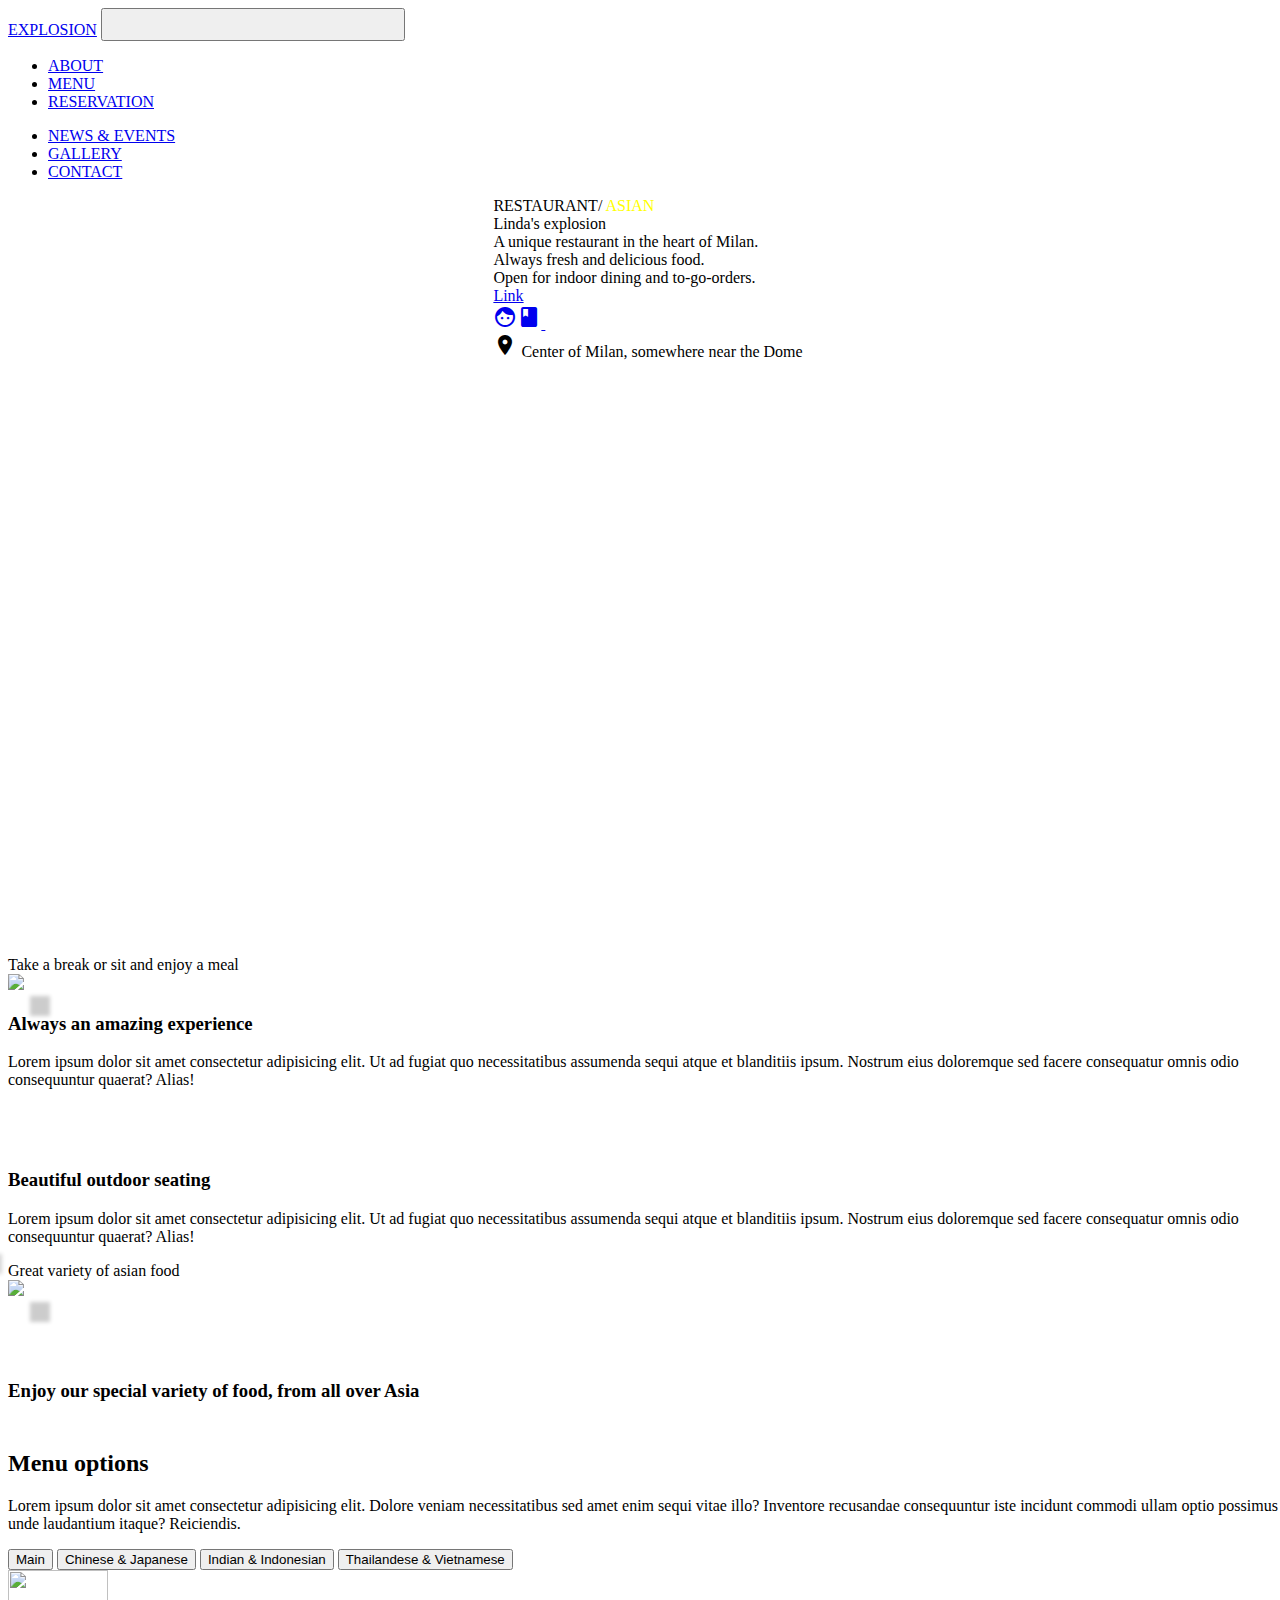
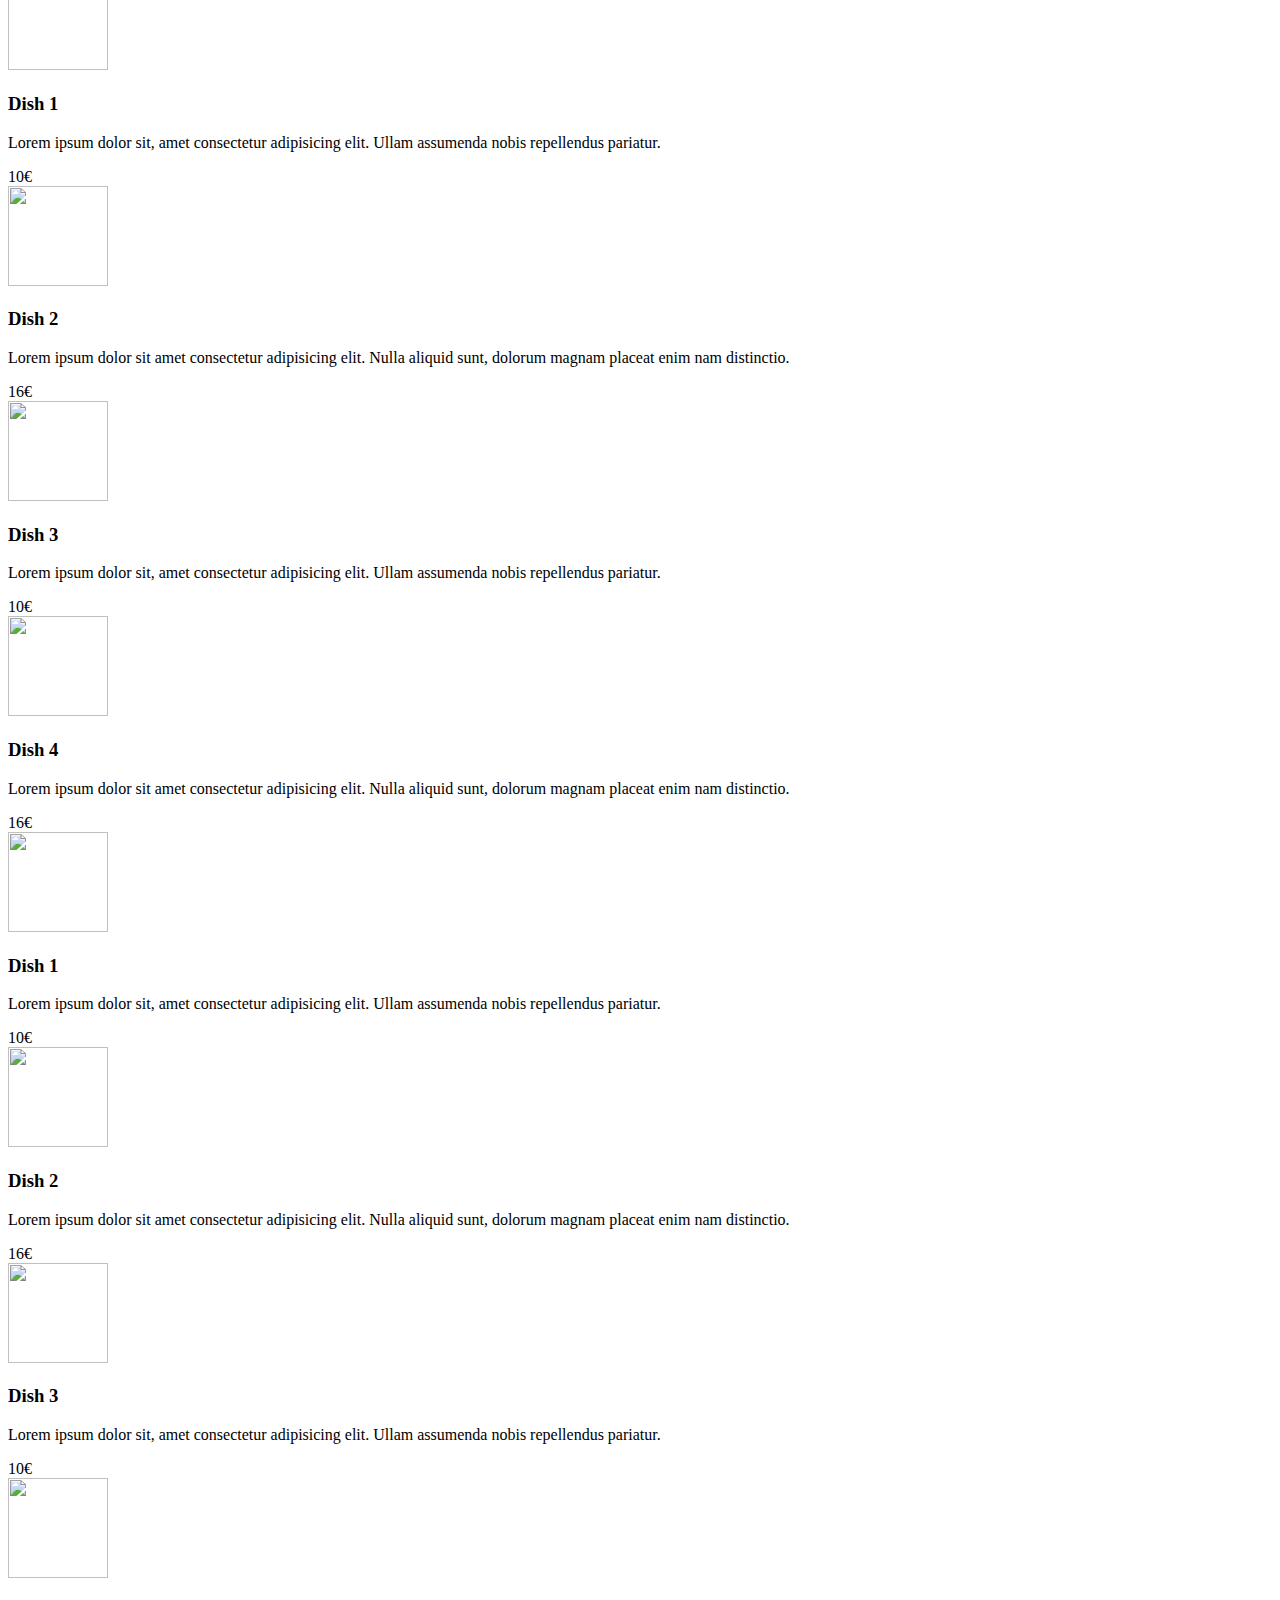
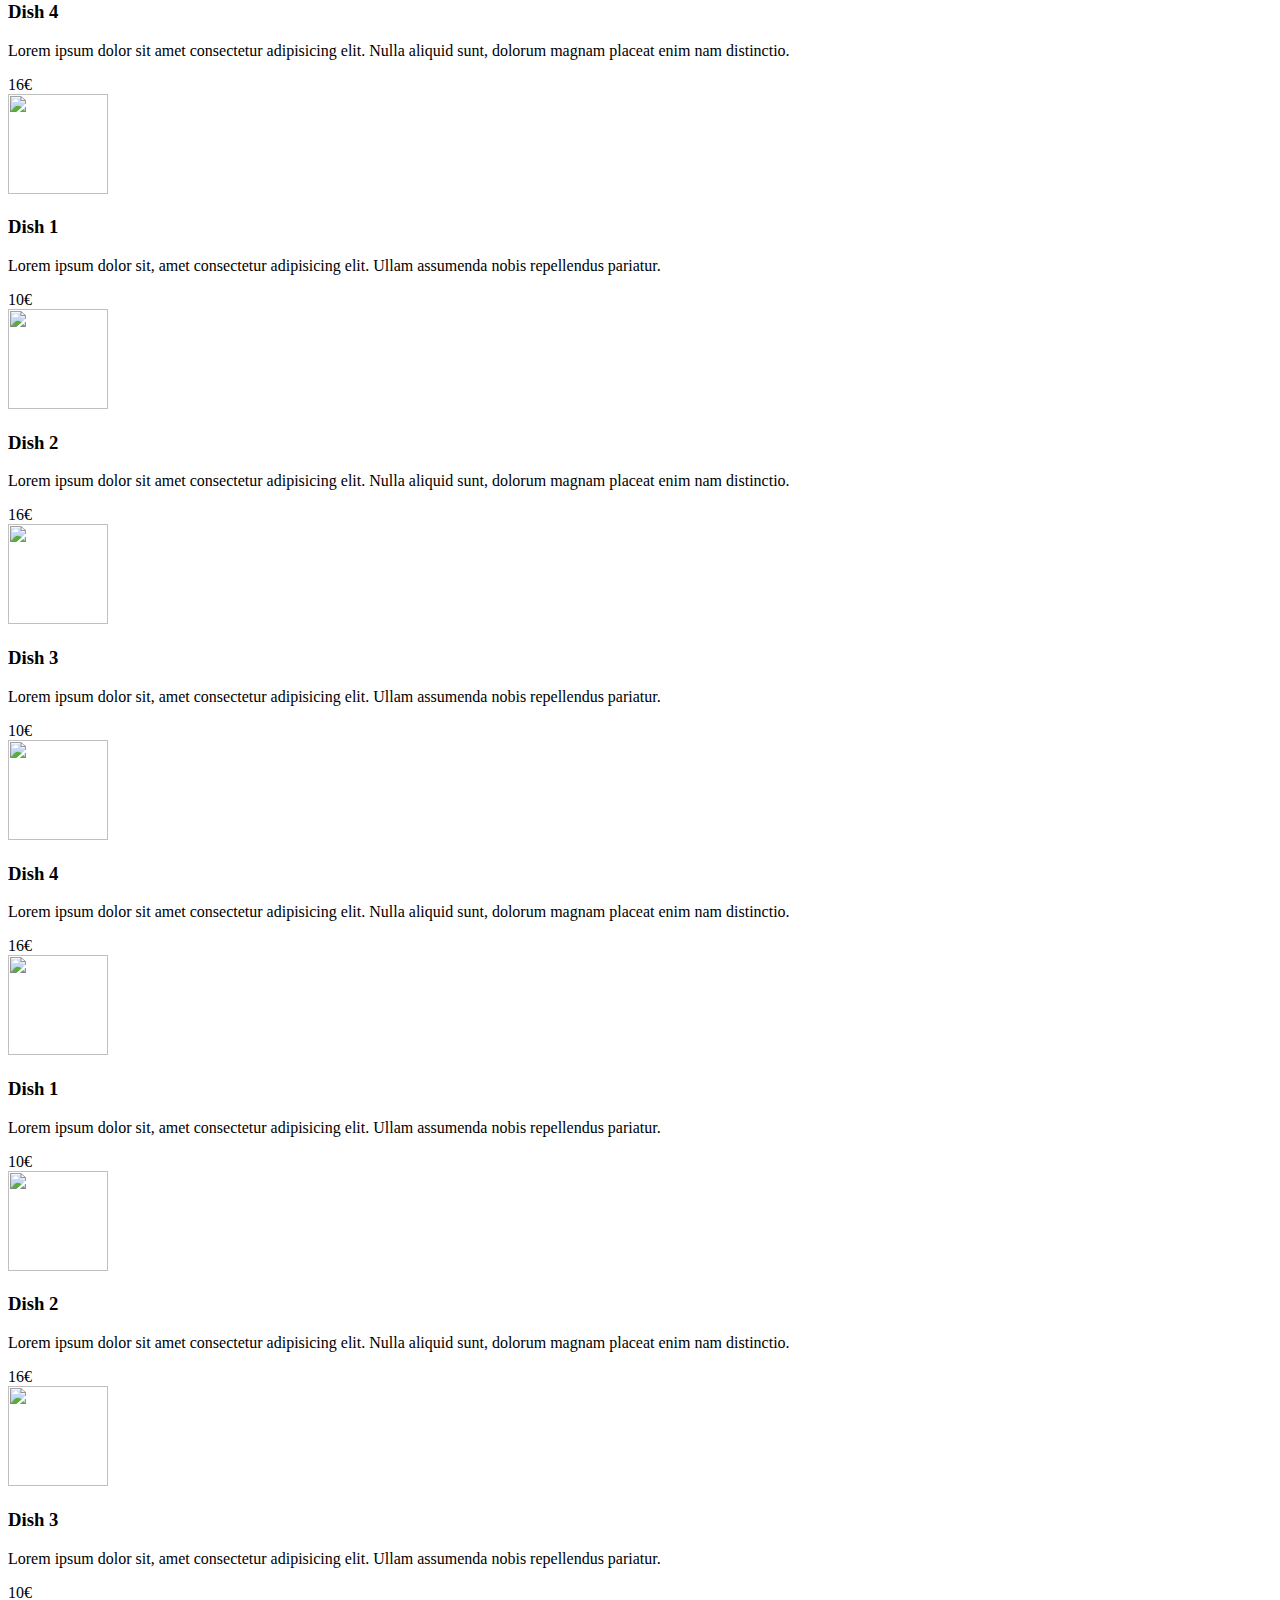
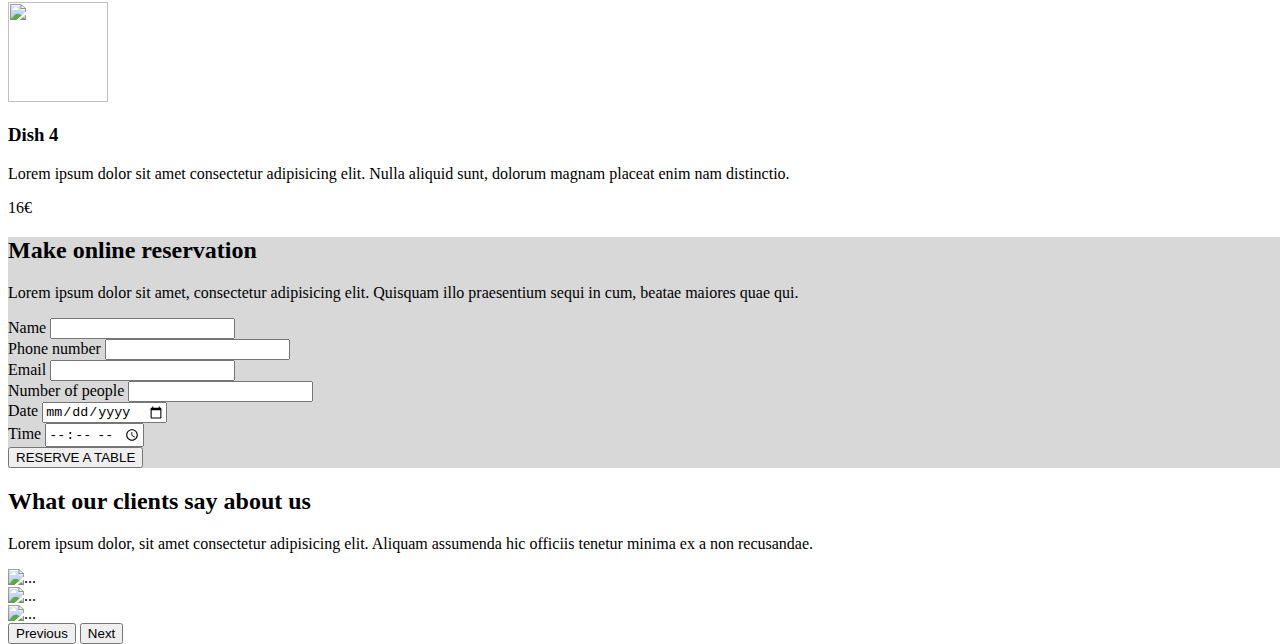
==== index.html @ 011a2510 "finished reservation, made skeleton for carousel" ====
<!DOCTYPE html>
<html lang="en">

<head>
    <meta charset="UTF-8">
    <meta http-equiv="X-UA-Compatible" content="IE=edge">
    <meta name="viewport" content="width=device-width, initial-scale=1.0">
    <title> Linda's explosion </title> <!-- Thanks to my friend Batti for the inspiration-->

    <!-- bootstrap -->
    <link href="https://cdn.jsdelivr.net/npm/bootstrap@5.0.2/dist/css/bootstrap.min.css" rel="stylesheet"
        integrity="sha384-EVSTQN3/azprG1Anm3QDgpJLIm9Nao0Yz1ztcQTwFspd3yD65VohhpuuCOmLASjC" crossorigin="anonymous">

    <!-- my css -->
    <link href="mainStyle.css" rel="stylesheet">

    <!-- google icons -->
    <link href="https://fonts.googleapis.com/icon?family=Material+Icons" rel="stylesheet">


</head>

<body>
    <div class="main-info-bg">
        <nav class="navbar navbar-expand-md sticky-top bg-transparent">
            <div class="container-fluid">
                <div class="mx-auto order-1">
                    <a class="navbar-brand mx-auto active" href="#">EXPLOSION</a>
                    <button class="navbar-toggler" type="button" data-bs-toggle="collapse" data-bs-target="#navbarNav"
                        aria-controls="navbarNav" aria-expanded="false" aria-label="Toggle navigation">
                        <span class="navbar-toggler-icon material-icons">
                            ramen_dining
                        </span>
                    </button>
                </div>

                <div class="collapse navbar-collapse order-0" id="navbarNav">
                    <ul class="navbar-nav me-auto">
                        <li class="nav-item">
                            <a class="nav-link" aria-current="page" href="#">About</a>
                        </li>
                        <li class="nav-item">
                            <a class="nav-link" href="#">Menu</a>
                        </li>
                        <li class="nav-item">
                            <a class="nav-link" href="#">Reservation</a>
                        </li>
                    </ul>
                </div>
                <div class="collapse navbar-collapse order-3" id="navbarNav">
                    <ul class="navbar-nav ms-auto">
                        <li class="nav-item">
                            <a class="nav-link" aria-current="page" href="#">News &amp; events</a>
                        </li>
                        <li class="nav-item">
                            <a class="nav-link" href="#">Gallery</a>
                        </li>
                        <li class="nav-item">
                            <a class="nav-link" href="#">Contact</a>
                        </li>
                    </ul>
                </div>
            </div>
        </nav>

        <main class="container-fluid">
            <section class="container-fluid" id="main-info">

                <div class="row">
                    <div class="col my-5 text-center">
                        <div class="kind-of-rest">
                            RESTAURANT/ <span>ASIAN</span>
                        </div>
                        <div class="name-of-rest">
                            Linda's explosion
                        </div>
                        <div class="descr-of-rest">
                            A unique restaurant in the heart of Milan. <br>
                            Always fresh and delicious food. <br>
                            Open for indoor dining and to-go-orders.
                        </div>
                        <a class="btn btn-outline-primary btn-outline-custom" href="#reservation-form"
                            role="button">Link</a>
                    </div>

                    <div class="row justify-content-between my-3">
                        <div class="col-12 col-md-6 social">
                            <a href="#">
                                <span class="material-icons">
                                    facebook
                                </span>
                            </a>
                            <a href="#">
                                <span class="material-icons">
                                    instagram
                                </span>
                            </a>
                        </div>

                        <div class="col-12 col-md-6 address me-0">
                            <span class="material-icons">
                                location_on
                            </span>
                            Center of Milan, somewhere near the Dome
                        </div>
                    </div>
                </div>
            </section>
    </div>

    <section class="container my-2" id="first-intro">
        <div class="row margin-y-md">
            <div class="intro col-md-2"> Take a break or sit and enjoy a meal</div>
            <div class="img-col col-md-4">
                <img class="img-fluid img-decor"
                    src="https://images.unsplash.com/photo-1621871908119-295c8ce5cee4?ixid=MnwxMjA3fDB8MHxwaG90by1wYWdlfHx8fGVufDB8fHx8&ixlib=rb-1.2.1&auto=format&fit=crop&w=334&q=80">

            </div>
            <div class="intro2 col-md-6">
                <h3> Always an amazing experience </h3>
                <p>
                    Lorem ipsum dolor sit amet consectetur adipisicing elit. Ut ad fugiat quo necessitatibus
                    assumenda sequi atque et blanditiis ipsum. Nostrum eius doloremque sed facere consequatur omnis
                    odio consequuntur quaerat? Alias!
                </p>
            </div>
        </div>

        <div class="row margin-y-lg" id="second-intro">
            <div class="intro2 col-md-6">
                <h3> Beautiful outdoor seating </h3>
                <p>
                    Lorem ipsum dolor sit amet consectetur adipisicing elit. Ut ad fugiat quo necessitatibus
                    assumenda sequi atque et blanditiis ipsum. Nostrum eius doloremque sed facere consequatur omnis
                    odio consequuntur quaerat? Alias!
                </p>
            </div>
            <div class="intro col-md-2"> Great variety of asian food</div>
            <div class="img-col col-md-4">
                <img class="img-fluid img-decor"
                    src="https://images.unsplash.com/photo-1602939117344-9e57046935ae?ixid=MnwxMjA3fDB8MHxzZWFyY2h8MjN8fGFzaWFuJTIwcmVzdGF1cmFudHxlbnwwfHwwfHw%3D&ixlib=rb-1.2.1&auto=format&fit=crop&w=500&q=60">

            </div>

        </div>

    </section>

    <div class="container-fluid" id=" third-intro">
        <div class="row margin-y-lg">
            <div class="img-container">
                <h3> Enjoy our special variety of food, from all over Asia<h3>
            </div>
        </div>
    </div>


    <section class="container" id="menu-options">
        <div class="row">
            <h2> Menu options</h2>
            <p>
                Lorem ipsum dolor sit amet consectetur adipisicing elit. Dolore veniam necessitatibus sed amet enim
                sequi vitae illo? Inventore recusandae consequuntur iste incidunt commodi ullam optio possimus unde
                laudantium itaque? Reiciendis.
            </p>
        </div>
        <div class="row">
            <div class="nav nav-tabs">
                <button class="tablinks">Main</button>
                <button class="tablinks">Chinese &amp; Japanese</button>
                <button class="tablinks">Indian &amp; Indonesian</button>
                <button class="tablinks">Thailandese &amp; Vietnamese</button>
            </div>

            <div id="Main" class="tabcontent active-tab">
                <div class="row">
                    <div class="col-12 col-md-6 d-flex align-items-stretch">
                        <div class="row menu-element py-2 border-bottom">
                            <div class="col-3 my-3 align-self-center">
                                <img class="img_menu img-fluid"
                                    src="https://images.unsplash.com/photo-1602253057119-44d745d9b860?ixid=MnwxMjA3fDB8MHxzZWFyY2h8NXx8YXNpYW4lMjBmb29kfGVufDB8fDB8fA%3D%3D&ixlib=rb-1.2.1&auto=format&fit=crop&w=500&q=60">
                            </div>
                            <div class="col-7 my-3 ">
                                <h3> Dish 1 </h3>
                                <p> Lorem ipsum dolor sit, amet consectetur adipisicing elit. Ullam assumenda nobis
                                    repellendus pariatur.
                                </p>
                            </div>
                            <div class="col-2 mt-3">
                                10€
                            </div>
                        </div>
                    </div>
                    <div class="col-12 col-md-6 d-flex align-items-stretch">
                        <div class="row menu-element py-2 border-bottom">
                            <div class="col-3 my-3 align-self-center">
                                <img class="img_menu img-fluid"
                                    src="https://images.unsplash.com/photo-1617183545317-9b62b9b24812?ixid=MnwxMjA3fDB8MHxzZWFyY2h8MTV8fGFzaWFuJTIwZm9vZHxlbnwwfHwwfHw%3D&ixlib=rb-1.2.1&auto=format&fit=crop&w=500&q=60">
                            </div>
                            <div class="col-7 my-3">
                                <h3> Dish 2 </h3>
                                <p>
                                    Lorem ipsum dolor sit amet consectetur adipisicing elit. Nulla aliquid sunt, dolorum
                                    magnam placeat enim nam distinctio.
                                </p>
                            </div>
                            <div class="col-2 mt-3">
                                16€
                            </div>
                        </div>
                    </div>
                </div>
                <div class="row">
                    <div class="col-12 col-md-6 d-flex align-items-stretch">
                        <div class="row menu-element py-2 border-bottom">
                            <div class="col-3 my-3 align-self-center">
                                <img class="img_menu img-fluid"
                                    src="https://images.unsplash.com/photo-1602253057119-44d745d9b860?ixid=MnwxMjA3fDB8MHxzZWFyY2h8NXx8YXNpYW4lMjBmb29kfGVufDB8fDB8fA%3D%3D&ixlib=rb-1.2.1&auto=format&fit=crop&w=500&q=60">
                            </div>
                            <div class="col-7 my-3 ">
                                <h3> Dish 3 </h3>
                                <p> Lorem ipsum dolor sit, amet consectetur adipisicing elit. Ullam assumenda nobis
                                    repellendus pariatur.
                                </p>
                            </div>
                            <div class="col-2 mt-3">
                                10€
                            </div>
                        </div>
                    </div>
                    <div class="col-12 col-md-6 d-flex align-items-stretch">
                        <div class="row menu-element py-2 border-bottom">
                            <div class="col-3 my-3 align-self-center">
                                <img class="img_menu img-fluid"
                                    src="https://images.unsplash.com/photo-1617183545317-9b62b9b24812?ixid=MnwxMjA3fDB8MHxzZWFyY2h8MTV8fGFzaWFuJTIwZm9vZHxlbnwwfHwwfHw%3D&ixlib=rb-1.2.1&auto=format&fit=crop&w=500&q=60">
                            </div>
                            <div class="col-7 my-3">
                                <h3> Dish 4 </h3>
                                <p>
                                    Lorem ipsum dolor sit amet consectetur adipisicing elit. Nulla aliquid sunt, dolorum
                                    magnam placeat enim nam distinctio.
                                </p>
                            </div>
                            <div class="col-2 mt-3">
                                16€
                            </div>
                        </div>
                    </div>
                </div>
            </div>

            <div id="China-Japan" class="tabcontent">
                <div class="row">
                    <div class="col-12 col-md-6 d-flex align-items-stretch">
                        <div class="row menu-element py-2 border-bottom">
                            <div class="col-3 my-3 align-self-center">
                                <img class="img_menu img-fluid"
                                    src="https://images.unsplash.com/photo-1602253057119-44d745d9b860?ixid=MnwxMjA3fDB8MHxzZWFyY2h8NXx8YXNpYW4lMjBmb29kfGVufDB8fDB8fA%3D%3D&ixlib=rb-1.2.1&auto=format&fit=crop&w=500&q=60">
                            </div>
                            <div class="col-7 my-3 ">
                                <h3> Dish 1 </h3>
                                <p> Lorem ipsum dolor sit, amet consectetur adipisicing elit. Ullam assumenda nobis
                                    repellendus pariatur.
                                </p>
                            </div>
                            <div class="col-2 mt-3">
                                10€
                            </div>
                        </div>
                    </div>
                    <div class="col-12 col-md-6 d-flex align-items-stretch">
                        <div class="row menu-element py-2 border-bottom">
                            <div class="col-3 my-3 align-self-center">
                                <img class="img_menu img-fluid"
                                    src="https://images.unsplash.com/photo-1617183545317-9b62b9b24812?ixid=MnwxMjA3fDB8MHxzZWFyY2h8MTV8fGFzaWFuJTIwZm9vZHxlbnwwfHwwfHw%3D&ixlib=rb-1.2.1&auto=format&fit=crop&w=500&q=60">
                            </div>
                            <div class="col-7 my-3">
                                <h3> Dish 2 </h3>
                                <p>
                                    Lorem ipsum dolor sit amet consectetur adipisicing elit. Nulla aliquid sunt, dolorum
                                    magnam placeat enim nam distinctio.
                                </p>
                            </div>
                            <div class="col-2 mt-3">
                                16€
                            </div>
                        </div>
                    </div>
                </div>
                <div class="row">
                    <div class="col-12 col-md-6 d-flex align-items-stretch">
                        <div class="row menu-element py-2 border-bottom">
                            <div class="col-3 my-3 align-self-center">
                                <img class="img_menu img-fluid"
                                    src="https://images.unsplash.com/photo-1602253057119-44d745d9b860?ixid=MnwxMjA3fDB8MHxzZWFyY2h8NXx8YXNpYW4lMjBmb29kfGVufDB8fDB8fA%3D%3D&ixlib=rb-1.2.1&auto=format&fit=crop&w=500&q=60">
                            </div>
                            <div class="col-7 my-3 ">
                                <h3> Dish 3 </h3>
                                <p> Lorem ipsum dolor sit, amet consectetur adipisicing elit. Ullam assumenda nobis
                                    repellendus pariatur.
                                </p>
                            </div>
                            <div class="col-2 mt-3">
                                10€
                            </div>
                        </div>
                    </div>
                    <div class="col-12 col-md-6 d-flex align-items-stretch">
                        <div class="row menu-element py-2 border-bottom">
                            <div class="col-3 my-3 align-self-center">
                                <img class="img_menu img-fluid"
                                    src="https://images.unsplash.com/photo-1617183545317-9b62b9b24812?ixid=MnwxMjA3fDB8MHxzZWFyY2h8MTV8fGFzaWFuJTIwZm9vZHxlbnwwfHwwfHw%3D&ixlib=rb-1.2.1&auto=format&fit=crop&w=500&q=60">
                            </div>
                            <div class="col-7 my-3">
                                <h3> Dish 4 </h3>
                                <p>
                                    Lorem ipsum dolor sit amet consectetur adipisicing elit. Nulla aliquid sunt, dolorum
                                    magnam placeat enim nam distinctio.
                                </p>
                            </div>
                            <div class="col-2 mt-3">
                                16€
                            </div>
                        </div>
                    </div>
                </div>
            </div>

            <div id="India-Indonesia" class="tabcontent">
                <div class="row">
                    <div class="col-12 col-md-6 d-flex align-items-stretch">
                        <div class="row menu-element py-2 border-bottom">
                            <div class="col-3 my-3 align-self-center">
                                <img class="img_menu img-fluid"
                                    src="https://images.unsplash.com/photo-1602253057119-44d745d9b860?ixid=MnwxMjA3fDB8MHxzZWFyY2h8NXx8YXNpYW4lMjBmb29kfGVufDB8fDB8fA%3D%3D&ixlib=rb-1.2.1&auto=format&fit=crop&w=500&q=60">
                            </div>
                            <div class="col-7 my-3 ">
                                <h3> Dish 1 </h3>
                                <p> Lorem ipsum dolor sit, amet consectetur adipisicing elit. Ullam assumenda nobis
                                    repellendus pariatur.
                                </p>
                            </div>
                            <div class="col-2 mt-3">
                                10€
                            </div>
                        </div>
                    </div>
                    <div class="col-12 col-md-6 d-flex align-items-stretch">
                        <div class="row menu-element py-2 border-bottom">
                            <div class="col-3 my-3 align-self-center">
                                <img class="img_menu img-fluid"
                                    src="https://images.unsplash.com/photo-1617183545317-9b62b9b24812?ixid=MnwxMjA3fDB8MHxzZWFyY2h8MTV8fGFzaWFuJTIwZm9vZHxlbnwwfHwwfHw%3D&ixlib=rb-1.2.1&auto=format&fit=crop&w=500&q=60">
                            </div>
                            <div class="col-7 my-3">
                                <h3> Dish 2 </h3>
                                <p>
                                    Lorem ipsum dolor sit amet consectetur adipisicing elit. Nulla aliquid sunt, dolorum
                                    magnam placeat enim nam distinctio.
                                </p>
                            </div>
                            <div class="col-2 mt-3">
                                16€
                            </div>
                        </div>
                    </div>
                </div>
                <div class="row">
                    <div class="col-12 col-md-6 d-flex align-items-stretch">
                        <div class="row menu-element py-2 border-bottom">
                            <div class="col-3 my-3 align-self-center">
                                <img class="img_menu img-fluid"
                                    src="https://images.unsplash.com/photo-1602253057119-44d745d9b860?ixid=MnwxMjA3fDB8MHxzZWFyY2h8NXx8YXNpYW4lMjBmb29kfGVufDB8fDB8fA%3D%3D&ixlib=rb-1.2.1&auto=format&fit=crop&w=500&q=60">
                            </div>
                            <div class="col-7 my-3 ">
                                <h3> Dish 3 </h3>
                                <p> Lorem ipsum dolor sit, amet consectetur adipisicing elit. Ullam assumenda nobis
                                    repellendus pariatur.
                                </p>
                            </div>
                            <div class="col-2 mt-3">
                                10€
                            </div>
                        </div>
                    </div>
                    <div class="col-12 col-md-6 d-flex align-items-stretch">
                        <div class="row menu-element py-2 border-bottom">
                            <div class="col-3 my-3 align-self-center">
                                <img class="img_menu img-fluid"
                                    src="https://images.unsplash.com/photo-1617183545317-9b62b9b24812?ixid=MnwxMjA3fDB8MHxzZWFyY2h8MTV8fGFzaWFuJTIwZm9vZHxlbnwwfHwwfHw%3D&ixlib=rb-1.2.1&auto=format&fit=crop&w=500&q=60">
                            </div>
                            <div class="col-7 my-3">
                                <h3> Dish 4 </h3>
                                <p>
                                    Lorem ipsum dolor sit amet consectetur adipisicing elit. Nulla aliquid sunt, dolorum
                                    magnam placeat enim nam distinctio.
                                </p>
                            </div>
                            <div class="col-2 mt-3">
                                16€
                            </div>
                        </div>
                    </div>
                </div>
            </div>

            <div id="Thai-Vietnam" class="tabcontent">
                <div class="row">
                    <div class="col-12 col-md-6 d-flex align-items-stretch">
                        <div class="row menu-element py-2 border-bottom">
                            <div class="col-3 my-3 align-self-center">
                                <img class="img_menu img-fluid"
                                    src="https://images.unsplash.com/photo-1602253057119-44d745d9b860?ixid=MnwxMjA3fDB8MHxzZWFyY2h8NXx8YXNpYW4lMjBmb29kfGVufDB8fDB8fA%3D%3D&ixlib=rb-1.2.1&auto=format&fit=crop&w=500&q=60">
                            </div>
                            <div class="col-7 my-3 ">
                                <h3> Dish 1 </h3>
                                <p> Lorem ipsum dolor sit, amet consectetur adipisicing elit. Ullam assumenda nobis
                                    repellendus pariatur.
                                </p>
                            </div>
                            <div class="col-2 mt-3">
                                10€
                            </div>
                        </div>
                    </div>
                    <div class="col-12 col-md-6 d-flex align-items-stretch">
                        <div class="row menu-element py-2 border-bottom">
                            <div class="col-3 my-3 align-self-center">
                                <img class="img_menu img-fluid"
                                    src="https://images.unsplash.com/photo-1617183545317-9b62b9b24812?ixid=MnwxMjA3fDB8MHxzZWFyY2h8MTV8fGFzaWFuJTIwZm9vZHxlbnwwfHwwfHw%3D&ixlib=rb-1.2.1&auto=format&fit=crop&w=500&q=60">
                            </div>
                            <div class="col-7 my-3">
                                <h3> Dish 2 </h3>
                                <p>
                                    Lorem ipsum dolor sit amet consectetur adipisicing elit. Nulla aliquid sunt, dolorum
                                    magnam placeat enim nam distinctio.
                                </p>
                            </div>
                            <div class="col-2 mt-3">
                                16€
                            </div>
                        </div>
                    </div>
                </div>
                <div class="row">
                    <div class="col-12 col-md-6 d-flex align-items-stretch">
                        <div class="row menu-element py-2 border-bottom">
                            <div class="col-3 my-3 align-self-center">
                                <img class="img_menu img-fluid"
                                    src="https://images.unsplash.com/photo-1602253057119-44d745d9b860?ixid=MnwxMjA3fDB8MHxzZWFyY2h8NXx8YXNpYW4lMjBmb29kfGVufDB8fDB8fA%3D%3D&ixlib=rb-1.2.1&auto=format&fit=crop&w=500&q=60">
                            </div>
                            <div class="col-7 my-3 ">
                                <h3> Dish 3 </h3>
                                <p> Lorem ipsum dolor sit, amet consectetur adipisicing elit. Ullam assumenda nobis
                                    repellendus pariatur.
                                </p>
                            </div>
                            <div class="col-2 mt-3">
                                10€
                            </div>
                        </div>
                    </div>
                    <div class="col-12 col-md-6 d-flex align-items-stretch">
                        <div class="row menu-element py-2 border-bottom">
                            <div class="col-3 my-3 align-self-center">
                                <img class="img_menu img-fluid"
                                    src="https://images.unsplash.com/photo-1617183545317-9b62b9b24812?ixid=MnwxMjA3fDB8MHxzZWFyY2h8MTV8fGFzaWFuJTIwZm9vZHxlbnwwfHwwfHw%3D&ixlib=rb-1.2.1&auto=format&fit=crop&w=500&q=60">
                            </div>
                            <div class="col-7 my-3">
                                <h3> Dish 4 </h3>
                                <p>
                                    Lorem ipsum dolor sit amet consectetur adipisicing elit. Nulla aliquid sunt, dolorum
                                    magnam placeat enim nam distinctio.
                                </p>
                            </div>
                            <div class="col-2 mt-3">
                                16€
                            </div>
                        </div>
                    </div>
                </div>
            </div>
        </div>

    </section>

    <!-- <section class="container-fluid" id="dishes-carousel">

    </section> -->

    <section class="container-fluid mb-5" id="reservation-form">
        <div class="row justify-content-center">
            <h2 class="text-center my-3"> Make online reservation</h2>
            <p class="text-center mb-5">
                Lorem ipsum dolor sit amet, consectetur adipisicing elit. Quisquam illo praesentium sequi in cum, beatae
                maiores quae qui.
            </p>
        </div>
        <form>
            <div class="row justify-content-center">
                <div class="col-12 col-md-6 text-center">
                    <div class="input-group d-flex justify-content-center">
                        <label class="input-group-text" for="name">Name</label>
                        <input type="text" class="form-text" id="name">
                    </div>

                    <div class="input-group d-flex justify-content-center">
                        <label class="input-group-text" for="tel">Phone number</label>
                        <input type="tel" class="form-text" id="tel">
                    </div>

                    <div class="input-group d-flex justify-content-center">
                        <label class="input-group-text" for="email">Email</label>
                        <input type="text" class="form-text" id="email">
                    </div>
                </div>

                <div class="col-12 col-md-6">
                    <div class="input-group d-flex justify-content-center">
                        <label class="input-group-text" for="people">Number of people</label>
                        <input type="number" class="form-text" id="people" min="0">
                    </div>

                    <div class="input-group d-flex justify-content-center">
                        <label class="input-group-text" for="date">Date</label>
                        <input type="date" class="form-text" id="date">
                    </div>

                    <div class="input-group d-flex justify-content-center">
                        <label class="input-group-text" for="hour">Time</label>
                        <input type="time" class="form-text" id="hour">
                    </div>
                </div>
            </div>

            <div class="row d-flex justify-content-center align-items-center">
                <button class="col-3 btn"> RESERVE A TABLE </button>
            </div>
        </form>
    </section>

    <section class="container-fluid" id="clients">
        <div class="row">
            <div class="col">
                <h2> What our clients say about us </h2>
                <p>
                    Lorem ipsum dolor, sit amet consectetur adipisicing elit. Aliquam assumenda hic officiis tenetur
                    minima ex a non recusandae.
                </p>
            </div>
        </div>
        <div class="row">
            <div class="col">
                <div class="carousel slide" id="carouselExampleInterval" data-bs-ride="carousel">
                    <div class="carousel-inner">
                        <div class="carousel-item active" data-bs-interval="7000">
                            <img src="..." class="d-block w-100" alt="...">
                        </div>
                        <div class="carousel-item" data-bs-interval="7000">
                            <img src="..." class="d-block w-100" alt="...">
                        </div>
                        <div class="carousel-item" data-bs-interval="7000">
                            <img src="..." class="d-block w-100" alt="...">
                        </div>
                    </div>
                    <button class="carousel-control-prev" type="button" data-bs-target="#carouselExampleInterval"
                        data-bs-slide="prev">
                        <span class="carousel-control-prev-icon" aria-hidden="true"></span>
                        <span class="visually-hidden">Previous</span>
                    </button>
                    <button class="carousel-control-next" type="button" data-bs-target="#carouselExampleInterval"
                        data-bs-slide="next">
                        <span class="carousel-control-next-icon" aria-hidden="true"></span>
                        <span class="visually-hidden">Next</span>
                    </button>
                </div>
                <div class="carousel">
                    <!-- TO DO: 
                        BTN FOR FORWARD AND BACK
                        PICTURE NEXT TO TEXT FOR ODD NUMBERS
                        TEXT NEXT TO PICTURE FOR NOT*ODD NUMBERS-->
                </div>
            </div>
        </div>
    </section>

    <section class="container-fluid" id="events">

    </section>

    <!-- <section class="container-fluid" id="newsletter">

    </section> -->
    </main>

    <footer>

    </footer>





    <!-- bootstrap script -->
    <script src="https://cdn.jsdelivr.net/npm/bootstrap@5.0.2/dist/js/bootstrap.bundle.min.js"
        integrity="sha384-MrcW6ZMFYlzcLA8Nl+NtUVF0sA7MsXsP1UyJoMp4YLEuNSfAP+JcXn/tWtIaxVXM" crossorigin="anonymous">
        </script>
    <!-- My JS -->
    <script src="main.js"></script>
</body>

</html>
---- mainStyle.css ----
/**COLORS
60: #
30: #
10: #
*/

body, html{
    height:100%;
    width:100%;
}

/** NAV BAR STYLE */
.navbar-brand,
.nav-link {
    text-transform: uppercase;
}

/** MAIN STYLE*/
 
/** MAIN INFO*/
.main-info-bg{
    height:100vh;
    top:0%;

    background-image: url("https://images.unsplash.com/photo-1517499414974-3b42addf2d86?ixid=MnwxMjA3fDB8MHxwaG90by1wYWdlfHx8fGVufDB8fHx8&ixlib=rb-1.2.1&auto=format&fit=crop&w=750&q=80");
    background-repeat: no-repeat;
    background-size: cover;
}

#main-info{
    display:flex;
    justify-content: center;
    align-items: center;
}


.kind-of-rest span {
    color: yellow;
}

.btn-outline-custom{
    border-color: magenta;
}

.address{
    text-align: right;
}

/***/

.img-decor {
    height:500px;
    width: auto;
}

#first-intro .img-decor {
    box-shadow: 24px 24px 4px 2px rgba(0, 0, 0, .2);
}

#second-intro .img-decor{
    box-shadow: 24px 24px 4px 2px rgba(0, 0, 0, .2),
                -24px -24px 4px 2px rgba(50, 50, 50, .2);
}

.margin-y-md{
    margin-top: 3rem;
    margin-bottom: 3rem;
}

.margin-y-lg{
    margin-top:5rem;
    margin-bottom:3rem;
}


#third-intro{
    height:100vh;
    width:100vw;
}

.img-container{
    background-image: url("https://images.unsplash.com/photo-1498654896293-37aacf113fd9?ixid=MnwxMjA3fDB8MHxwaG90by1wYWdlfHx8fGVufDB8fHx8&ixlib=rb-1.2.1&auto=format&fit=crop&w=750&q=80");
    background-repeat: no-repeat;
    background-size: cover;
}

/***/

.img_menu{
        width:100px;
        height:100px;
}

/***/

#reservation-form{ 
    background-color: #d8d8d8;
}

.input-group{
    width: 100%;
}

#clients{

}

#events{

}

/***/
/***/
/***/
/***/
/* * FOOTER STYLE */
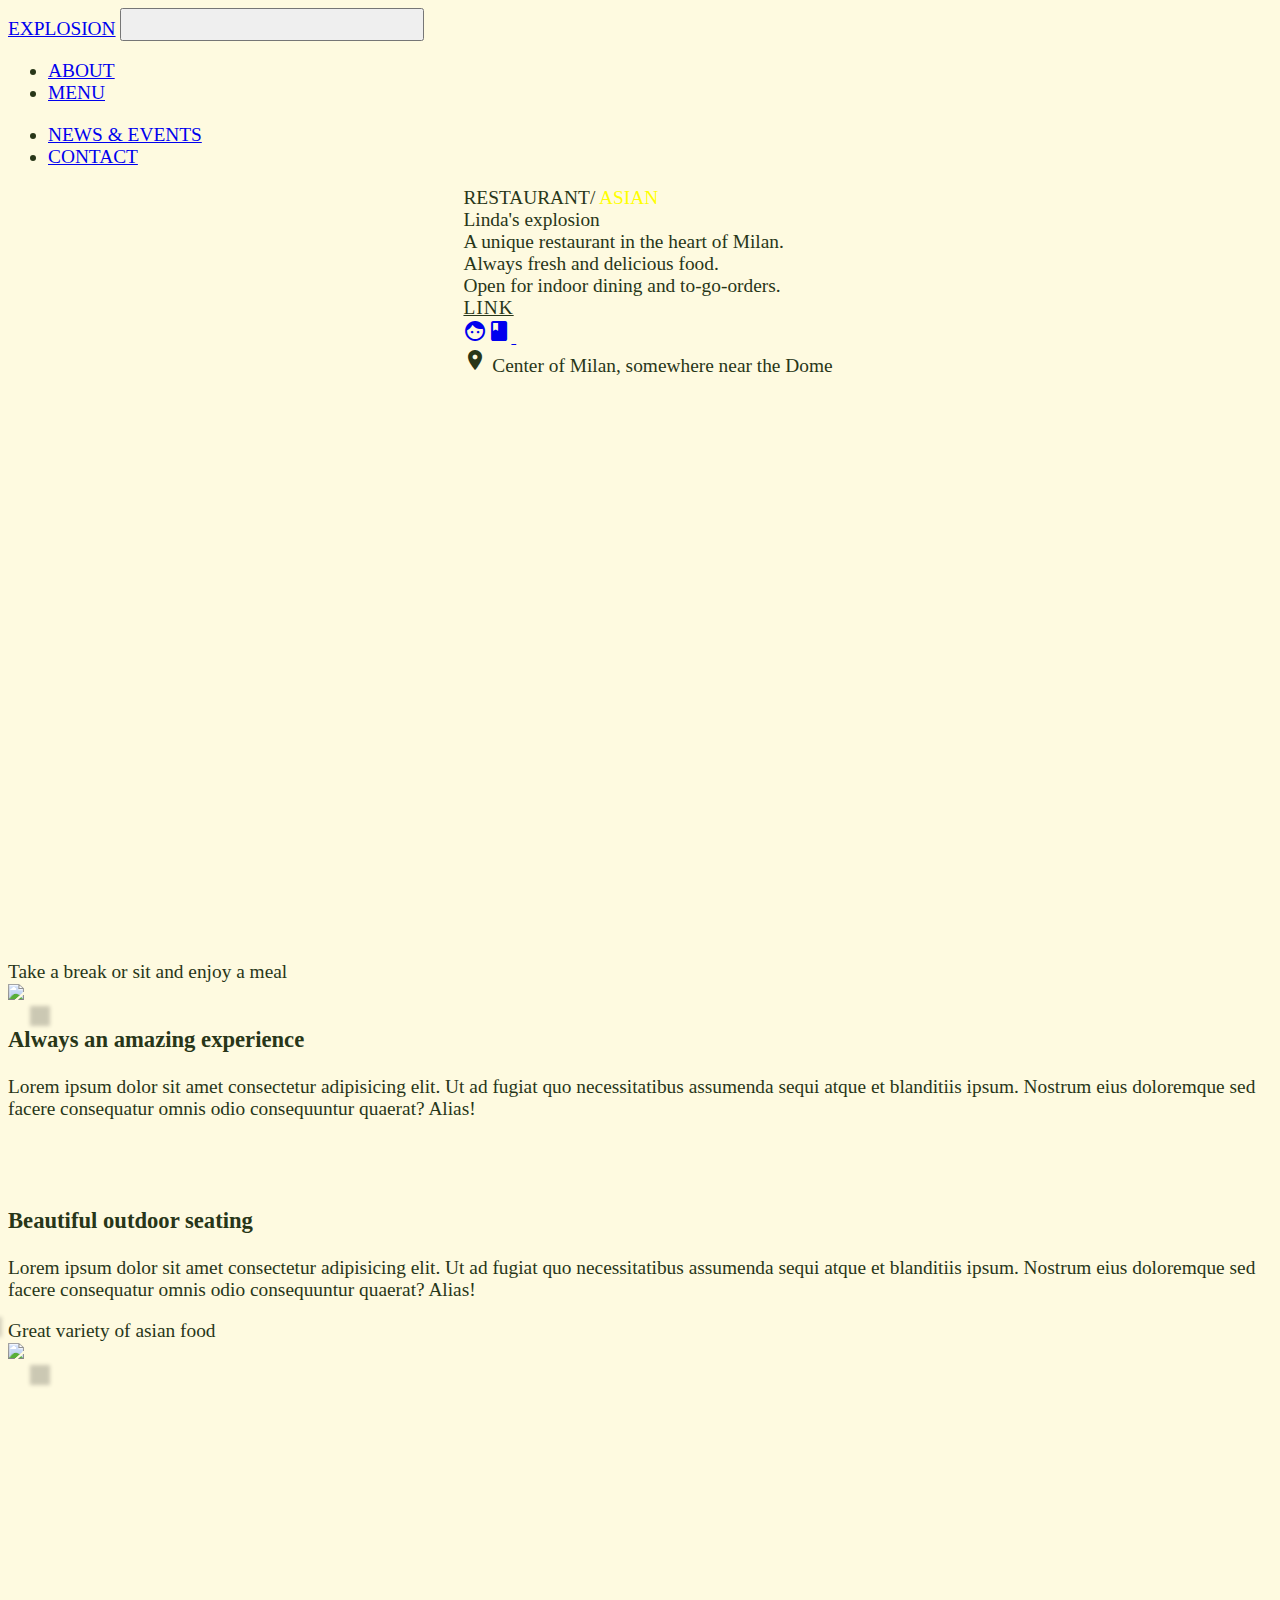
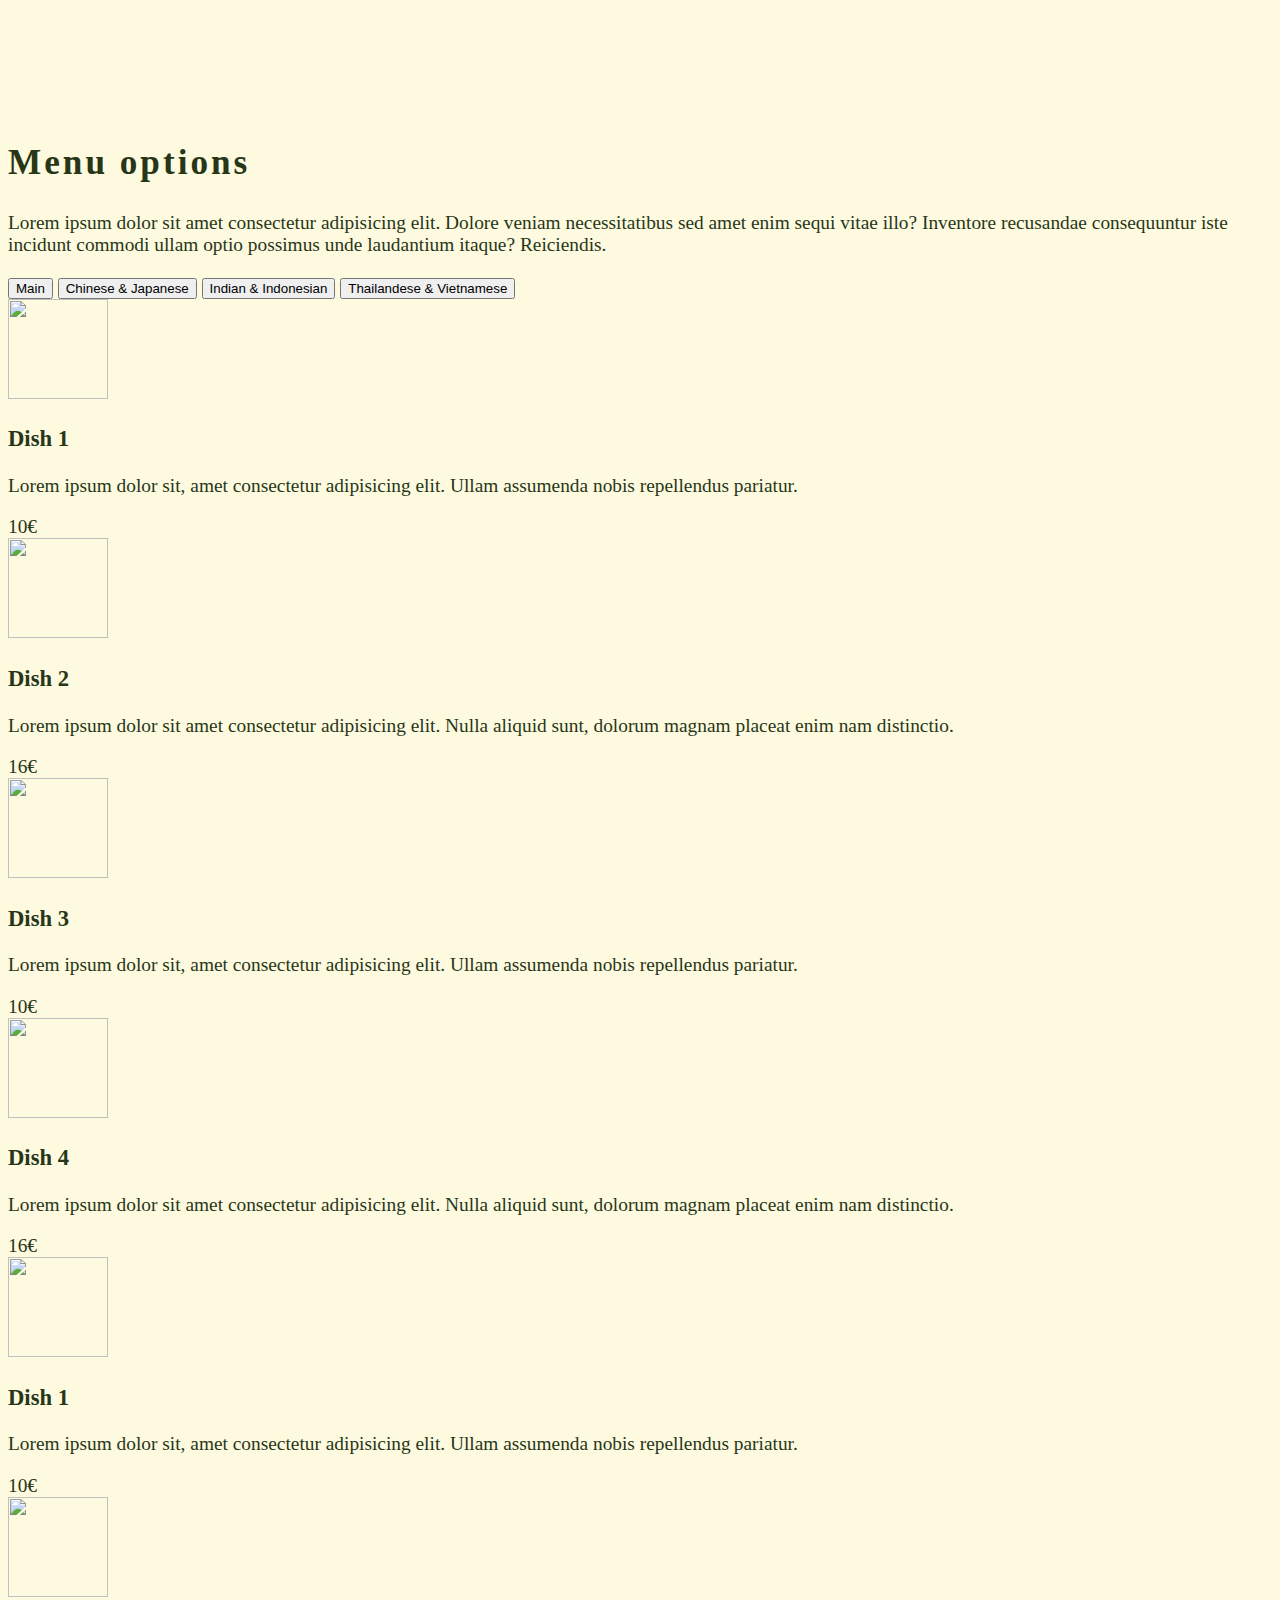
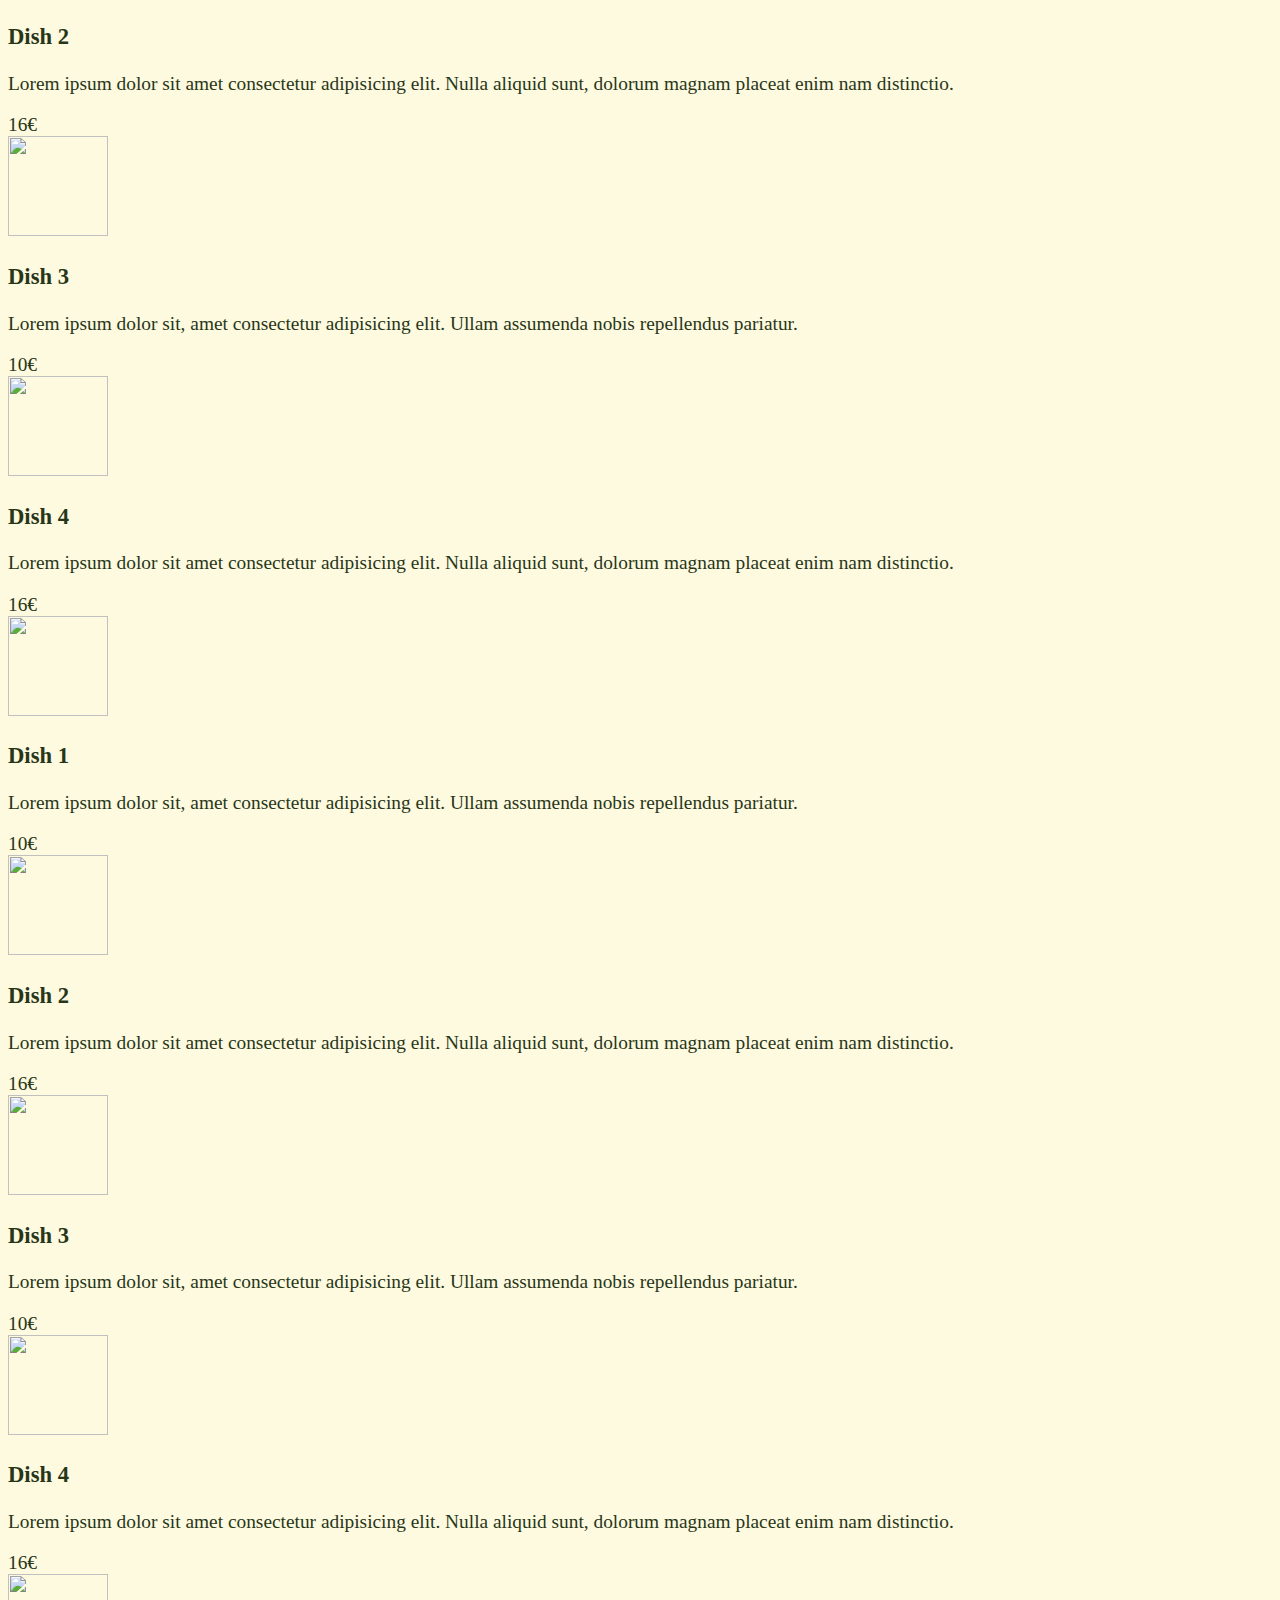
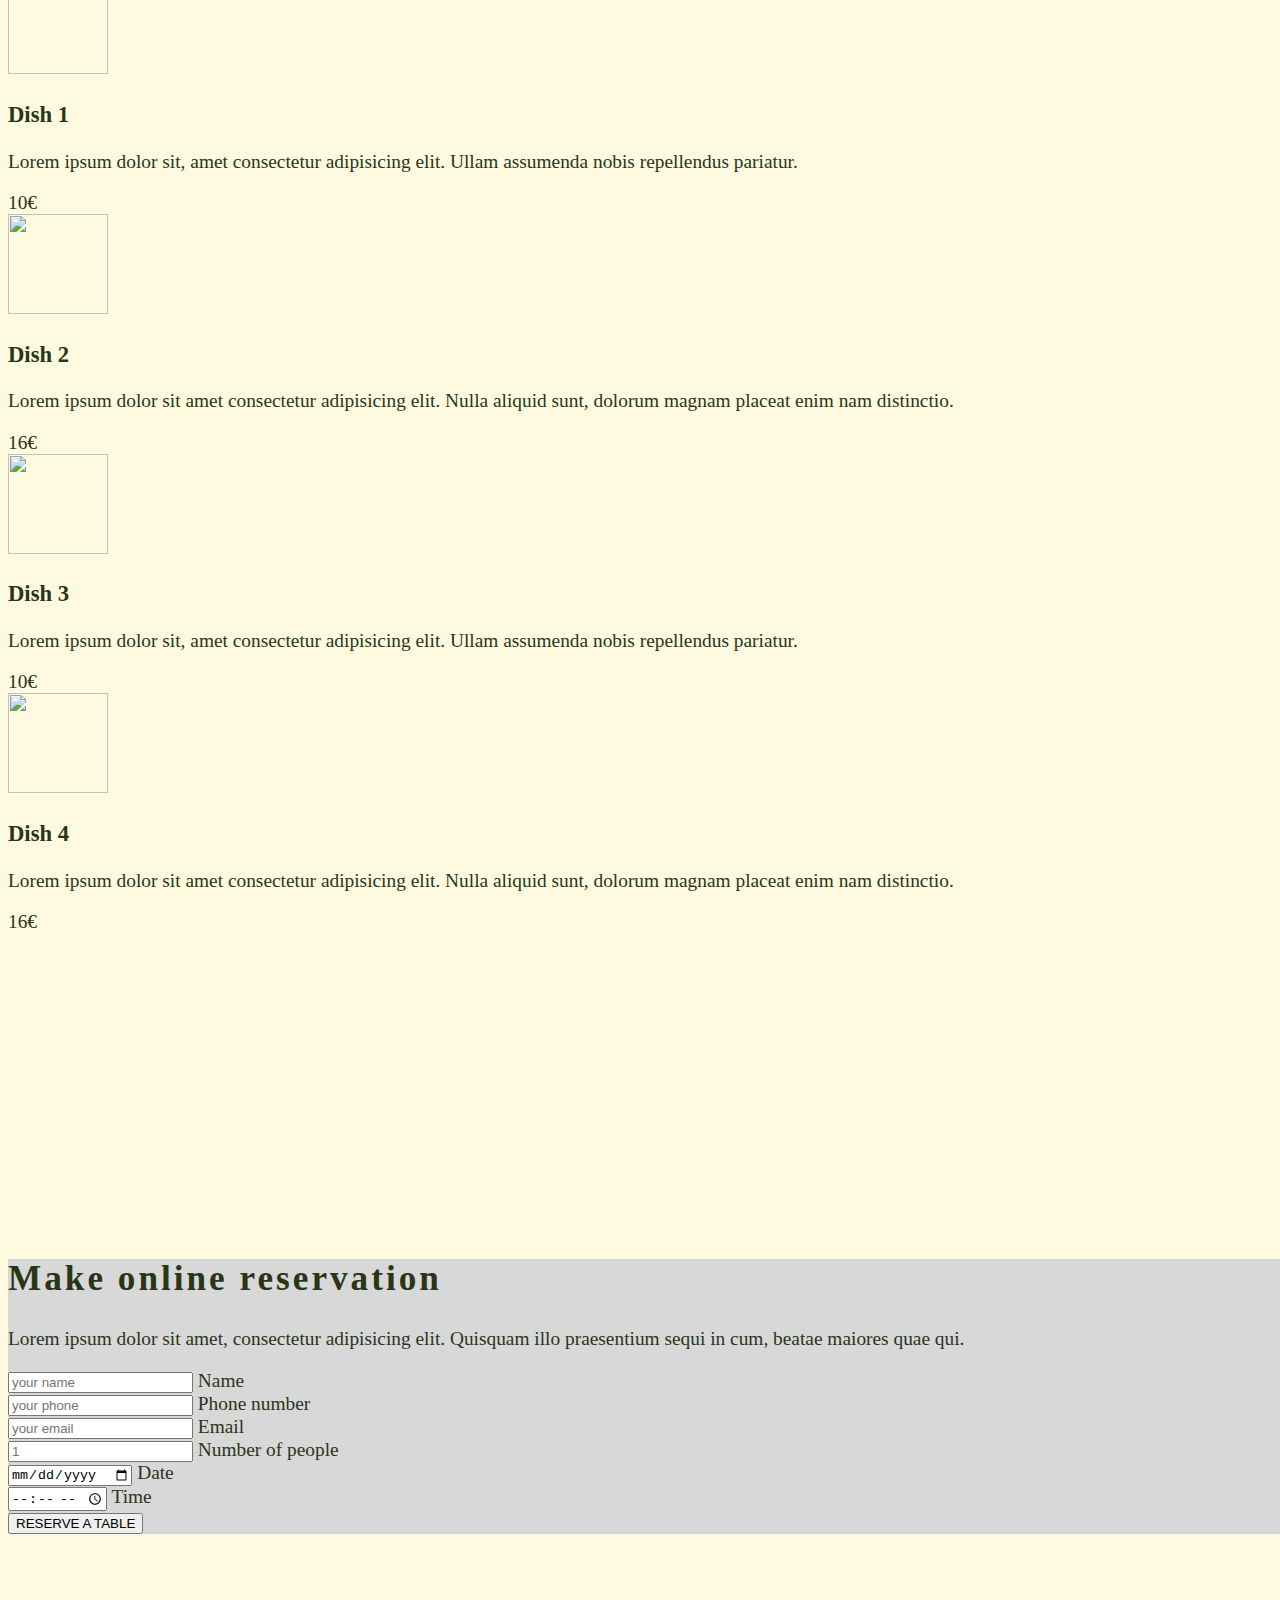
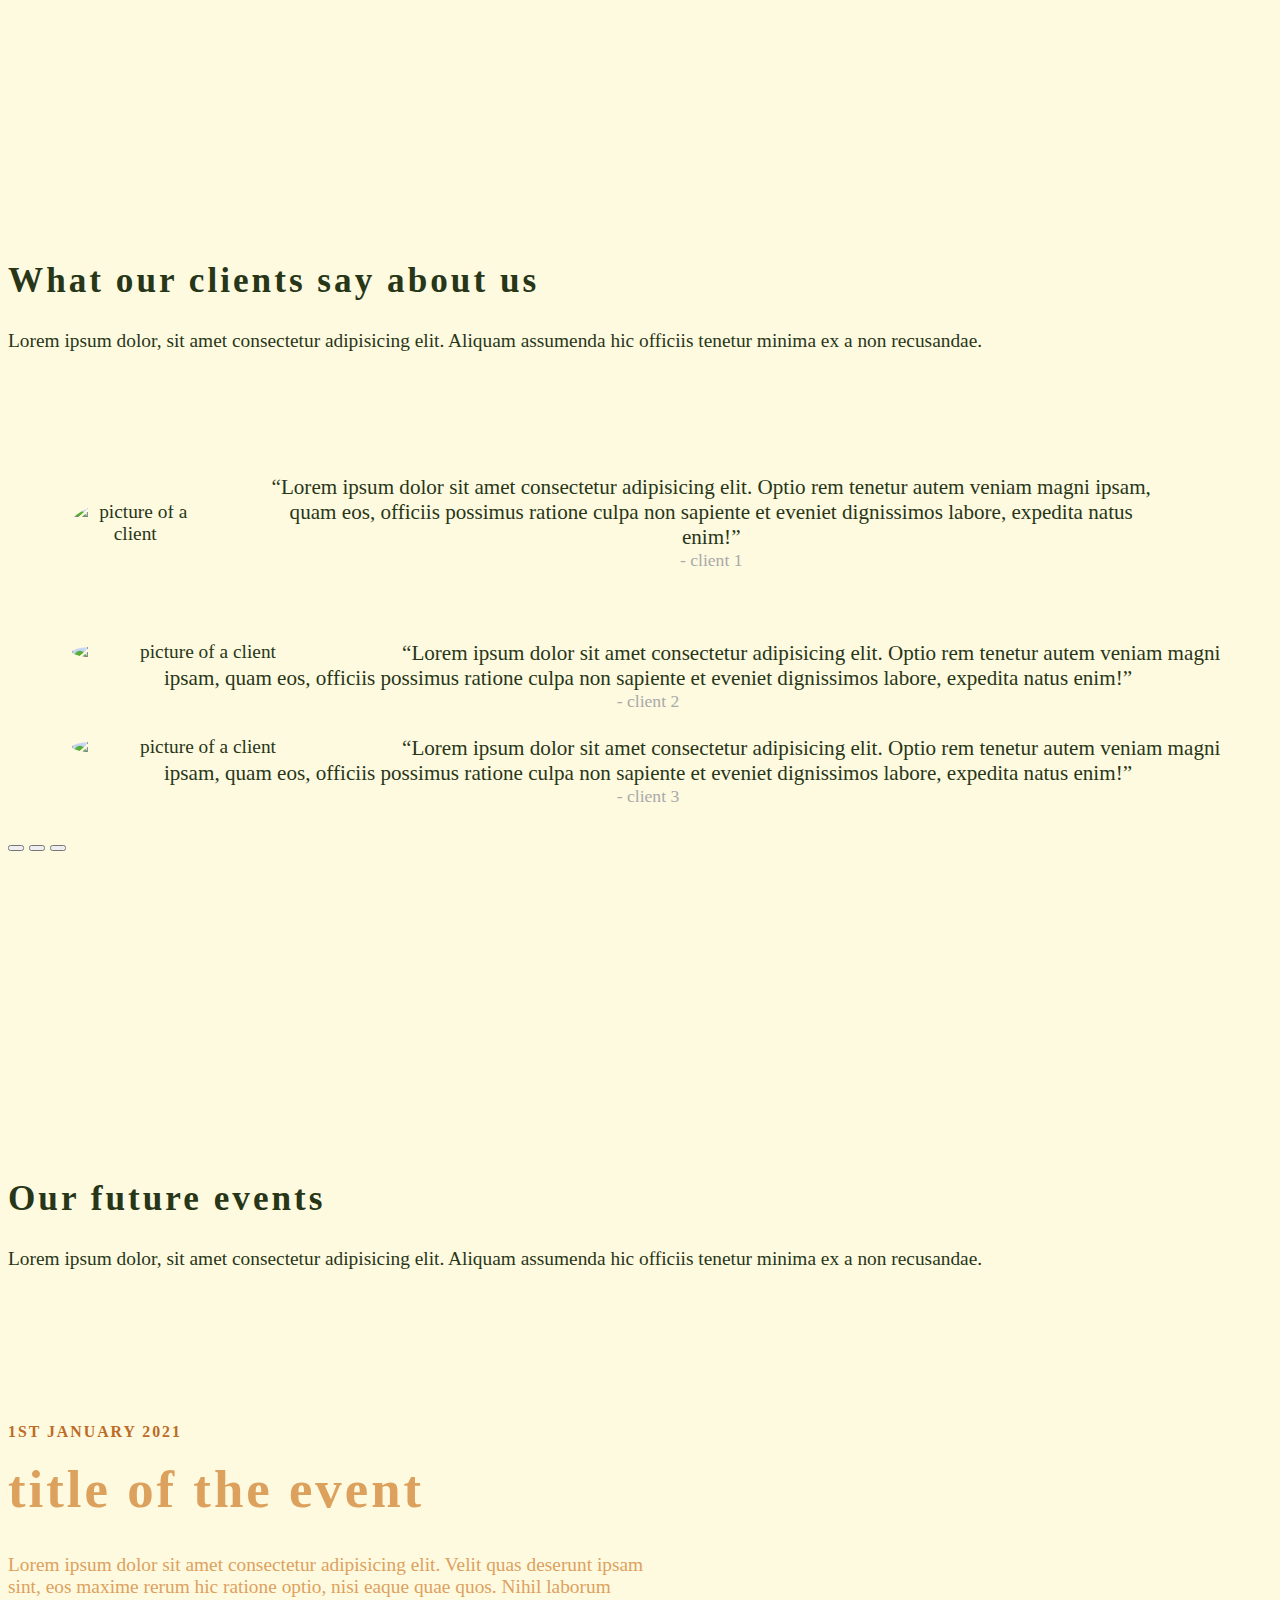
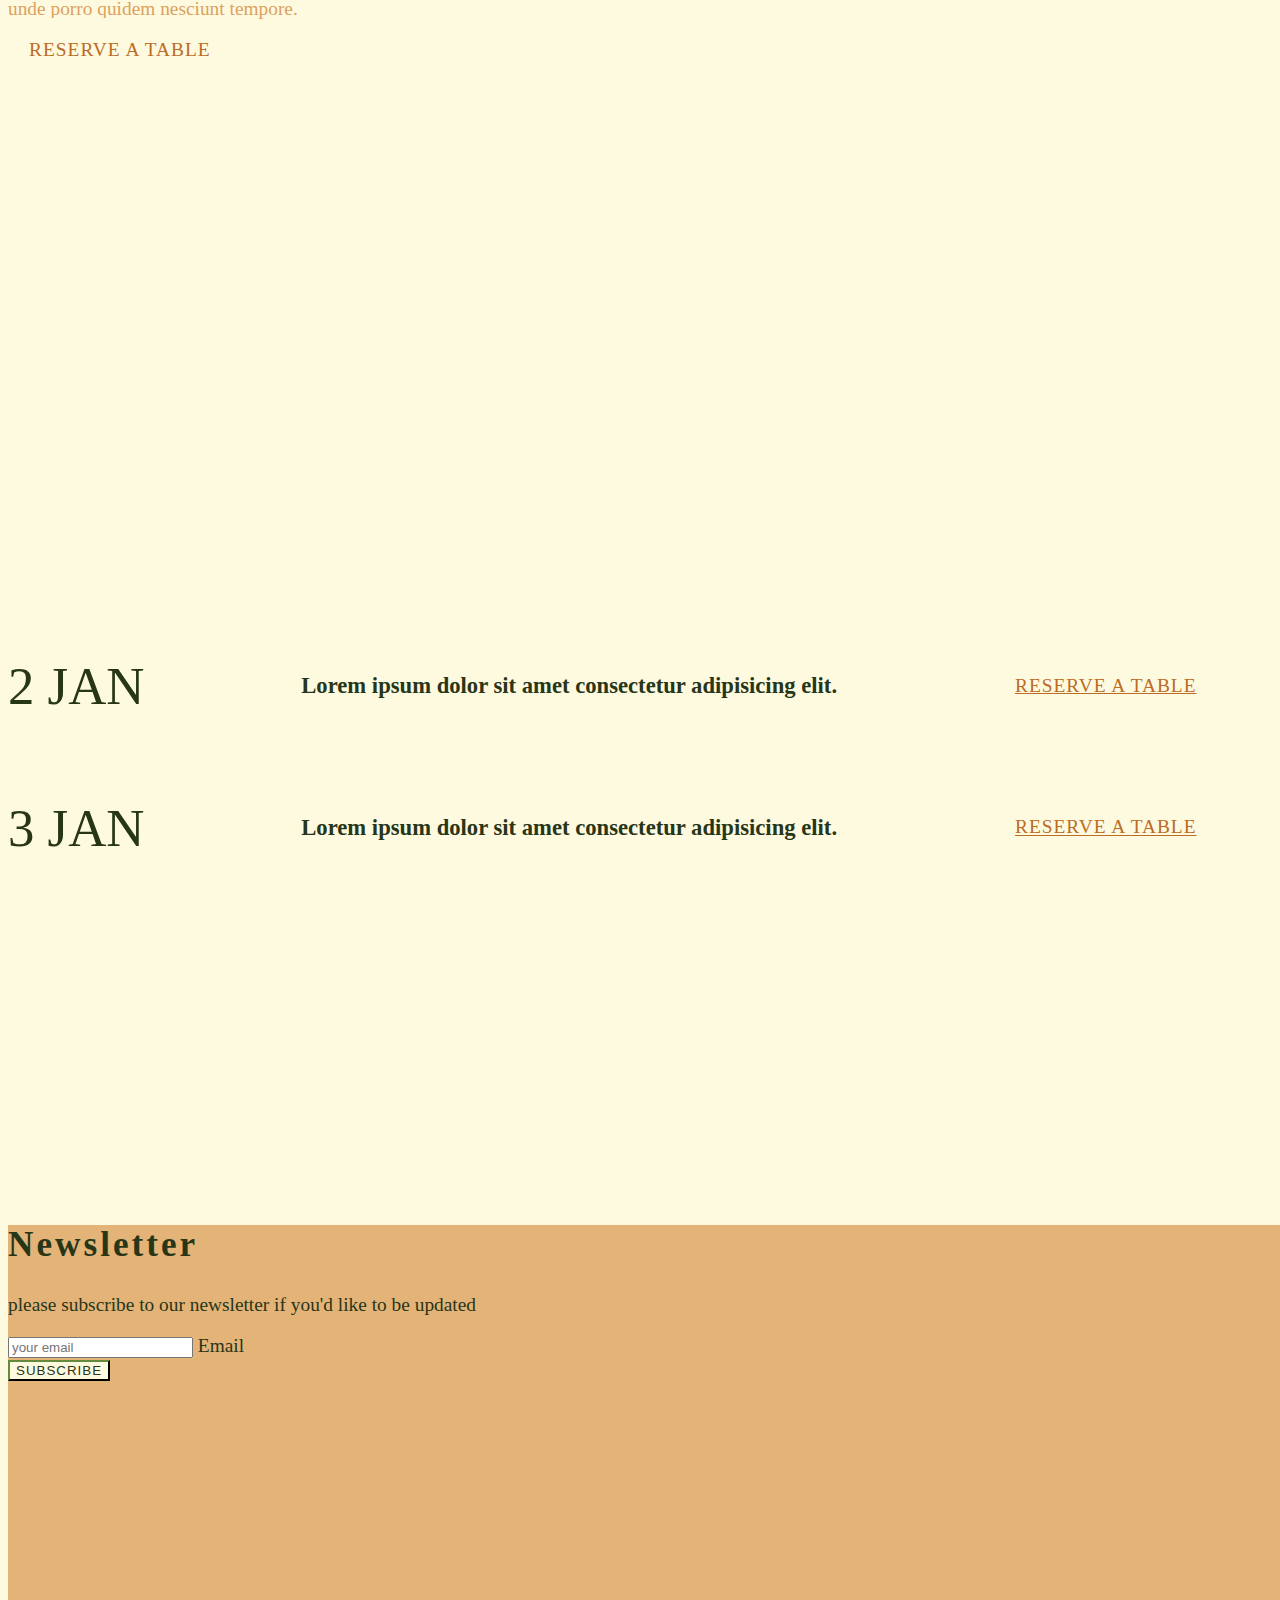
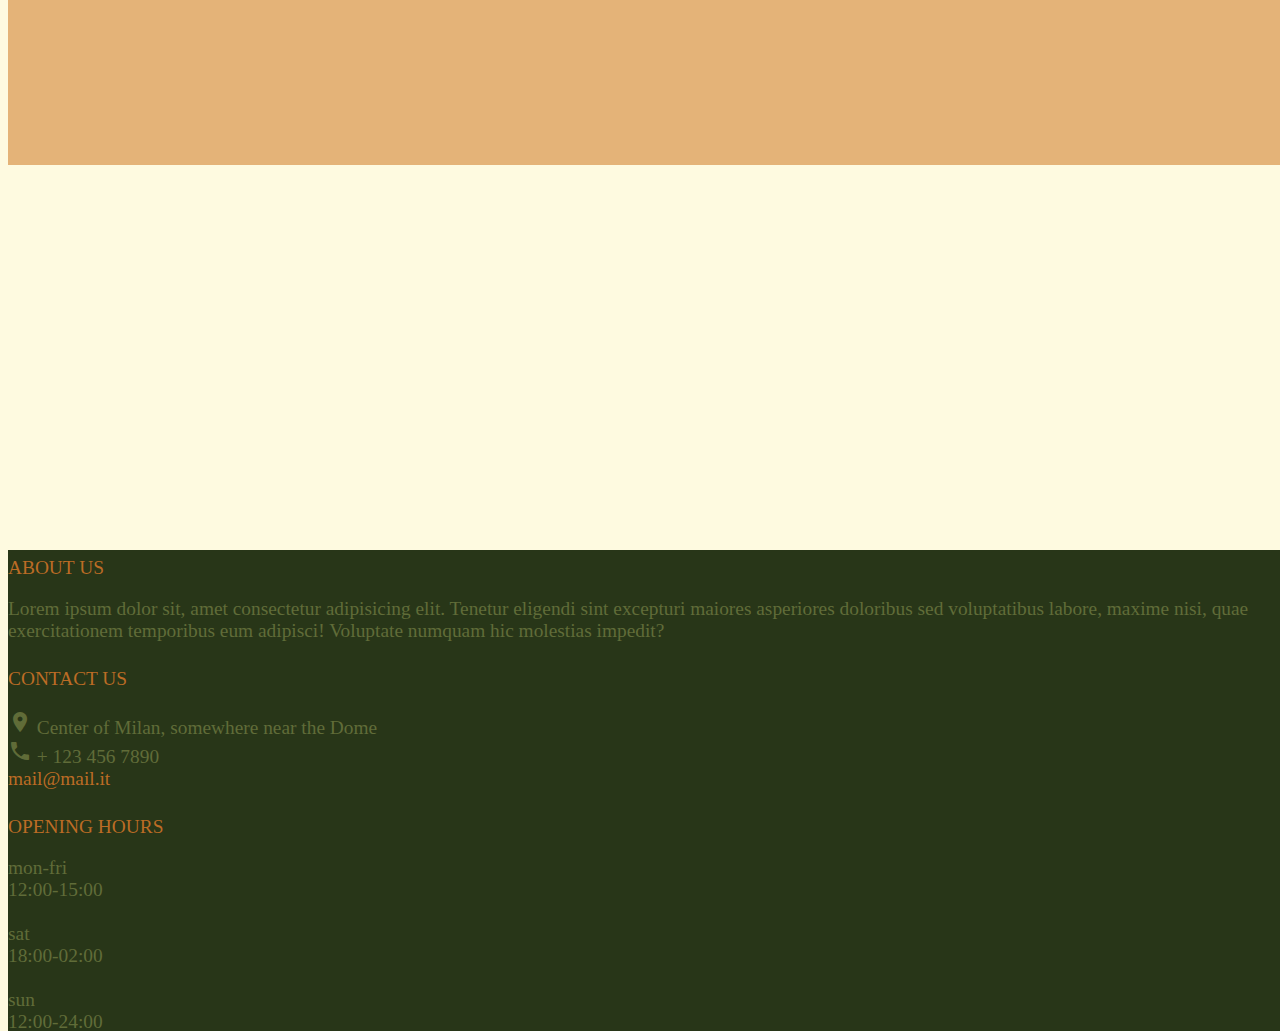
==== commit a00c8f26: "made aesthetic for reviews" ====
--- a/index.html
+++ b/index.html
@@ -25,7 +25,7 @@
         <nav class="navbar navbar-expand-md sticky-top bg-transparent">
             <div class="container-fluid">
                 <div class="mx-auto order-1">
-                    <a class="navbar-brand mx-auto active" href="#">EXPLOSION</a>
+                    <a class="navbar-brand mx-auto active" href="index.html">EXPLOSION</a>
                     <button class="navbar-toggler" type="button" data-bs-toggle="collapse" data-bs-target="#navbarNav"
                         aria-controls="navbarNav" aria-expanded="false" aria-label="Toggle navigation">
                         <span class="navbar-toggler-icon material-icons">
@@ -37,26 +37,20 @@
                 <div class="collapse navbar-collapse order-0" id="navbarNav">
                     <ul class="navbar-nav me-auto">
                         <li class="nav-item">
-                            <a class="nav-link" aria-current="page" href="#">About</a>
+                            <a class="nav-link" aria-current="page" href="about.html">About</a>
                         </li>
                         <li class="nav-item">
-                            <a class="nav-link" href="#">Menu</a>
-                        </li>
-                        <li class="nav-item">
-                            <a class="nav-link" href="#">Reservation</a>
+                            <a class="nav-link" href="menu.html">Menu</a>
                         </li>
                     </ul>
                 </div>
                 <div class="collapse navbar-collapse order-3" id="navbarNav">
                     <ul class="navbar-nav ms-auto">
                         <li class="nav-item">
-                            <a class="nav-link" aria-current="page" href="#">News &amp; events</a>
+                            <a class="nav-link" aria-current="page" href="newsEvents.html">News &amp; events</a>
                         </li>
                         <li class="nav-item">
-                            <a class="nav-link" href="#">Gallery</a>
-                        </li>
-                        <li class="nav-item">
-                            <a class="nav-link" href="#">Contact</a>
+                            <a class="nav-link" href="contactUs.html">Contact</a>
                         </li>
                     </ul>
                 </div>
@@ -145,14 +139,15 @@
         </div>
 
     </section>
-
-    <div class="container-fluid" id=" third-intro">
+    <div class="space"></div>
+
+    <!-- <div class="container-fluid" id=" third-intro">
         <div class="row margin-y-lg">
             <div class="img-container">
                 <h3> Enjoy our special variety of food, from all over Asia<h3>
             </div>
         </div>
-    </div>
+    </div> -->
 
 
     <section class="container" id="menu-options">
@@ -482,6 +477,7 @@
         </div>
 
     </section>
+    <div class="space"></div>
 
     <!-- <section class="container-fluid" id="dishes-carousel">
 
@@ -498,36 +494,36 @@
         <form>
             <div class="row justify-content-center">
                 <div class="col-12 col-md-6 text-center">
-                    <div class="input-group d-flex justify-content-center">
-                        <label class="input-group-text" for="name">Name</label>
-                        <input type="text" class="form-text" id="name">
-                    </div>
-
-                    <div class="input-group d-flex justify-content-center">
-                        <label class="input-group-text" for="tel">Phone number</label>
-                        <input type="tel" class="form-text" id="tel">
-                    </div>
-
-                    <div class="input-group d-flex justify-content-center">
-                        <label class="input-group-text" for="email">Email</label>
-                        <input type="text" class="form-text" id="email">
+                    <div class="form-floating d-flex justify-content-center">
+                        <input type="text" class="form-control" id="name" placeholder="your name">
+                        <label for="name">Name</label>
+                    </div>
+
+                    <div class="form-floating">
+                        <input type="tel" class="form-control" id="tel" placeholder="your phone">
+                        <label for="tel">Phone number</label>
+                    </div>
+
+                    <div class="form-floating d-flex justify-content-center">
+                        <input type="text" class="form-control" id="email" placeholder="your email">
+                        <label for="email">Email</label>
                     </div>
                 </div>
 
                 <div class="col-12 col-md-6">
-                    <div class="input-group d-flex justify-content-center">
-                        <label class="input-group-text" for="people">Number of people</label>
-                        <input type="number" class="form-text" id="people" min="0">
-                    </div>
-
-                    <div class="input-group d-flex justify-content-center">
-                        <label class="input-group-text" for="date">Date</label>
-                        <input type="date" class="form-text" id="date">
-                    </div>
-
-                    <div class="input-group d-flex justify-content-center">
-                        <label class="input-group-text" for="hour">Time</label>
-                        <input type="time" class="form-text" id="hour">
+                    <div class="form-floating d-flex justify-content-center">
+                        <input type="number" class="form-control" id="people" min="0" placeholder="1">
+                        <label for="people">Number of people</label>
+                    </div>
+
+                    <div class="form-floating d-flex justify-content-center">
+                        <input type="date" class="form-control" id="date" placeholder="today">
+                        <label for="date">Date</label>
+                    </div>
+
+                    <div class="form-floating d-flex justify-content-center">
+                        <input type="time" class="form-control" id="hour" placeholder="19:00">
+                        <label for="hour">Time</label>
                     </div>
                 </div>
             </div>
@@ -537,10 +533,11 @@
             </div>
         </form>
     </section>
+    <div class="space"></div>
 
     <section class="container-fluid" id="clients">
         <div class="row">
-            <div class="col">
+            <div class="col text-center">
                 <h2> What our clients say about us </h2>
                 <p>
                     Lorem ipsum dolor, sit amet consectetur adipisicing elit. Aliquam assumenda hic officiis tenetur
@@ -550,53 +547,183 @@
         </div>
         <div class="row">
             <div class="col">
-                <div class="carousel slide" id="carouselExampleInterval" data-bs-ride="carousel">
+                <div class="carousel carousel-dark slide" id="carousel-review" data-bs-ride="carousel">
+
                     <div class="carousel-inner">
-                        <div class="carousel-item active" data-bs-interval="7000">
-                            <img src="..." class="d-block w-100" alt="...">
-                        </div>
-                        <div class="carousel-item" data-bs-interval="7000">
-                            <img src="..." class="d-block w-100" alt="...">
-                        </div>
-                        <div class="carousel-item" data-bs-interval="7000">
-                            <img src="..." class="d-block w-100" alt="...">
-                        </div>
-                    </div>
-                    <button class="carousel-control-prev" type="button" data-bs-target="#carouselExampleInterval"
-                        data-bs-slide="prev">
-                        <span class="carousel-control-prev-icon" aria-hidden="true"></span>
-                        <span class="visually-hidden">Previous</span>
-                    </button>
-                    <button class="carousel-control-next" type="button" data-bs-target="#carouselExampleInterval"
-                        data-bs-slide="next">
-                        <span class="carousel-control-next-icon" aria-hidden="true"></span>
-                        <span class="visually-hidden">Next</span>
-                    </button>
-                </div>
-                <div class="carousel">
-                    <!-- TO DO: 
-                        BTN FOR FORWARD AND BACK
-                        PICTURE NEXT TO TEXT FOR ODD NUMBERS
-                        TEXT NEXT TO PICTURE FOR NOT*ODD NUMBERS-->
+                        <div class="active row carousel-item" data-bs-interval="7000">
+                            <img src="https://images.unsplash.com/photo-1519699047748-de8e457a634e?ixid=MnwxMjA3fDB8MHxzZWFyY2h8M3x8cG9ydHJhaXR8ZW58MHwyfDB8fA%3D%3D&ixlib=rb-1.2.1&auto=format&fit=crop&w=500&q=60"
+                                class="review-portrait col-12 col-md-4" alt="picture of a client">
+                            <div class="quote col-12 col-md-6">
+                                <q>Lorem ipsum dolor sit amet consectetur adipisicing elit. Optio rem
+                                    tenetur
+                                    autem veniam
+                                    magni ipsam, quam eos, officiis possimus ratione culpa non sapiente et eveniet
+                                    dignissimos labore, expedita natus enim!</q>
+                                <br>
+                                <div class="author">- client 1 </div>
+                            </div>
+                        </div>
+                        <div class="row carousel-item" data-bs-interval="7000">
+                            <img src="https://images.unsplash.com/photo-1518577915332-c2a19f149a75?ixid=MnwxMjA3fDB8MHxzZWFyY2h8MzF8fHBvcnRyYWl0fGVufDB8MnwwfHw%3D&ixlib=rb-1.2.1&auto=format&fit=crop&w=500&q=60"
+                                class="review-portrait col-12 col-md-4" alt="picture of a client">
+                            <div class="quote col-12 col-md-6">
+                                <q>Lorem ipsum dolor sit amet consectetur adipisicing elit. Optio rem
+                                    tenetur
+                                    autem veniam
+                                    magni ipsam, quam eos, officiis possimus ratione culpa non sapiente et eveniet
+                                    dignissimos labore, expedita natus enim!</q>
+                                <br>
+                                <div class="author">- client 2 </div>
+                            </div>
+                        </div>
+                        <div class="row carousel-item" data-bs-interval="7000">
+                            <img src="https://images.unsplash.com/photo-1485206412256-701ccc5b93ca?ixid=MnwxMjA3fDB8MHxzZWFyY2h8NDZ8fHBvcnRyYWl0fGVufDB8MnwwfHw%3D&ixlib=rb-1.2.1&auto=format&fit=crop&w=500&q=60"
+                                class="review-portrait col-12 col-md-4" alt="picture of a client">
+                            <div class="quote col-12 col-md-6">
+                                <q>Lorem ipsum dolor sit amet consectetur adipisicing elit. Optio rem
+                                    tenetur
+                                    autem
+                                    veniam
+                                    magni ipsam, quam eos, officiis possimus ratione culpa non sapiente et eveniet
+                                    dignissimos labore, expedita natus enim!</q>
+                                <br>
+                                <div class="author">- client 3 </div>
+                            </div>
+                        </div>
+                    </div>
+                    <div class="carousel-indicators">
+                        <button type="button" data-bs-target="#carousel-review" data-bs-slide-to="0" class="active"
+                            aria-current="true" aria-label="review"></button>
+                        <button type="button" data-bs-target="#carousel-review" data-bs-slide-to="1"
+                            aria-label="review"></button>
+                        <button type="button" data-bs-target="#carousel-review" data-bs-slide-to="2"
+                            aria-label="review"></button>
+                    </div>
+
                 </div>
             </div>
         </div>
     </section>
+    <div class="space"></div>
 
     <section class="container-fluid" id="events">
-
+        <div class="row">
+            <div class="col text-center">
+                <h2> Our future events </h2>
+                <p>
+                    Lorem ipsum dolor, sit amet consectetur adipisicing elit. Aliquam assumenda hic officiis tenetur
+                    minima ex a non recusandae.
+                </p>
+            </div>
+        </div>
+        <div class="row" id="main-event">
+            <div class="col-4 my-5 main-event-content">
+                <div class="event-date mt-5"> 1st january 2021 </div>
+                <h2 class="event-title"> title of the event </h2>
+                <p class="event-descr my-1">
+                    Lorem ipsum dolor sit amet consectetur adipisicing elit. Velit quas deserunt ipsam sint, eos
+                    maxime
+                    rerum hic ratione optio, nisi eaque quae quos. Nihil laborum unde porro quidem nesciunt
+                    tempore.
+                </p>
+                <a class="btn btn-outline-custom event-reserve">
+                    reserve a table
+                </a>
+            </div>
+        </div>
+
+
+        <div class="row" id="next-events">
+            <div class="row next-event">
+                <div class="col-12 col-md-2 next-event-date">
+                    2 jan
+                </div>
+                <h3 class="col-12 col-md-6 next-event-title">
+                    Lorem ipsum dolor sit amet consectetur adipisicing elit.
+                </h3>
+                <div class="col-12 col-md-2">
+                    <a href="" class="btn  btn-outline-custom event-reserve">
+                        reserve a table
+                    </a>
+                </div>
+            </div>
+            <div class="row next-event">
+                <div class="col-12 col-md-2 next-event-date">
+                    3 jan
+                </div>
+                <h3 class="col-12 col-md-6 next-event-title">
+                    Lorem ipsum dolor sit amet consectetur adipisicing elit.
+                </h3>
+                <div class="col-12 col-md-2">
+                    <a href="" class="btn btn-outline-custom event-reserve">
+                        reserve a table
+                    </a>
+                </div>
+            </div>
+        </div>
     </section>
-
-    <!-- <section class="container-fluid" id="newsletter">
-
-    </section> -->
+    <div class="space"></div>
+
+    <section class="container-fluid" id="newsletter">
+        <div class="container">
+            <div class="row py-5 text-center news-row">
+                <div class="col m-auto">
+                    <h2 class="section-title order-0"> Newsletter</h2>
+                    <p class="order-1"> please subscribe to our newsletter if you'd like to be updated</p>
+                    <form action="" method="post" class="d-flex justify-content-center align-content-center">
+                        <div class="form-floating float-start me-2">
+                            <input type="email" class="form-control" id="news-email" placeholder="your email">
+                            <label for="news-email">Email</label>
+                        </div>
+
+                        <button class="btn btn-outline-custom" type="submit">
+                            subscribe
+                        </button>
+                    </form>
+                </div>
+            </div>
+        </div>
+    </section>
+
+    <div class="space"></div>
     </main>
 
-    <footer>
-
+    <footer class="container-fluid">
+        <div class="container">
+            <div class="row margin-y-lg">
+                <div class="col-12 order-0 col-sm-4">
+                    <div class="col-title  my-3"> about us</div>
+                    <p class="col-content">
+                        Lorem ipsum dolor sit, amet consectetur adipisicing elit. Tenetur eligendi sint excepturi
+                        maiores asperiores doloribus sed voluptatibus labore, maxime nisi, quae exercitationem
+                        temporibus eum adipisci! Voluptate numquam hic molestias impedit?
+                    </p>
+                </div>
+                <div class="col-12 order-1 col-sm-4">
+                    <div class="col-title   my-3"> contact us </div>
+                    <p class="col-content">
+                        <span class="material-icons">
+                            location_on
+                        </span>
+                        Center of Milan, somewhere near the Dome <br>
+                        <span class="material-icons">
+                            call
+                        </span>
+                        + 123 456 7890 <br>
+                        <a href="mailto:mail@mail.it"> mail@mail.it </a>
+                    </p>
+                </div>
+                <div class="col-12 order-2 col-sm-4">
+                    <div class="col-title my-3"> opening hours </div>
+                    <p class="col-content">
+                        mon-fri <br> 12:00-15:00 <br><br>
+                        sat <br> 18:00-02:00 <br><br>
+                        sun <br> 12:00-24:00 <br>
+                    </p>
+                </div>
+            </div>
+        </div>
     </footer>
-
-
 
 
 
--- a/mainStyle.css
+++ b/mainStyle.css
@@ -1,12 +1,55 @@
 /**COLORS
-60: #
-30: #
-10: #
+60: #FEFAE0
+30: #606C38, #DDA15E
+10: #283618, #BC6C25
 */
 
+/** GENERAL */
 body, html{
-    height:100%;
-    width:100%;
+    height:100vh;
+    width:100vw;
+
+    background-color: #FEFAE0;
+    color:#283618;
+    font-size:1.1rem;
+}
+
+h2{
+    font-size: 2rem;
+    letter-spacing: 3px;
+}
+
+.space{
+    height:33vh;
+}
+
+/** BUTTON */
+.btn-outline-custom{
+    border-color: #283618;
+    color:#283618;
+    background: #FEFAE0;
+    text-transform: uppercase;
+    font-weight: 500;
+    letter-spacing: 1px;
+}
+
+.btn-outline-custom:hover{
+    background-color: rgba(202, 216, 156, 0.8);
+    cursor: pointer;
+}
+
+/** FORMS */
+.form-floating{
+    width:50%;
+}
+
+.form-control:hover{
+    border-color:#283618;
+}
+
+.form-control:focus{
+    border: 2px solid #283618;
+    box-shadow: 2px 2px #283618 ;
 }
 
 /** NAV BAR STYLE */
@@ -38,9 +81,7 @@
     color: yellow;
 }
 
-.btn-outline-custom{
-    border-color: magenta;
-}
+
 
 .address{
     text-align: right;
@@ -101,16 +142,202 @@
     width: 100%;
 }
 
+
+/***/
+/** CAROUSEL*/
+
+.carousel-inner{
+    margin-top:3rem;
+    text-align: center;
+}
+
+.carousel-item{
+    width:90vw;
+    margin:auto;
+}
+
+.carousel-item.active{
+    display:flex;
+    justify-content: center;
+    align-items: center;
+    align-content: center;
+}
+
+.review-portrait{
+    width:50vw;
+    height: auto;
+    border-radius:50%;
+    float: left;
+    clear: both;
+}
+
+@media (min-width:770px) {
+    .review-portrait{
+        width:30vw;
+    }
+}
+@media (min-width:1024px) {
+    .review-portrait{
+        width:20vw;
+    }
+}
+
+.quote{
+    display:inline;
+    vertical-align:middle;
+    align-self: center;
+
+    padding:2rem;
+    margin:2rem;
+}
+
+q {
+    font-size:1.2rem;
+    text-align: justify;
+}
+
+.author{
+    font-size:1rem;
+    color: darkgrey;
+}
+
+
 #clients{
 
 }
 
-#events{
-
-}
-
-/***/
-/***/
-/***/
-/***/
-/* * FOOTER STYLE */+
+
+
+/** EVENTS */
+
+
+#main-event{
+    background-image: url("https://images.unsplash.com/photo-1484156818044-c040038b0719?ixid=MnwxMjA3fDB8MHxwaG90by1wYWdlfHx8fGVufDB8fHx8&ixlib=rb-1.2.1&auto=format&fit=crop&w=750&q=80");
+    background-repeat: no-repeat;
+    background-size: cover;
+
+    -moz-transform: scaleX(-1);
+    -o-transform: scaleX(-1);
+    -webkit-transform: scaleX(-1);
+    transform: scaleX(-1); 
+    
+    height:85vh;
+    margin-top: 10vh;
+    margin-bottom: 10vh;
+}
+
+.main-event-content{
+    text-align: left;   
+    color:#DDA15E;
+
+    margin-left: 50vw;
+    padding-top: 7vh;
+    
+    -moz-transform: scaleX(-1);
+    -o-transform: scaleX(-1);
+    -webkit-transform: scaleX(-1);
+    transform: scaleX(-1); 
+}
+
+.event-date{
+    text-transform:uppercase;
+    color:#BC6C25;
+    letter-spacing: 2px;
+    font-size: 0.9rem;
+    font-weight:600;
+}
+
+.event-title{
+    margin-top: 1rem;
+    margin-bottom: 2rem;
+    font-size: 3rem;
+}
+
+.event-reserve{
+    margin:4rem;
+    margin-top:2.5rem;
+    margin-left:0;
+
+    padding:1.2rem;
+    
+    border-color: #BC6C25;
+    color:#BC6C25;
+}
+
+.event-reserve:hover{
+    background-color: rgba(255, 207, 149, 0.6);
+}
+
+.main-event-content > a:hover {
+    background-color: rgba(255, 207, 149, 0.9);
+}
+
+#next-event{
+    padding: 2rem;
+}
+
+.next-event{
+    display:flex;
+    justify-content: space-between;
+    align-content: center;
+    align-items: center;
+    padding-top: 2rem;
+    padding-bottom: 2rem;
+}
+
+.next-event-date{
+    text-transform: uppercase;
+    font-size: 2.5rem;
+    font-weight: 500;
+    padding:0;
+}
+
+
+@media screen and (min-width:770px) {
+    .next-event-date{
+        text-align: center;
+    }
+    
+}
+
+@media screen and (min-width:990px){
+    .next-event-date{
+        font-size: 3rem;
+    }
+}
+
+
+/** NEWSLETTER */
+#newsletter{
+    background-color:rgba(221, 161, 94, 0.8);
+}
+
+.news-row{
+    height:60vh;
+}
+
+.section-title{
+    color:#283618;
+}
+
+/** FOOTER STYLE */
+footer{
+    background: #283618;
+}
+
+.col-title{
+    padding-top: 0.4rem;
+    text-transform:uppercase;
+    color:#BC6C25;
+    font-size: 1.1rem;
+    font-weight:500;
+}
+
+.col-content {
+    color:#606C38;
+}
+.col-content > a {
+    text-decoration: none;
+    color:#BC6C25;
+}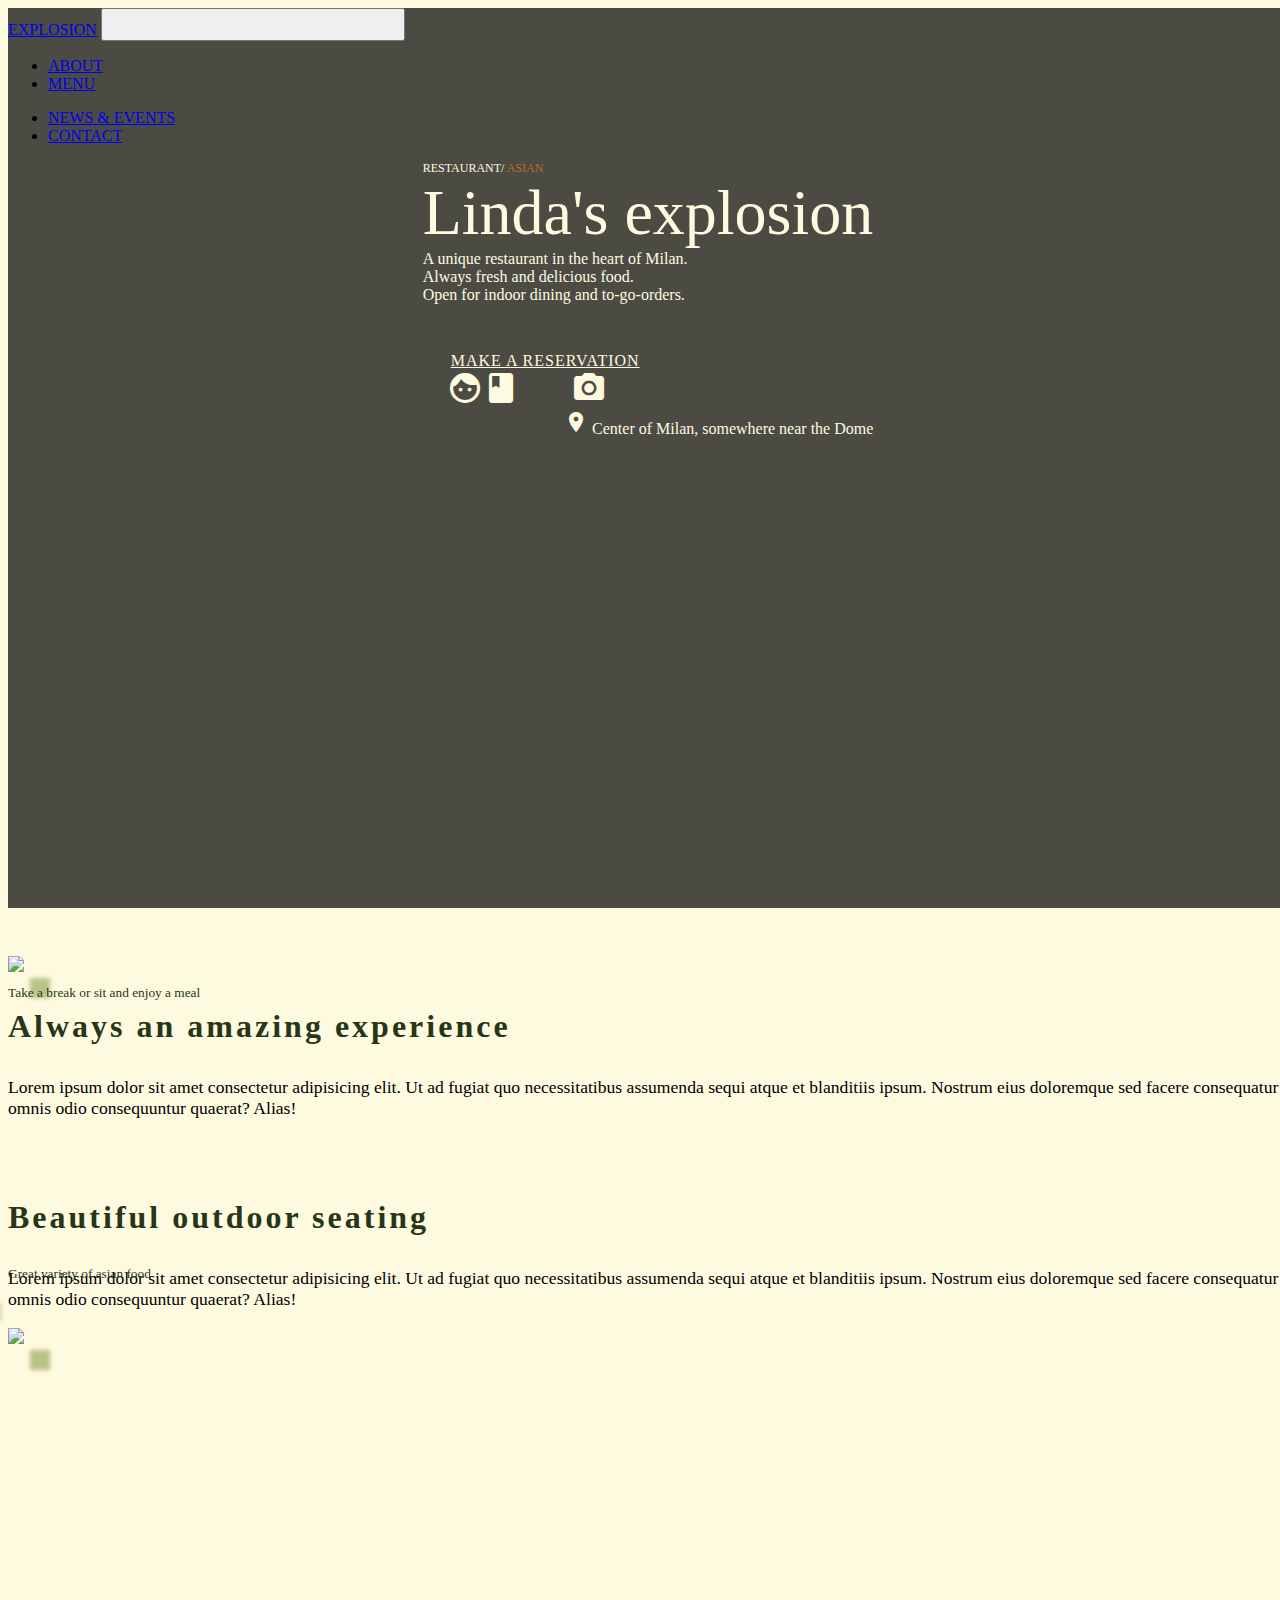
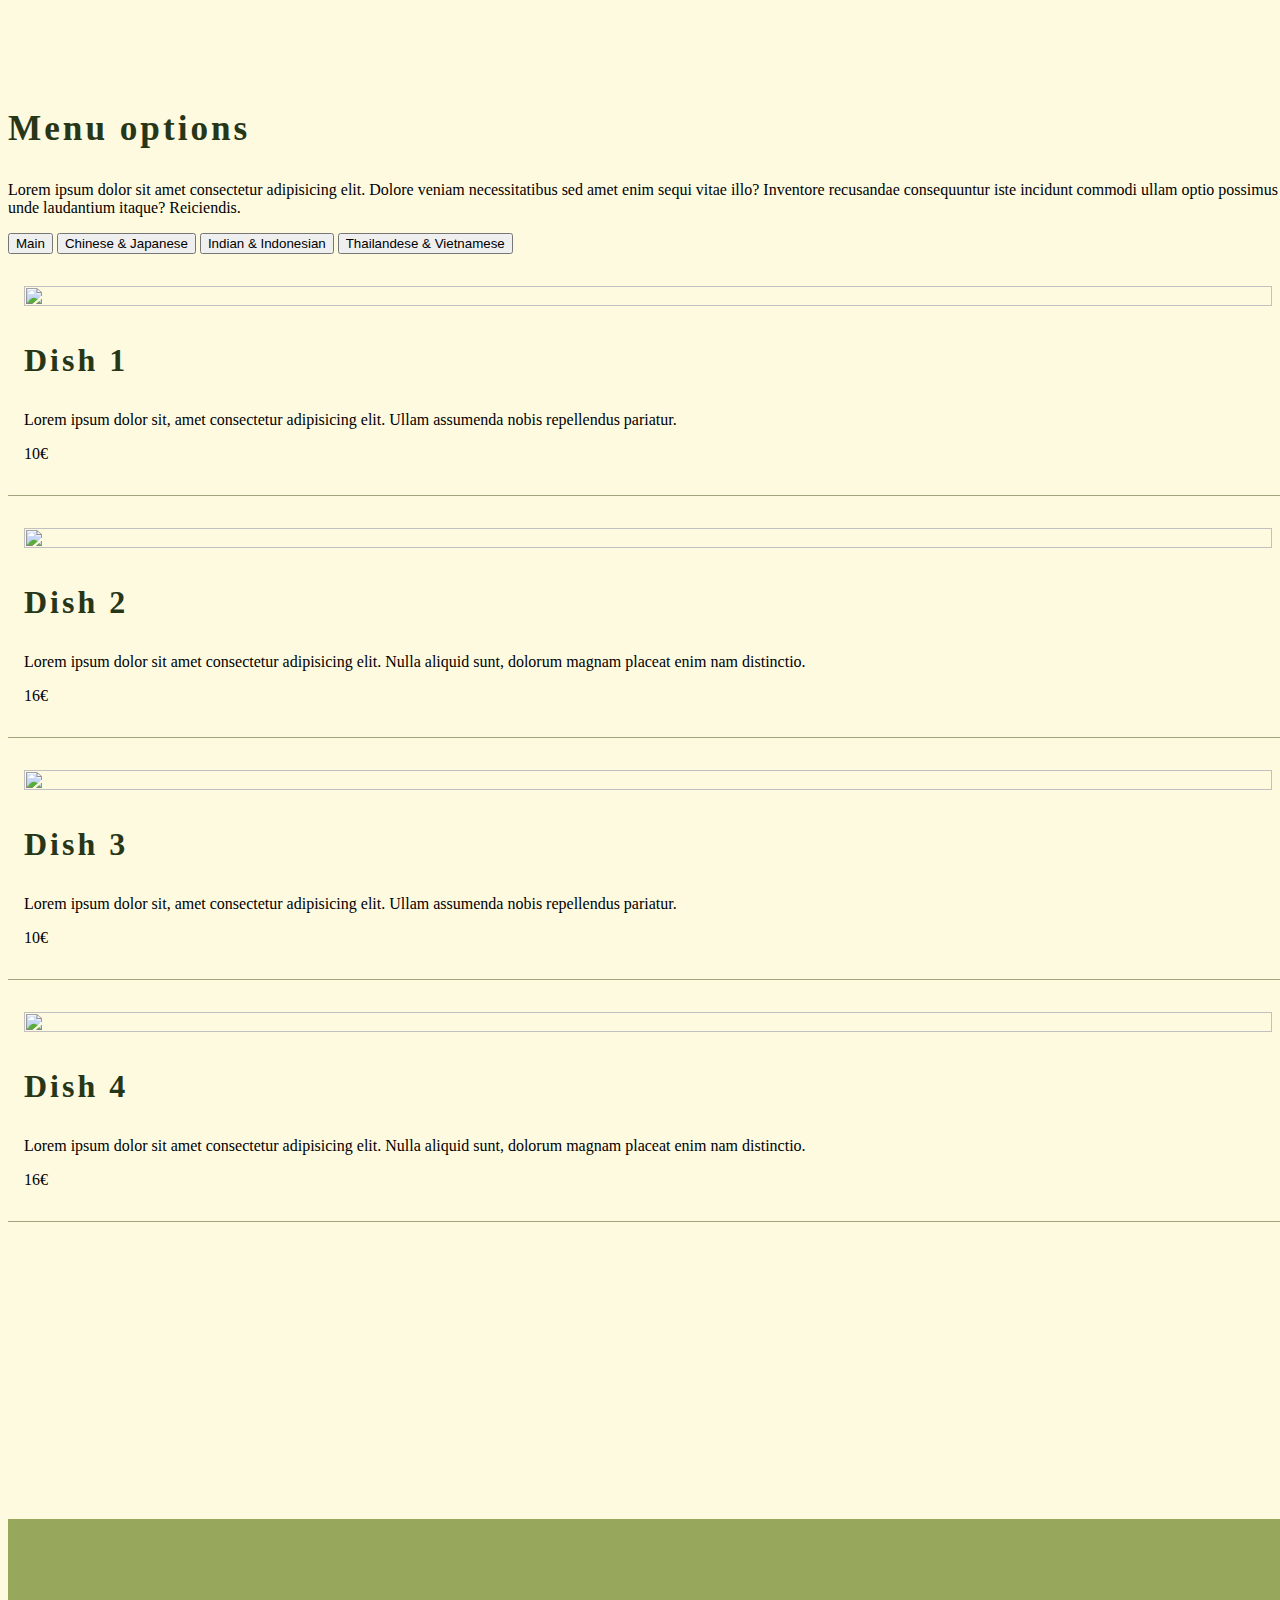
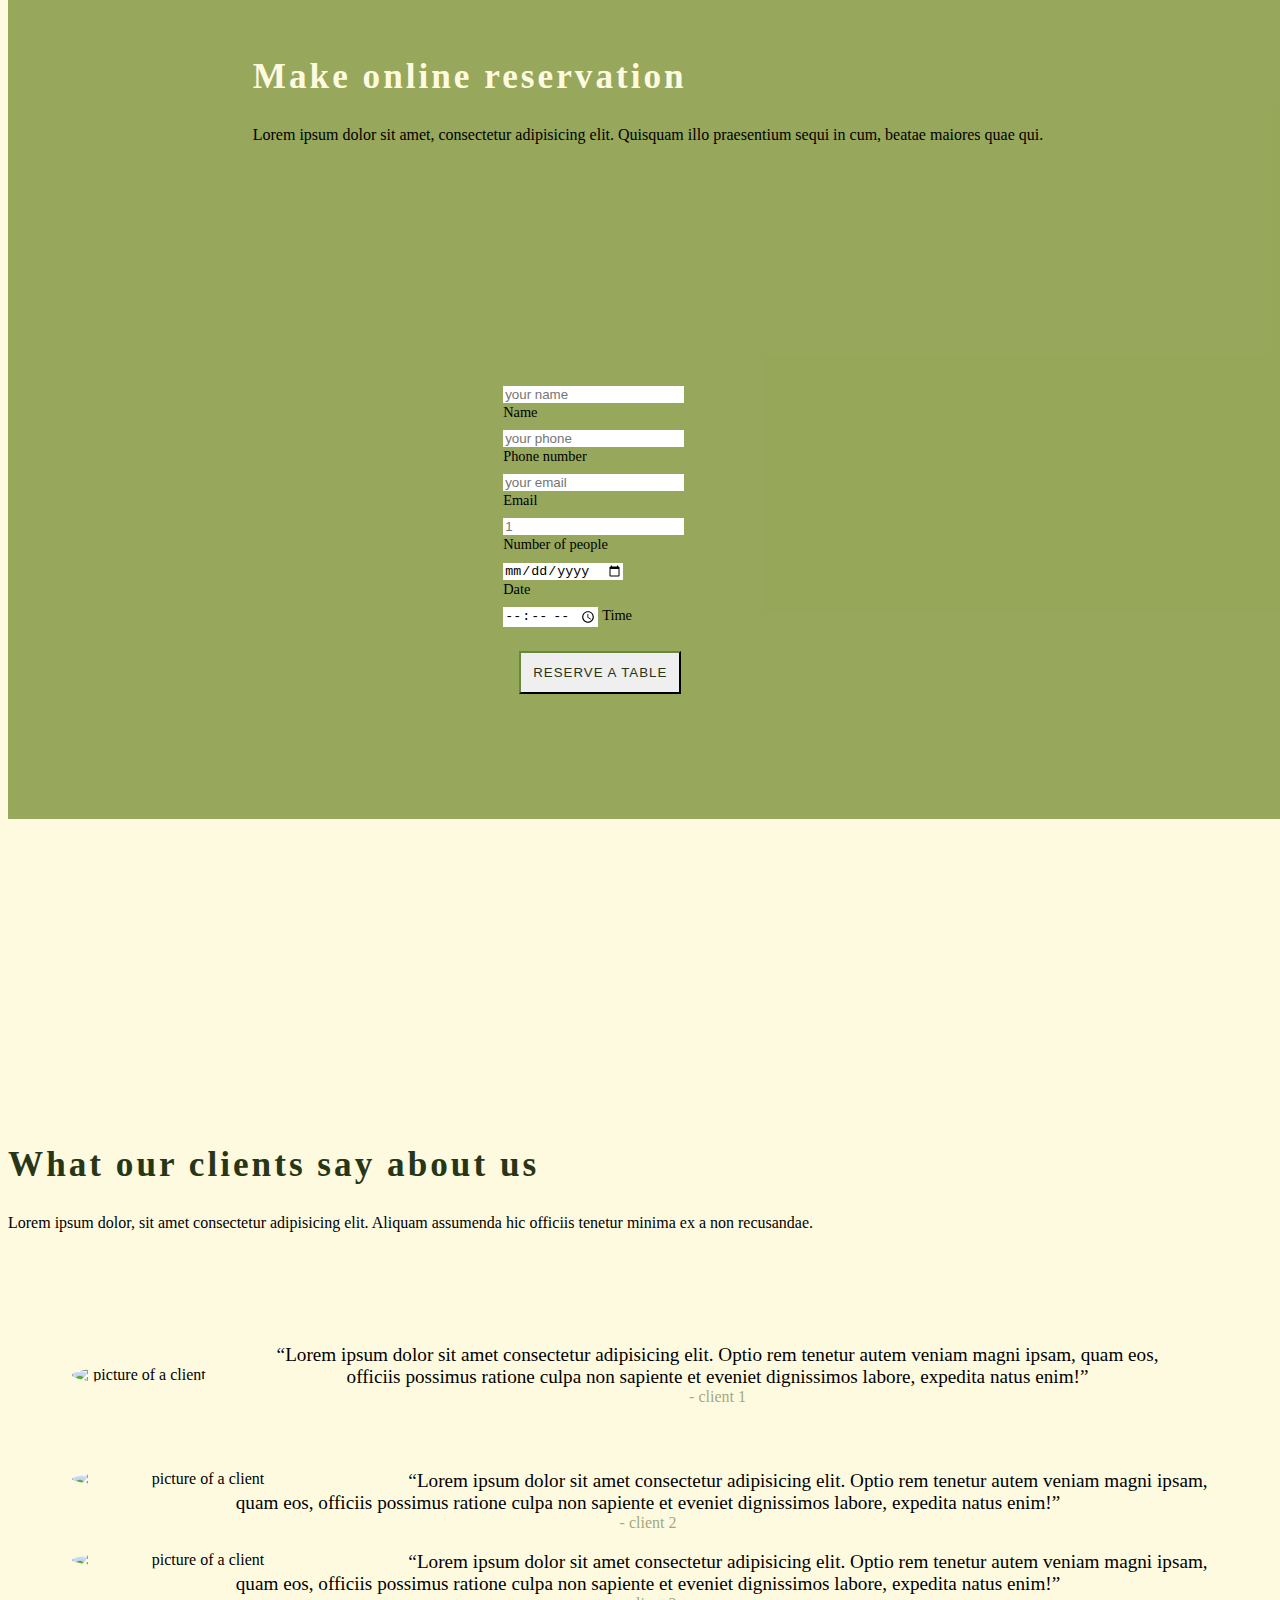
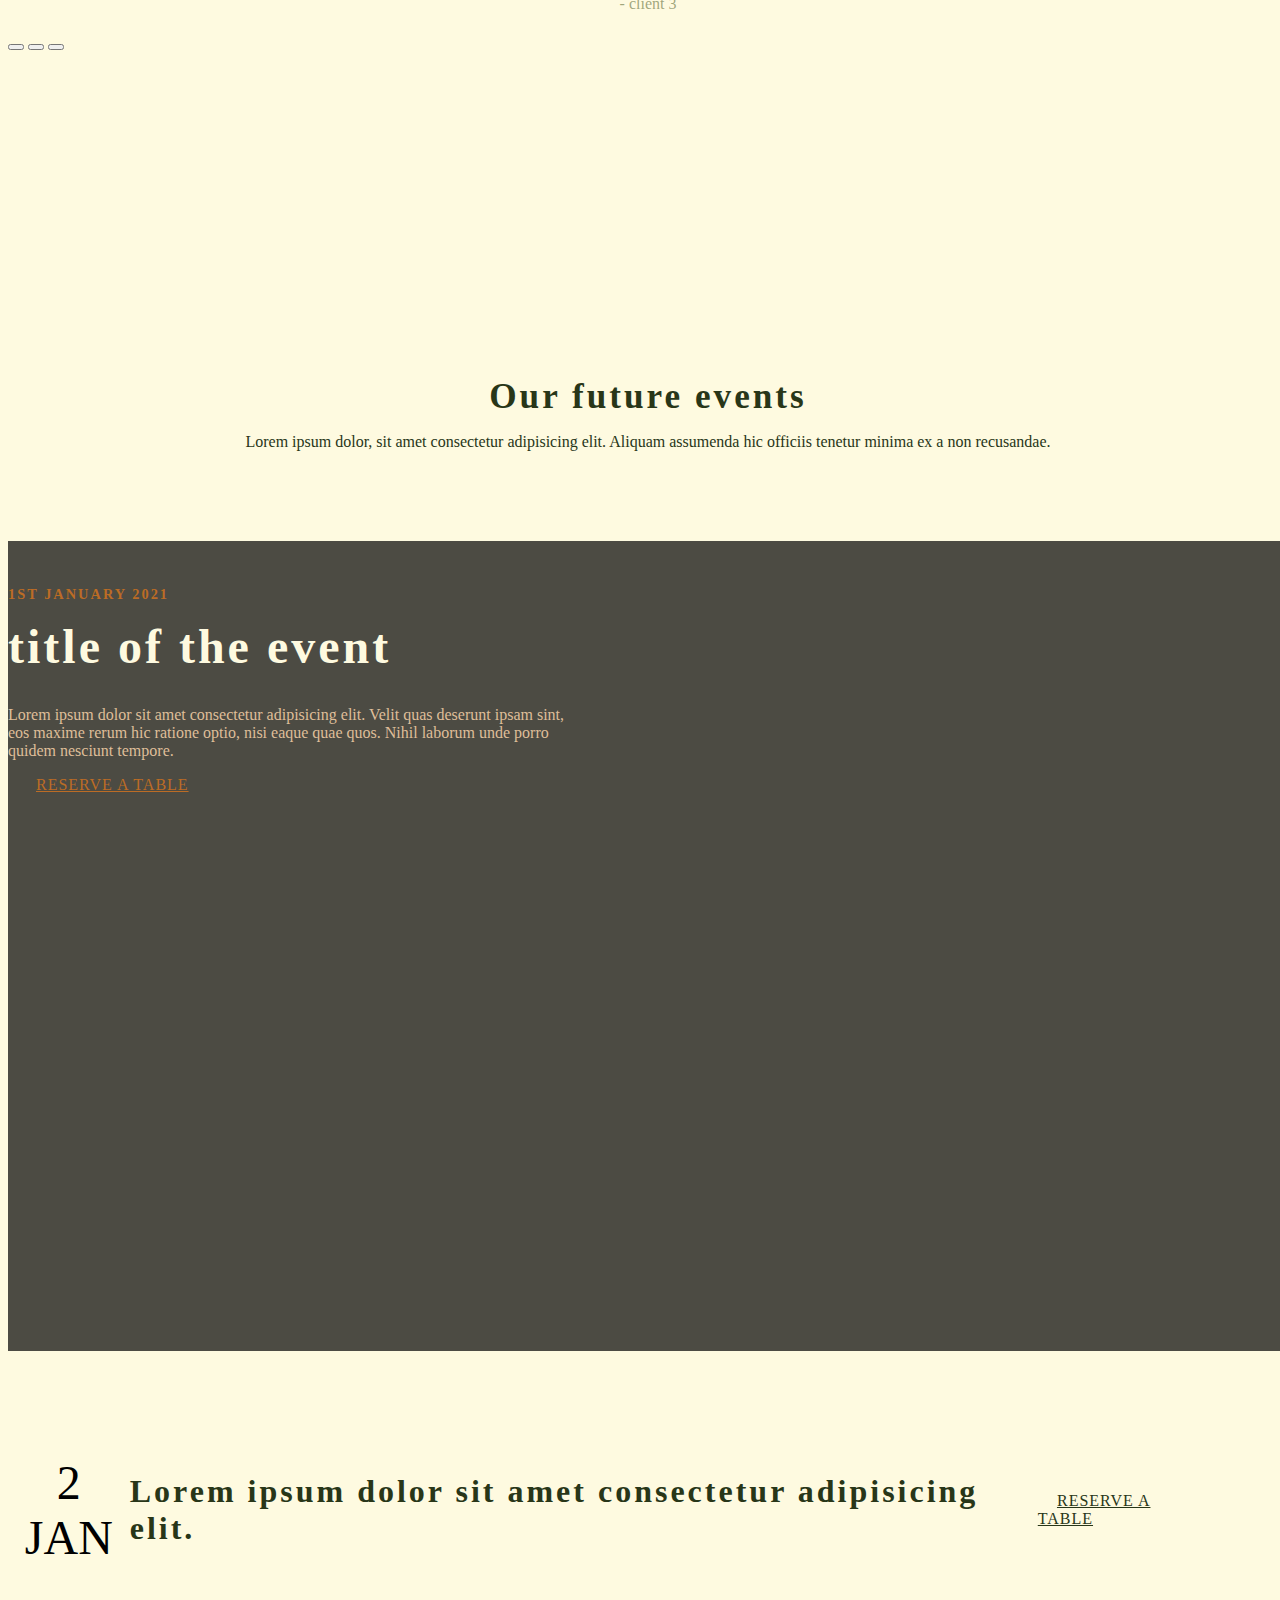
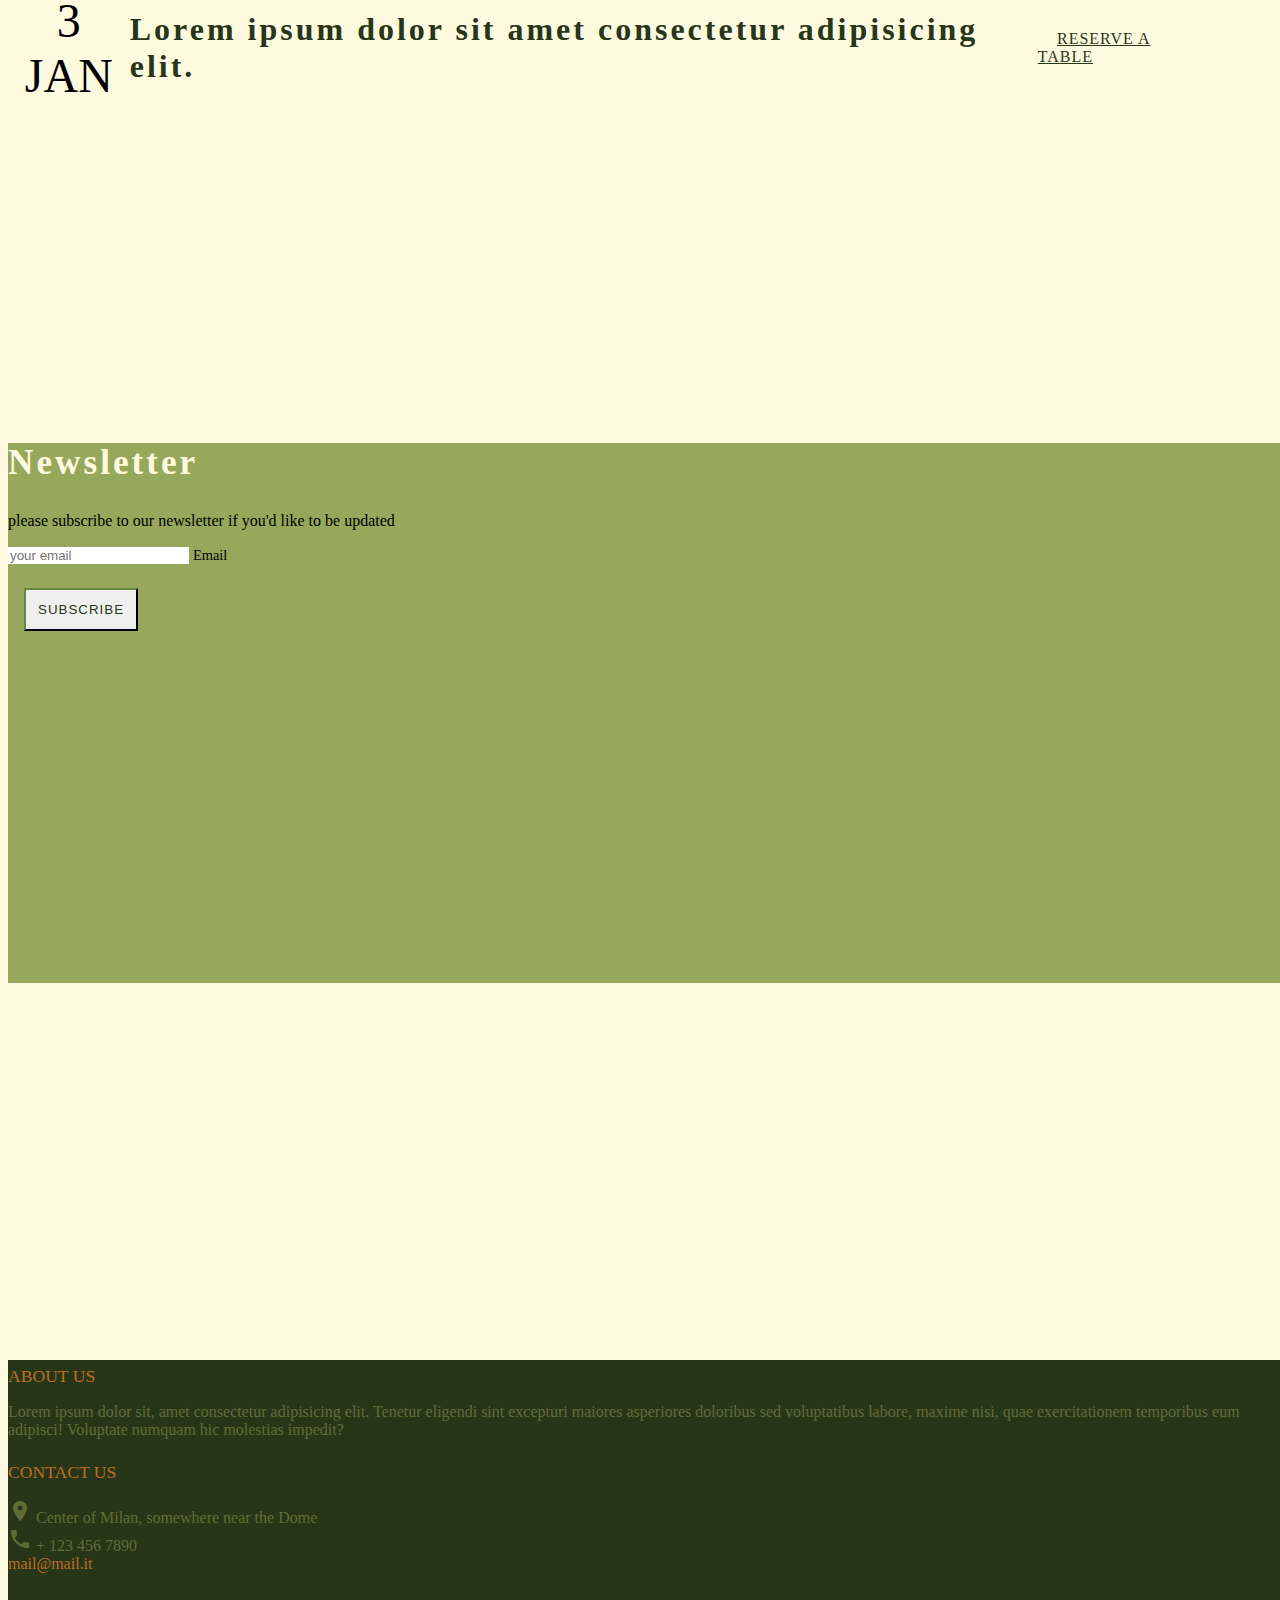
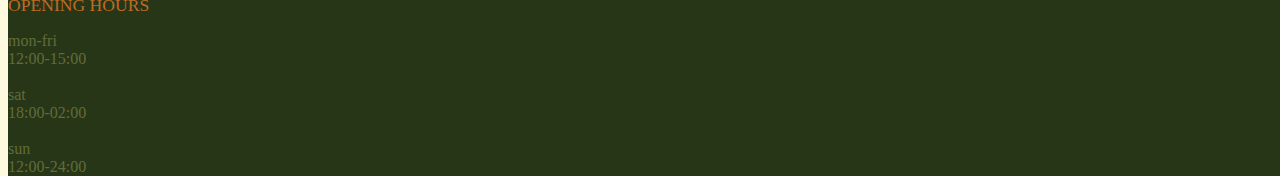
==== commit a1ce2ea6: "adjusted everything. miss tabs, js" ====
--- a/index.html
+++ b/index.html
@@ -22,95 +22,100 @@
 
 <body>
     <div class="main-info-bg">
-        <nav class="navbar navbar-expand-md sticky-top bg-transparent">
-            <div class="container-fluid">
-                <div class="mx-auto order-1">
-                    <a class="navbar-brand mx-auto active" href="index.html">EXPLOSION</a>
-                    <button class="navbar-toggler" type="button" data-bs-toggle="collapse" data-bs-target="#navbarNav"
-                        aria-controls="navbarNav" aria-expanded="false" aria-label="Toggle navigation">
-                        <span class="navbar-toggler-icon material-icons">
-                            ramen_dining
-                        </span>
-                    </button>
-                </div>
-
-                <div class="collapse navbar-collapse order-0" id="navbarNav">
-                    <ul class="navbar-nav me-auto">
-                        <li class="nav-item">
-                            <a class="nav-link" aria-current="page" href="about.html">About</a>
-                        </li>
-                        <li class="nav-item">
-                            <a class="nav-link" href="menu.html">Menu</a>
-                        </li>
-                    </ul>
-                </div>
-                <div class="collapse navbar-collapse order-3" id="navbarNav">
-                    <ul class="navbar-nav ms-auto">
-                        <li class="nav-item">
-                            <a class="nav-link" aria-current="page" href="newsEvents.html">News &amp; events</a>
-                        </li>
-                        <li class="nav-item">
-                            <a class="nav-link" href="contactUs.html">Contact</a>
-                        </li>
-                    </ul>
-                </div>
-            </div>
-        </nav>
-
-        <main class="container-fluid">
-            <section class="container-fluid" id="main-info">
-
-                <div class="row">
-                    <div class="col my-5 text-center">
-                        <div class="kind-of-rest">
-                            RESTAURANT/ <span>ASIAN</span>
-                        </div>
-                        <div class="name-of-rest">
-                            Linda's explosion
-                        </div>
-                        <div class="descr-of-rest">
-                            A unique restaurant in the heart of Milan. <br>
-                            Always fresh and delicious food. <br>
-                            Open for indoor dining and to-go-orders.
-                        </div>
-                        <a class="btn btn-outline-primary btn-outline-custom" href="#reservation-form"
-                            role="button">Link</a>
-                    </div>
-
-                    <div class="row justify-content-between my-3">
-                        <div class="col-12 col-md-6 social">
-                            <a href="#">
-                                <span class="material-icons">
-                                    facebook
+        <div class="dark-overlay">
+            <nav class="navbar navbar-expand-md sticky-top bg-transparent">
+                <div class="container-fluid">
+                    <div class="mx-auto order-1">
+                        <a class="navbar-brand mx-auto active" href="index.html">EXPLOSION</a>
+                        <button class="navbar-toggler" type="button" data-bs-toggle="collapse"
+                            data-bs-target="#navbarNav" aria-controls="navbarNav" aria-expanded="false"
+                            aria-label="Toggle navigation">
+                            <span class="navbar-toggler-icon material-icons">
+                                ramen_dining
+                            </span>
+                        </button>
+                    </div>
+
+                    <div class="collapse navbar-collapse order-0" id="navbarNav">
+                        <ul class="navbar-nav me-auto">
+                            <li class="nav-item">
+                                <a class="nav-link" aria-current="page" href="about.html">About</a>
+                            </li>
+                            <li class="nav-item">
+                                <a class="nav-link" href="menu.html">Menu</a>
+                            </li>
+                        </ul>
+                    </div>
+                    <div class="collapse navbar-collapse order-3" id="navbarNav">
+                        <ul class="navbar-nav ms-auto">
+                            <li class="nav-item">
+                                <a class="nav-link" aria-current="page" href="newsEvents.html">News &amp; events</a>
+                            </li>
+                            <li class="nav-item">
+                                <a class="nav-link" href="contactUs.html">Contact</a>
+                            </li>
+                        </ul>
+                    </div>
+                </div>
+            </nav>
+
+            <main class="container-fluid">
+                <section class="container-fluid" id="main-info">
+                    <div class="row">
+                        <div class="col my-5 text-center">
+                            <div class="kind-of-rest">
+                                RESTAURANT/ <span>ASIAN</span>
+                            </div>
+                            <div class="name-of-rest">
+                                Linda's explosion
+                            </div>
+                            <div class="descr-of-rest">
+                                A unique restaurant in the heart of Milan. <br>
+                                Always fresh and delicious food. <br>
+                                Open for indoor dining and to-go-orders.
+                            </div>
+                            <a class="btn btn-outline-custom med-bg-btn" href="#reservation-form" role="button"> make a
+                                reservation
+                            </a>
+                        </div>
+
+                        <div class="row justify-content-between my-3">
+                            <div class="col-12 col-md-6 social">
+                                <a href="#">
+                                    <span class="material-icons md-36">
+                                        facebook
+                                    </span>
+                                </a>
+                                <a href="#">
+                                    <span class="material-icons md-36">
+                                        local_see
+                                    </span>
+                                </a>
+                            </div>
+
+                            <div class="col-12 col-md-6 address me-0">
+                                <span class="material-icons md-24">
+                                    location_on
                                 </span>
-                            </a>
-                            <a href="#">
-                                <span class="material-icons">
-                                    instagram
-                                </span>
-                            </a>
-                        </div>
-
-                        <div class="col-12 col-md-6 address me-0">
-                            <span class="material-icons">
-                                location_on
-                            </span>
-                            Center of Milan, somewhere near the Dome
-                        </div>
-                    </div>
-                </div>
-            </section>
+                                Center of Milan, somewhere near the Dome
+                            </div>
+                        </div>
+                    </div>
+                </section>
+        </div>
     </div>
 
     <section class="container my-2" id="first-intro">
         <div class="row margin-y-md">
-            <div class="intro col-md-2"> Take a break or sit and enjoy a meal</div>
-            <div class="img-col col-md-4">
+            <div class="intro col-12 col-sm-5 col-lg-2">
+                <p>Take a break or sit and enjoy a meal</p>
+            </div>
+            <div class="img-col col-12 col-sm-7 col-lg-4">
                 <img class="img-fluid img-decor"
                     src="https://images.unsplash.com/photo-1621871908119-295c8ce5cee4?ixid=MnwxMjA3fDB8MHxwaG90by1wYWdlfHx8fGVufDB8fHx8&ixlib=rb-1.2.1&auto=format&fit=crop&w=334&q=80">
 
             </div>
-            <div class="intro2 col-md-6">
+            <div class="intro2 col-12 col-lg-6">
                 <h3> Always an amazing experience </h3>
                 <p>
                     Lorem ipsum dolor sit amet consectetur adipisicing elit. Ut ad fugiat quo necessitatibus
@@ -121,7 +126,7 @@
         </div>
 
         <div class="row margin-y-lg" id="second-intro">
-            <div class="intro2 col-md-6">
+            <div class="intro2 col-12 col-lg-6">
                 <h3> Beautiful outdoor seating </h3>
                 <p>
                     Lorem ipsum dolor sit amet consectetur adipisicing elit. Ut ad fugiat quo necessitatibus
@@ -129,8 +134,10 @@
                     odio consequuntur quaerat? Alias!
                 </p>
             </div>
-            <div class="intro col-md-2"> Great variety of asian food</div>
-            <div class="img-col col-md-4">
+            <div class="intro col-12 col-sm-5 col-lg-2">
+                <p>Great variety of asian food</p>
+            </div>
+            <div class="img-col col-12 col-sm-7 col-lg-4">
                 <img class="img-fluid img-decor"
                     src="https://images.unsplash.com/photo-1602939117344-9e57046935ae?ixid=MnwxMjA3fDB8MHxzZWFyY2h8MjN8fGFzaWFuJTIwcmVzdGF1cmFudHxlbnwwfHwwfHw%3D&ixlib=rb-1.2.1&auto=format&fit=crop&w=500&q=60">
 
@@ -151,7 +158,7 @@
 
 
     <section class="container" id="menu-options">
-        <div class="row">
+        <div class="row my-3 text-center">
             <h2> Menu options</h2>
             <p>
                 Lorem ipsum dolor sit amet consectetur adipisicing elit. Dolore veniam necessitatibus sed amet enim
@@ -169,9 +176,9 @@
 
             <div id="Main" class="tabcontent active-tab">
                 <div class="row">
-                    <div class="col-12 col-md-6 d-flex align-items-stretch">
-                        <div class="row menu-element py-2 border-bottom">
-                            <div class="col-3 my-3 align-self-center">
+                    <div class="col-12 col-lg-6 d-flex align-items-stretch">
+                        <div class="row menu-element ">
+                            <div class="col-4 my-3 align-self-center">
                                 <img class="img_menu img-fluid"
                                     src="https://images.unsplash.com/photo-1602253057119-44d745d9b860?ixid=MnwxMjA3fDB8MHxzZWFyY2h8NXx8YXNpYW4lMjBmb29kfGVufDB8fDB8fA%3D%3D&ixlib=rb-1.2.1&auto=format&fit=crop&w=500&q=60">
                             </div>
@@ -181,14 +188,14 @@
                                     repellendus pariatur.
                                 </p>
                             </div>
-                            <div class="col-2 mt-3">
+                            <div class="col-1 mt-3">
                                 10€
                             </div>
                         </div>
                     </div>
-                    <div class="col-12 col-md-6 d-flex align-items-stretch">
-                        <div class="row menu-element py-2 border-bottom">
-                            <div class="col-3 my-3 align-self-center">
+                    <div class="col-12 col-lg-6 d-flex align-items-stretch">
+                        <div class="row menu-element ">
+                            <div class="col-4 my-3 align-self-center">
                                 <img class="img_menu img-fluid"
                                     src="https://images.unsplash.com/photo-1617183545317-9b62b9b24812?ixid=MnwxMjA3fDB8MHxzZWFyY2h8MTV8fGFzaWFuJTIwZm9vZHxlbnwwfHwwfHw%3D&ixlib=rb-1.2.1&auto=format&fit=crop&w=500&q=60">
                             </div>
@@ -199,16 +206,16 @@
                                     magnam placeat enim nam distinctio.
                                 </p>
                             </div>
-                            <div class="col-2 mt-3">
+                            <div class="col-1 mt-3">
                                 16€
                             </div>
                         </div>
                     </div>
                 </div>
                 <div class="row">
-                    <div class="col-12 col-md-6 d-flex align-items-stretch">
-                        <div class="row menu-element py-2 border-bottom">
-                            <div class="col-3 my-3 align-self-center">
+                    <div class="col-12 col-lg-6 d-flex align-items-stretch">
+                        <div class="row menu-element ">
+                            <div class="col-4 my-3 align-self-center">
                                 <img class="img_menu img-fluid"
                                     src="https://images.unsplash.com/photo-1602253057119-44d745d9b860?ixid=MnwxMjA3fDB8MHxzZWFyY2h8NXx8YXNpYW4lMjBmb29kfGVufDB8fDB8fA%3D%3D&ixlib=rb-1.2.1&auto=format&fit=crop&w=500&q=60">
                             </div>
@@ -218,14 +225,14 @@
                                     repellendus pariatur.
                                 </p>
                             </div>
-                            <div class="col-2 mt-3">
+                            <div class="col-1 mt-3">
                                 10€
                             </div>
                         </div>
                     </div>
                     <div class="col-12 col-md-6 d-flex align-items-stretch">
-                        <div class="row menu-element py-2 border-bottom">
-                            <div class="col-3 my-3 align-self-center">
+                        <div class="row menu-element ">
+                            <div class="col-4 my-3 align-self-center">
                                 <img class="img_menu img-fluid"
                                     src="https://images.unsplash.com/photo-1617183545317-9b62b9b24812?ixid=MnwxMjA3fDB8MHxzZWFyY2h8MTV8fGFzaWFuJTIwZm9vZHxlbnwwfHwwfHw%3D&ixlib=rb-1.2.1&auto=format&fit=crop&w=500&q=60">
                             </div>
@@ -236,7 +243,7 @@
                                     magnam placeat enim nam distinctio.
                                 </p>
                             </div>
-                            <div class="col-2 mt-3">
+                            <div class="col-1 mt-3">
                                 16€
                             </div>
                         </div>
@@ -245,234 +252,15 @@
             </div>
 
             <div id="China-Japan" class="tabcontent">
-                <div class="row">
-                    <div class="col-12 col-md-6 d-flex align-items-stretch">
-                        <div class="row menu-element py-2 border-bottom">
-                            <div class="col-3 my-3 align-self-center">
-                                <img class="img_menu img-fluid"
-                                    src="https://images.unsplash.com/photo-1602253057119-44d745d9b860?ixid=MnwxMjA3fDB8MHxzZWFyY2h8NXx8YXNpYW4lMjBmb29kfGVufDB8fDB8fA%3D%3D&ixlib=rb-1.2.1&auto=format&fit=crop&w=500&q=60">
-                            </div>
-                            <div class="col-7 my-3 ">
-                                <h3> Dish 1 </h3>
-                                <p> Lorem ipsum dolor sit, amet consectetur adipisicing elit. Ullam assumenda nobis
-                                    repellendus pariatur.
-                                </p>
-                            </div>
-                            <div class="col-2 mt-3">
-                                10€
-                            </div>
-                        </div>
-                    </div>
-                    <div class="col-12 col-md-6 d-flex align-items-stretch">
-                        <div class="row menu-element py-2 border-bottom">
-                            <div class="col-3 my-3 align-self-center">
-                                <img class="img_menu img-fluid"
-                                    src="https://images.unsplash.com/photo-1617183545317-9b62b9b24812?ixid=MnwxMjA3fDB8MHxzZWFyY2h8MTV8fGFzaWFuJTIwZm9vZHxlbnwwfHwwfHw%3D&ixlib=rb-1.2.1&auto=format&fit=crop&w=500&q=60">
-                            </div>
-                            <div class="col-7 my-3">
-                                <h3> Dish 2 </h3>
-                                <p>
-                                    Lorem ipsum dolor sit amet consectetur adipisicing elit. Nulla aliquid sunt, dolorum
-                                    magnam placeat enim nam distinctio.
-                                </p>
-                            </div>
-                            <div class="col-2 mt-3">
-                                16€
-                            </div>
-                        </div>
-                    </div>
-                </div>
-                <div class="row">
-                    <div class="col-12 col-md-6 d-flex align-items-stretch">
-                        <div class="row menu-element py-2 border-bottom">
-                            <div class="col-3 my-3 align-self-center">
-                                <img class="img_menu img-fluid"
-                                    src="https://images.unsplash.com/photo-1602253057119-44d745d9b860?ixid=MnwxMjA3fDB8MHxzZWFyY2h8NXx8YXNpYW4lMjBmb29kfGVufDB8fDB8fA%3D%3D&ixlib=rb-1.2.1&auto=format&fit=crop&w=500&q=60">
-                            </div>
-                            <div class="col-7 my-3 ">
-                                <h3> Dish 3 </h3>
-                                <p> Lorem ipsum dolor sit, amet consectetur adipisicing elit. Ullam assumenda nobis
-                                    repellendus pariatur.
-                                </p>
-                            </div>
-                            <div class="col-2 mt-3">
-                                10€
-                            </div>
-                        </div>
-                    </div>
-                    <div class="col-12 col-md-6 d-flex align-items-stretch">
-                        <div class="row menu-element py-2 border-bottom">
-                            <div class="col-3 my-3 align-self-center">
-                                <img class="img_menu img-fluid"
-                                    src="https://images.unsplash.com/photo-1617183545317-9b62b9b24812?ixid=MnwxMjA3fDB8MHxzZWFyY2h8MTV8fGFzaWFuJTIwZm9vZHxlbnwwfHwwfHw%3D&ixlib=rb-1.2.1&auto=format&fit=crop&w=500&q=60">
-                            </div>
-                            <div class="col-7 my-3">
-                                <h3> Dish 4 </h3>
-                                <p>
-                                    Lorem ipsum dolor sit amet consectetur adipisicing elit. Nulla aliquid sunt, dolorum
-                                    magnam placeat enim nam distinctio.
-                                </p>
-                            </div>
-                            <div class="col-2 mt-3">
-                                16€
-                            </div>
-                        </div>
-                    </div>
-                </div>
+
             </div>
 
             <div id="India-Indonesia" class="tabcontent">
-                <div class="row">
-                    <div class="col-12 col-md-6 d-flex align-items-stretch">
-                        <div class="row menu-element py-2 border-bottom">
-                            <div class="col-3 my-3 align-self-center">
-                                <img class="img_menu img-fluid"
-                                    src="https://images.unsplash.com/photo-1602253057119-44d745d9b860?ixid=MnwxMjA3fDB8MHxzZWFyY2h8NXx8YXNpYW4lMjBmb29kfGVufDB8fDB8fA%3D%3D&ixlib=rb-1.2.1&auto=format&fit=crop&w=500&q=60">
-                            </div>
-                            <div class="col-7 my-3 ">
-                                <h3> Dish 1 </h3>
-                                <p> Lorem ipsum dolor sit, amet consectetur adipisicing elit. Ullam assumenda nobis
-                                    repellendus pariatur.
-                                </p>
-                            </div>
-                            <div class="col-2 mt-3">
-                                10€
-                            </div>
-                        </div>
-                    </div>
-                    <div class="col-12 col-md-6 d-flex align-items-stretch">
-                        <div class="row menu-element py-2 border-bottom">
-                            <div class="col-3 my-3 align-self-center">
-                                <img class="img_menu img-fluid"
-                                    src="https://images.unsplash.com/photo-1617183545317-9b62b9b24812?ixid=MnwxMjA3fDB8MHxzZWFyY2h8MTV8fGFzaWFuJTIwZm9vZHxlbnwwfHwwfHw%3D&ixlib=rb-1.2.1&auto=format&fit=crop&w=500&q=60">
-                            </div>
-                            <div class="col-7 my-3">
-                                <h3> Dish 2 </h3>
-                                <p>
-                                    Lorem ipsum dolor sit amet consectetur adipisicing elit. Nulla aliquid sunt, dolorum
-                                    magnam placeat enim nam distinctio.
-                                </p>
-                            </div>
-                            <div class="col-2 mt-3">
-                                16€
-                            </div>
-                        </div>
-                    </div>
-                </div>
-                <div class="row">
-                    <div class="col-12 col-md-6 d-flex align-items-stretch">
-                        <div class="row menu-element py-2 border-bottom">
-                            <div class="col-3 my-3 align-self-center">
-                                <img class="img_menu img-fluid"
-                                    src="https://images.unsplash.com/photo-1602253057119-44d745d9b860?ixid=MnwxMjA3fDB8MHxzZWFyY2h8NXx8YXNpYW4lMjBmb29kfGVufDB8fDB8fA%3D%3D&ixlib=rb-1.2.1&auto=format&fit=crop&w=500&q=60">
-                            </div>
-                            <div class="col-7 my-3 ">
-                                <h3> Dish 3 </h3>
-                                <p> Lorem ipsum dolor sit, amet consectetur adipisicing elit. Ullam assumenda nobis
-                                    repellendus pariatur.
-                                </p>
-                            </div>
-                            <div class="col-2 mt-3">
-                                10€
-                            </div>
-                        </div>
-                    </div>
-                    <div class="col-12 col-md-6 d-flex align-items-stretch">
-                        <div class="row menu-element py-2 border-bottom">
-                            <div class="col-3 my-3 align-self-center">
-                                <img class="img_menu img-fluid"
-                                    src="https://images.unsplash.com/photo-1617183545317-9b62b9b24812?ixid=MnwxMjA3fDB8MHxzZWFyY2h8MTV8fGFzaWFuJTIwZm9vZHxlbnwwfHwwfHw%3D&ixlib=rb-1.2.1&auto=format&fit=crop&w=500&q=60">
-                            </div>
-                            <div class="col-7 my-3">
-                                <h3> Dish 4 </h3>
-                                <p>
-                                    Lorem ipsum dolor sit amet consectetur adipisicing elit. Nulla aliquid sunt, dolorum
-                                    magnam placeat enim nam distinctio.
-                                </p>
-                            </div>
-                            <div class="col-2 mt-3">
-                                16€
-                            </div>
-                        </div>
-                    </div>
-                </div>
+
             </div>
 
             <div id="Thai-Vietnam" class="tabcontent">
-                <div class="row">
-                    <div class="col-12 col-md-6 d-flex align-items-stretch">
-                        <div class="row menu-element py-2 border-bottom">
-                            <div class="col-3 my-3 align-self-center">
-                                <img class="img_menu img-fluid"
-                                    src="https://images.unsplash.com/photo-1602253057119-44d745d9b860?ixid=MnwxMjA3fDB8MHxzZWFyY2h8NXx8YXNpYW4lMjBmb29kfGVufDB8fDB8fA%3D%3D&ixlib=rb-1.2.1&auto=format&fit=crop&w=500&q=60">
-                            </div>
-                            <div class="col-7 my-3 ">
-                                <h3> Dish 1 </h3>
-                                <p> Lorem ipsum dolor sit, amet consectetur adipisicing elit. Ullam assumenda nobis
-                                    repellendus pariatur.
-                                </p>
-                            </div>
-                            <div class="col-2 mt-3">
-                                10€
-                            </div>
-                        </div>
-                    </div>
-                    <div class="col-12 col-md-6 d-flex align-items-stretch">
-                        <div class="row menu-element py-2 border-bottom">
-                            <div class="col-3 my-3 align-self-center">
-                                <img class="img_menu img-fluid"
-                                    src="https://images.unsplash.com/photo-1617183545317-9b62b9b24812?ixid=MnwxMjA3fDB8MHxzZWFyY2h8MTV8fGFzaWFuJTIwZm9vZHxlbnwwfHwwfHw%3D&ixlib=rb-1.2.1&auto=format&fit=crop&w=500&q=60">
-                            </div>
-                            <div class="col-7 my-3">
-                                <h3> Dish 2 </h3>
-                                <p>
-                                    Lorem ipsum dolor sit amet consectetur adipisicing elit. Nulla aliquid sunt, dolorum
-                                    magnam placeat enim nam distinctio.
-                                </p>
-                            </div>
-                            <div class="col-2 mt-3">
-                                16€
-                            </div>
-                        </div>
-                    </div>
-                </div>
-                <div class="row">
-                    <div class="col-12 col-md-6 d-flex align-items-stretch">
-                        <div class="row menu-element py-2 border-bottom">
-                            <div class="col-3 my-3 align-self-center">
-                                <img class="img_menu img-fluid"
-                                    src="https://images.unsplash.com/photo-1602253057119-44d745d9b860?ixid=MnwxMjA3fDB8MHxzZWFyY2h8NXx8YXNpYW4lMjBmb29kfGVufDB8fDB8fA%3D%3D&ixlib=rb-1.2.1&auto=format&fit=crop&w=500&q=60">
-                            </div>
-                            <div class="col-7 my-3 ">
-                                <h3> Dish 3 </h3>
-                                <p> Lorem ipsum dolor sit, amet consectetur adipisicing elit. Ullam assumenda nobis
-                                    repellendus pariatur.
-                                </p>
-                            </div>
-                            <div class="col-2 mt-3">
-                                10€
-                            </div>
-                        </div>
-                    </div>
-                    <div class="col-12 col-md-6 d-flex align-items-stretch">
-                        <div class="row menu-element py-2 border-bottom">
-                            <div class="col-3 my-3 align-self-center">
-                                <img class="img_menu img-fluid"
-                                    src="https://images.unsplash.com/photo-1617183545317-9b62b9b24812?ixid=MnwxMjA3fDB8MHxzZWFyY2h8MTV8fGFzaWFuJTIwZm9vZHxlbnwwfHwwfHw%3D&ixlib=rb-1.2.1&auto=format&fit=crop&w=500&q=60">
-                            </div>
-                            <div class="col-7 my-3">
-                                <h3> Dish 4 </h3>
-                                <p>
-                                    Lorem ipsum dolor sit amet consectetur adipisicing elit. Nulla aliquid sunt, dolorum
-                                    magnam placeat enim nam distinctio.
-                                </p>
-                            </div>
-                            <div class="col-2 mt-3">
-                                16€
-                            </div>
-                        </div>
-                    </div>
-                </div>
+
             </div>
         </div>
 
@@ -480,56 +268,55 @@
     <div class="space"></div>
 
     <!-- <section class="container-fluid" id="dishes-carousel">
-
     </section> -->
 
-    <section class="container-fluid mb-5" id="reservation-form">
-        <div class="row justify-content-center">
-            <h2 class="text-center my-3"> Make online reservation</h2>
-            <p class="text-center mb-5">
+    <section class="container-fluid" id="reservation-form">
+        <div class="row">
+            <h2 class="text-center"> Make online reservation</h2>
+            <p class="text-center my-2">
                 Lorem ipsum dolor sit amet, consectetur adipisicing elit. Quisquam illo praesentium sequi in cum, beatae
                 maiores quae qui.
             </p>
         </div>
-        <form>
-            <div class="row justify-content-center">
-                <div class="col-12 col-md-6 text-center">
-                    <div class="form-floating d-flex justify-content-center">
+        <form class="container">
+            <div class="row">
+                <div class="col-12 col-md-6">
+                    <div class="form-floating w-100">
                         <input type="text" class="form-control" id="name" placeholder="your name">
                         <label for="name">Name</label>
                     </div>
 
-                    <div class="form-floating">
+                    <div class="form-floating w-100">
                         <input type="tel" class="form-control" id="tel" placeholder="your phone">
                         <label for="tel">Phone number</label>
                     </div>
 
-                    <div class="form-floating d-flex justify-content-center">
+                    <div class="form-floating w-100">
                         <input type="text" class="form-control" id="email" placeholder="your email">
                         <label for="email">Email</label>
                     </div>
                 </div>
 
                 <div class="col-12 col-md-6">
-                    <div class="form-floating d-flex justify-content-center">
+                    <div class="form-floating w-100">
                         <input type="number" class="form-control" id="people" min="0" placeholder="1">
                         <label for="people">Number of people</label>
                     </div>
 
-                    <div class="form-floating d-flex justify-content-center">
+                    <div class="form-floating w-100">
                         <input type="date" class="form-control" id="date" placeholder="today">
                         <label for="date">Date</label>
                     </div>
 
-                    <div class="form-floating d-flex justify-content-center">
+                    <div class="form-floating w-100">
                         <input type="time" class="form-control" id="hour" placeholder="19:00">
                         <label for="hour">Time</label>
                     </div>
                 </div>
             </div>
 
-            <div class="row d-flex justify-content-center align-items-center">
-                <button class="col-3 btn"> RESERVE A TABLE </button>
+            <div class="row text-center">
+                <button class="col-2 btn btn-outline-custom m-auto mt-5"> reserve a table </button>
             </div>
         </form>
     </section>
@@ -537,7 +324,7 @@
 
     <section class="container-fluid" id="clients">
         <div class="row">
-            <div class="col text-center">
+            <div class="col text-center clients">
                 <h2> What our clients say about us </h2>
                 <p>
                     Lorem ipsum dolor, sit amet consectetur adipisicing elit. Aliquam assumenda hic officiis tenetur
@@ -608,7 +395,7 @@
 
     <section class="container-fluid" id="events">
         <div class="row">
-            <div class="col text-center">
+            <div class="col events">
                 <h2> Our future events </h2>
                 <p>
                     Lorem ipsum dolor, sit amet consectetur adipisicing elit. Aliquam assumenda hic officiis tenetur
@@ -617,18 +404,20 @@
             </div>
         </div>
         <div class="row" id="main-event">
-            <div class="col-4 my-5 main-event-content">
-                <div class="event-date mt-5"> 1st january 2021 </div>
-                <h2 class="event-title"> title of the event </h2>
-                <p class="event-descr my-1">
-                    Lorem ipsum dolor sit amet consectetur adipisicing elit. Velit quas deserunt ipsam sint, eos
-                    maxime
-                    rerum hic ratione optio, nisi eaque quae quos. Nihil laborum unde porro quidem nesciunt
-                    tempore.
-                </p>
-                <a class="btn btn-outline-custom event-reserve">
-                    reserve a table
-                </a>
+            <div class="dark-overlay">
+                <div class="col-4 my-5 main-event-content">
+                    <div class="event-date mt-5"> 1st january 2021 </div>
+                    <h2 class="event-title"> title of the event </h2>
+                    <p class="event-descr my-1">
+                        Lorem ipsum dolor sit amet consectetur adipisicing elit. Velit quas deserunt ipsam sint, eos
+                        maxime
+                        rerum hic ratione optio, nisi eaque quae quos. Nihil laborum unde porro quidem nesciunt
+                        tempore.
+                    </p>
+                    <a href="#reservation-form" class="btn btn-outline-custom dark-bg-btn">
+                        reserve a table
+                    </a>
+                </div>
             </div>
         </div>
 
@@ -638,11 +427,11 @@
                 <div class="col-12 col-md-2 next-event-date">
                     2 jan
                 </div>
-                <h3 class="col-12 col-md-6 next-event-title">
+                <h3 class="col-12 col-md-7 next-event-title">
                     Lorem ipsum dolor sit amet consectetur adipisicing elit.
                 </h3>
-                <div class="col-12 col-md-2">
-                    <a href="" class="btn  btn-outline-custom event-reserve">
+                <div class="col-12 col-md-3">
+                    <a href="#reservation-form" class="btn btn-outline-custom event-reserve">
                         reserve a table
                     </a>
                 </div>
@@ -651,11 +440,11 @@
                 <div class="col-12 col-md-2 next-event-date">
                     3 jan
                 </div>
-                <h3 class="col-12 col-md-6 next-event-title">
+                <h3 class="col-12 col-md-7 next-event-title">
                     Lorem ipsum dolor sit amet consectetur adipisicing elit.
                 </h3>
-                <div class="col-12 col-md-2">
-                    <a href="" class="btn btn-outline-custom event-reserve">
+                <div class="col-12 col-md-3">
+                    <a href="#reservation-form" class="btn btn-outline-custom event-reserve">
                         reserve a table
                     </a>
                 </div>
@@ -684,8 +473,8 @@
             </div>
         </div>
     </section>
-
     <div class="space"></div>
+
     </main>
 
     <footer class="container-fluid">
--- a/mainStyle.css
+++ b/mainStyle.css
@@ -1,6 +1,7 @@
 /**COLORS
 60: #FEFAE0
 30: #606C38, #DDA15E
+rgba(128, 148, 60, 0.816);rgba(202, 216, 156, 0.8);
 10: #283618, #BC6C25
 */
 
@@ -10,41 +11,86 @@
     width:100vw;
 
     background-color: #FEFAE0;
-    color:#283618;
-    font-size:1.1rem;
+    font-size:1rem;
 }
 
 h2{
+    font-size: 2.2rem;
+    letter-spacing: 3px;
+
+    color:#FEFAE0;
+}
+
+h3{
     font-size: 2rem;
     letter-spacing: 3px;
+
+    color:#283618;
 }
 
 .space{
     height:33vh;
+}
+
+.dark-overlay{
+    background-color: rgba(0, 0, 0, .7);
+    z-index:301;
+    height:100%;
 }
 
 /** BUTTON */
 .btn-outline-custom{
     border-color: #283618;
     color:#283618;
-    background: #FEFAE0;
     text-transform: uppercase;
     font-weight: 500;
     letter-spacing: 1px;
+    
+    padding:0.75rem; 
+    margin:1rem; 
+    /* margin:4rem;
+    margin-top:2.5rem;
+    margin-left:0;*/
+
 }
 
 .btn-outline-custom:hover{
-    background-color: rgba(202, 216, 156, 0.8);
+    background: #FEFAE0;
+    border-color:#BC6C25;
+    color:#BC6C25;
     cursor: pointer;
 }
 
+.dark-bg-btn{
+    color:#BC6C25;
+    border-color: #BC6C25;
+}
+
+.med-bg-btn{
+    color:#FEFAE0;
+    border-color: #FEFAE0;
+}
+
 /** FORMS */
+
+label{
+    font-size: 0.9rem;
+}
+
 .form-floating{
     width:50%;
+    
+    margin-top:0.5rem;
+    margin-bottom: 0.5rem;
+}
+
+.form-control{
+    border:none;
+    border-radius: 0;
 }
 
 .form-control:hover{
-    border-color:#283618;
+    border: 1px solid #283618;
 }
 
 .form-control:focus{
@@ -65,6 +111,8 @@
     height:100vh;
     top:0%;
 
+    z-index:300;
+
     background-image: url("https://images.unsplash.com/photo-1517499414974-3b42addf2d86?ixid=MnwxMjA3fDB8MHxwaG90by1wYWdlfHx8fGVufDB8fHx8&ixlib=rb-1.2.1&auto=format&fit=crop&w=750&q=80");
     background-repeat: no-repeat;
     background-size: cover;
@@ -74,20 +122,48 @@
     display:flex;
     justify-content: center;
     align-items: center;
-}
-
+
+    color:#FEFAE0;
+}
+
+.kind-of-rest{
+    font-size:0.75rem;
+}
 
 .kind-of-rest span {
-    color: yellow;
-}
-
-
+    color: #BC6C25;
+}
+
+.name-of-rest{
+    font-size: 4rem;
+}
+
+.descr-of-rest{
+    font-size: 1rem;
+    margin-bottom: 3rem;
+}
+
+.social > a {
+    text-decoration: none;
+    color: #FEFAE0;
+    
+    margin:1rem;
+    padding:0.5rem;
+}
+
+.material-icons.md-36{
+    font-size:36px;
+}
+
+.material-icons.md-24{
+    font-size:24px;
+}
 
 .address{
     text-align: right;
 }
 
-/***/
+/** INTRO */
 
 .img-decor {
     height:500px;
@@ -95,12 +171,42 @@
 }
 
 #first-intro .img-decor {
-    box-shadow: 24px 24px 4px 2px rgba(0, 0, 0, .2);
+    box-shadow: 24px 24px 4px 2px rgba(127, 148, 60, 0.541);
 }
 
 #second-intro .img-decor{
-    box-shadow: 24px 24px 4px 2px rgba(0, 0, 0, .2),
-                -24px -24px 4px 2px rgba(50, 50, 50, .2);
+    box-shadow: 24px 24px 4px 2px rgba(127, 148, 60, 0.541),
+                -24px -24px 4px 2px rgba(202, 216, 156, 0.8);
+}
+
+.intro > p {
+    color:#283618;
+    font-size:smaller;
+
+    /* border-bottom: 5px solid #606C38; */
+}
+
+.intro{
+    position:relative;
+}
+
+.intro:nth-child(2n+1) > p {
+    position:absolute;
+    top:1rem;
+   /* padding-right:3rem; 
+    border-right: 5px solid #606C38; */
+} 
+
+
+.intro:nth-child(2n) > p {
+    position:absolute;
+    bottom:2rem;
+    /* padding-left: 10px; 
+    border-left: 5px solid #606C38; */
+} 
+
+.intro2 > p {
+    font-size:1.1rem;
 }
 
 .margin-y-md{
@@ -127,24 +233,41 @@
 
 /***/
 
+
+/** MENU */
+
+#menu-options > div > h2 {
+    color:#283618;
+    margin: 1rem 0 2rem 0;
+}
+
+.menu-element{
+    padding: 2rem 1rem 2rem 1rem;
+    
+    border-bottom: 1px solid rgba(96, 108, 56,0.6);
+}
+
 .img_menu{
-        width:100px;
-        height:100px;
-}
-
-/***/
+        height:100%;
+        width:100%;
+}
+
+
+
+/** RESERVATION */
 
 #reservation-form{ 
-    background-color: #d8d8d8;
-}
-
-.input-group{
-    width: 100%;
-}
-
-
-/***/
+    background-color:rgba(128, 148, 60, 0.816);;
+
+    height:100vh;
+    display:grid;
+    place-items: center;
+}
+
 /** CAROUSEL*/
+.clients > h2{
+    color:#283618;
+}
 
 .carousel-inner{
     margin-top:3rem;
@@ -198,41 +321,43 @@
 
 .author{
     font-size:1rem;
-    color: darkgrey;
-}
-
-
-#clients{
-
-}
-
-
+    color: rgba(96, 108, 56,0.6);
+}
 
 
 /** EVENTS */
-
+.events{
+    color:#283618;
+    text-align: center;
+}
+
+.events >h2{
+    color:#283618;
+    margin-bottom:1rem;
+}
 
 #main-event{
     background-image: url("https://images.unsplash.com/photo-1484156818044-c040038b0719?ixid=MnwxMjA3fDB8MHxwaG90by1wYWdlfHx8fGVufDB8fHx8&ixlib=rb-1.2.1&auto=format&fit=crop&w=750&q=80");
     background-repeat: no-repeat;
     background-size: cover;
-
+    
+    z-index:300;
     -moz-transform: scaleX(-1);
     -o-transform: scaleX(-1);
     -webkit-transform: scaleX(-1);
     transform: scaleX(-1); 
     
-    height:85vh;
+    height:90vh;
     margin-top: 10vh;
     margin-bottom: 10vh;
 }
 
 .main-event-content{
     text-align: left;   
-    color:#DDA15E;
-
-    margin-left: 50vw;
-    padding-top: 7vh;
+    color:#BC6C25;
+    
+    margin-left: 55vw;
+    padding-top: 5vh; 
     
     -moz-transform: scaleX(-1);
     -o-transform: scaleX(-1);
@@ -254,23 +379,16 @@
     font-size: 3rem;
 }
 
+.event-descr{
+    color: #dfbe99;
+}
+
 .event-reserve{
     margin:4rem;
     margin-top:2.5rem;
     margin-left:0;
 
     padding:1.2rem;
-    
-    border-color: #BC6C25;
-    color:#BC6C25;
-}
-
-.event-reserve:hover{
-    background-color: rgba(255, 207, 149, 0.6);
-}
-
-.main-event-content > a:hover {
-    background-color: rgba(255, 207, 149, 0.9);
 }
 
 #next-event{
@@ -282,15 +400,12 @@
     justify-content: space-between;
     align-content: center;
     align-items: center;
-    padding-top: 2rem;
-    padding-bottom: 2rem;
 }
 
 .next-event-date{
     text-transform: uppercase;
     font-size: 2.5rem;
     font-weight: 500;
-    padding:0;
 }
 
 
@@ -310,7 +425,7 @@
 
 /** NEWSLETTER */
 #newsletter{
-    background-color:rgba(221, 161, 94, 0.8);
+    background-color:rgba(128, 148, 60, 0.816);
 }
 
 .news-row{
@@ -318,7 +433,7 @@
 }
 
 .section-title{
-    color:#283618;
+    color:#FEFAE0
 }
 
 /** FOOTER STYLE */
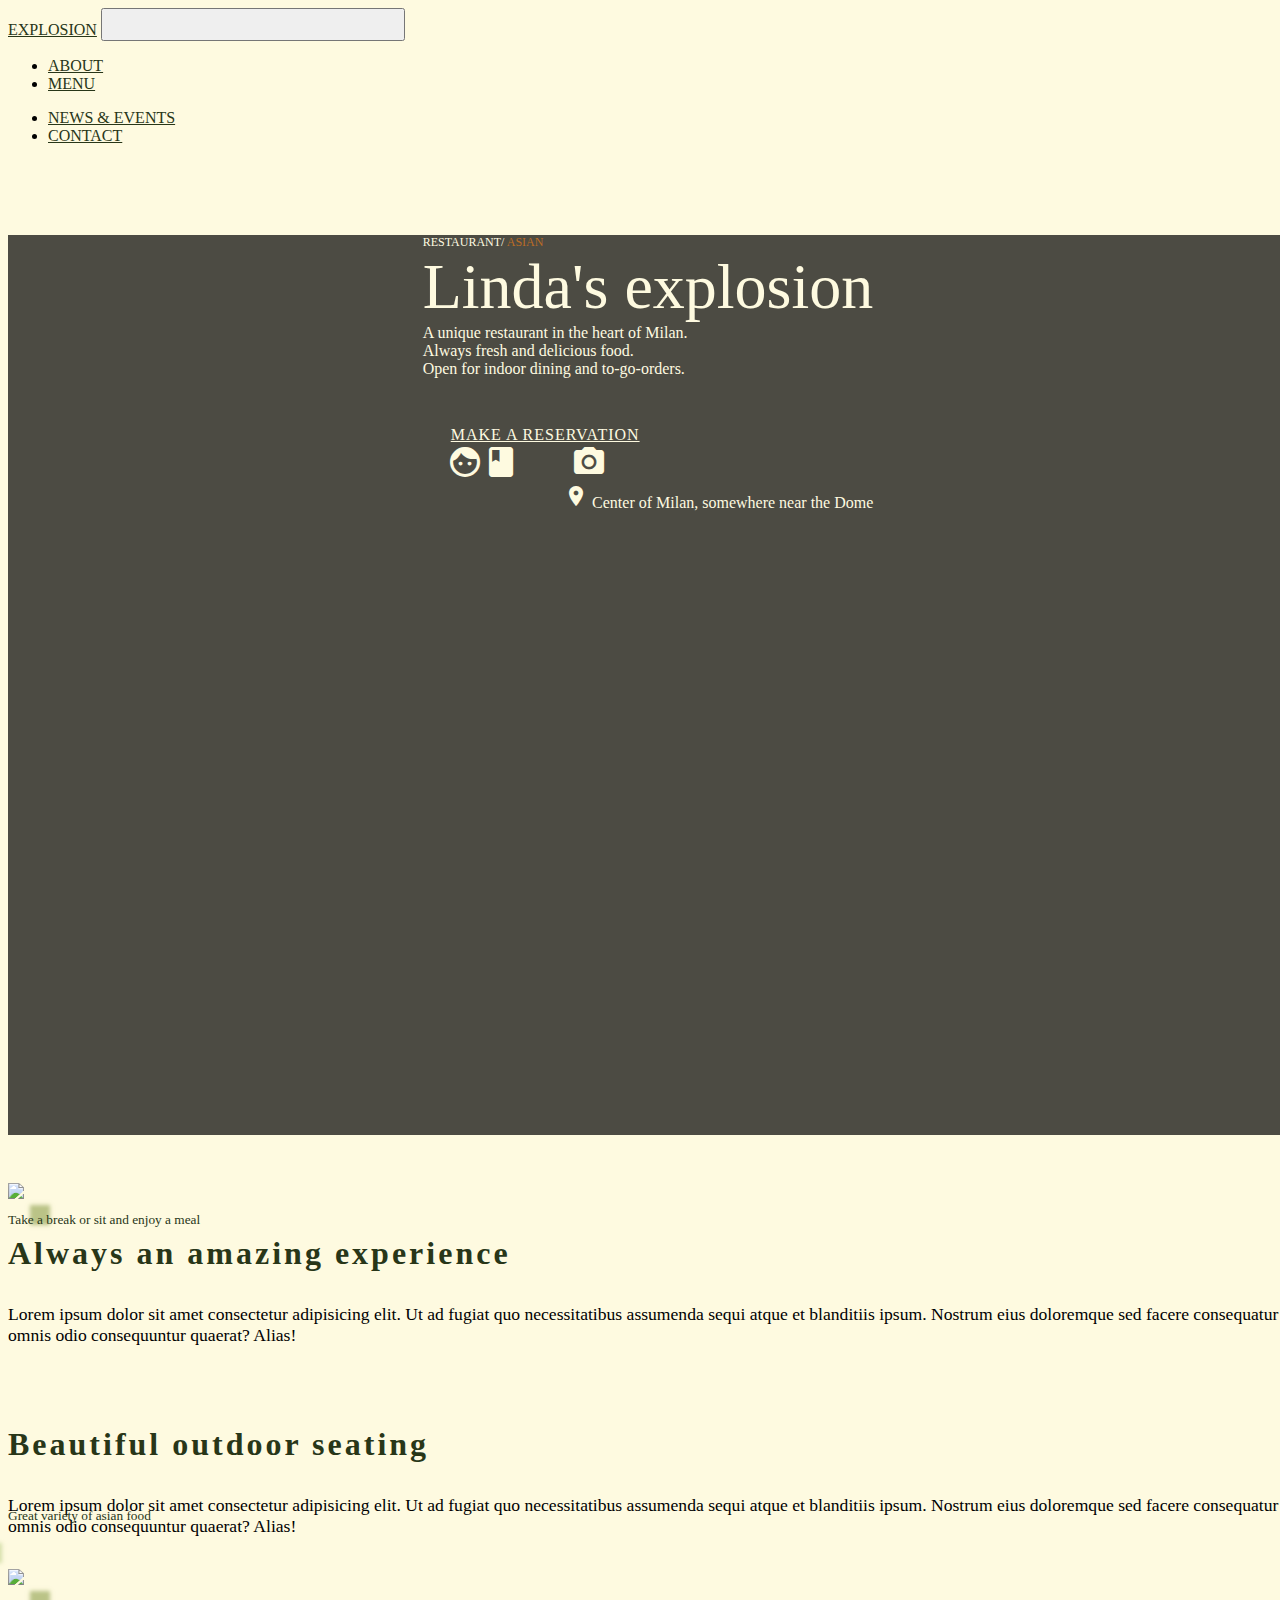
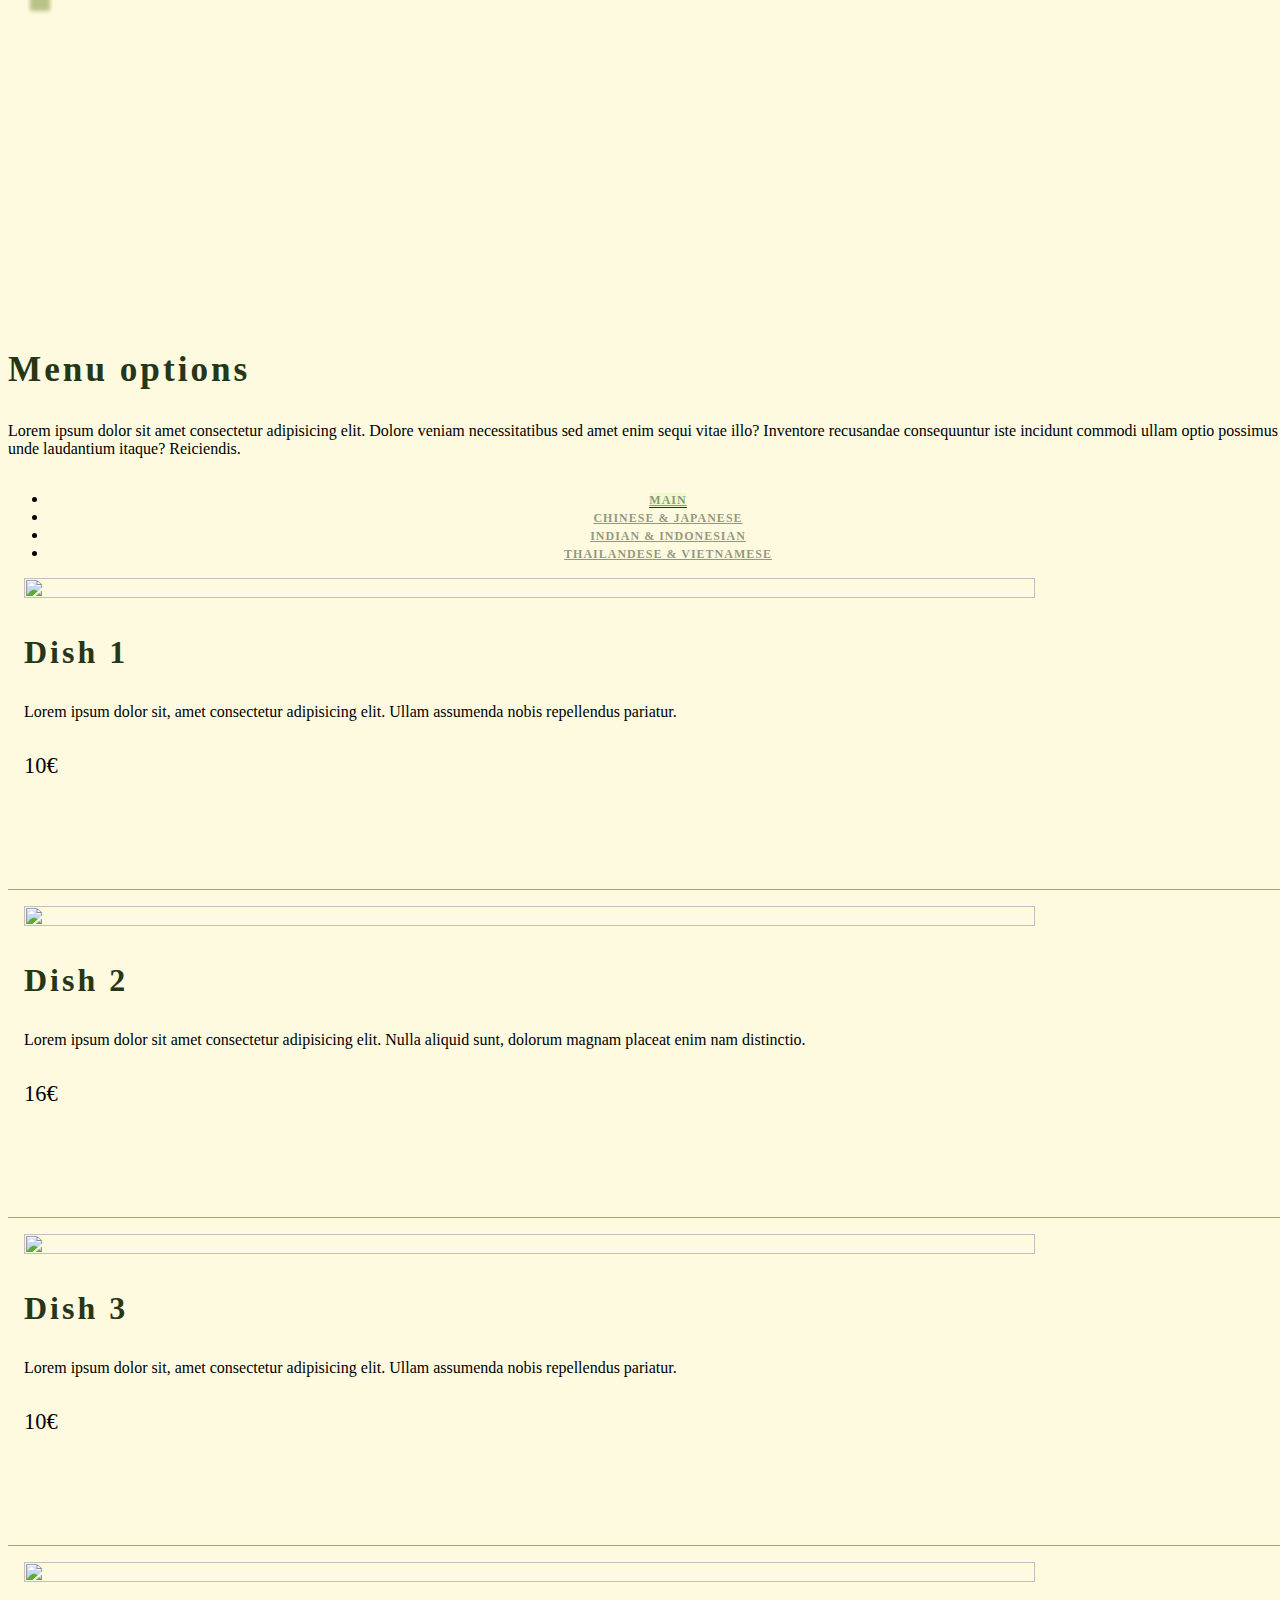
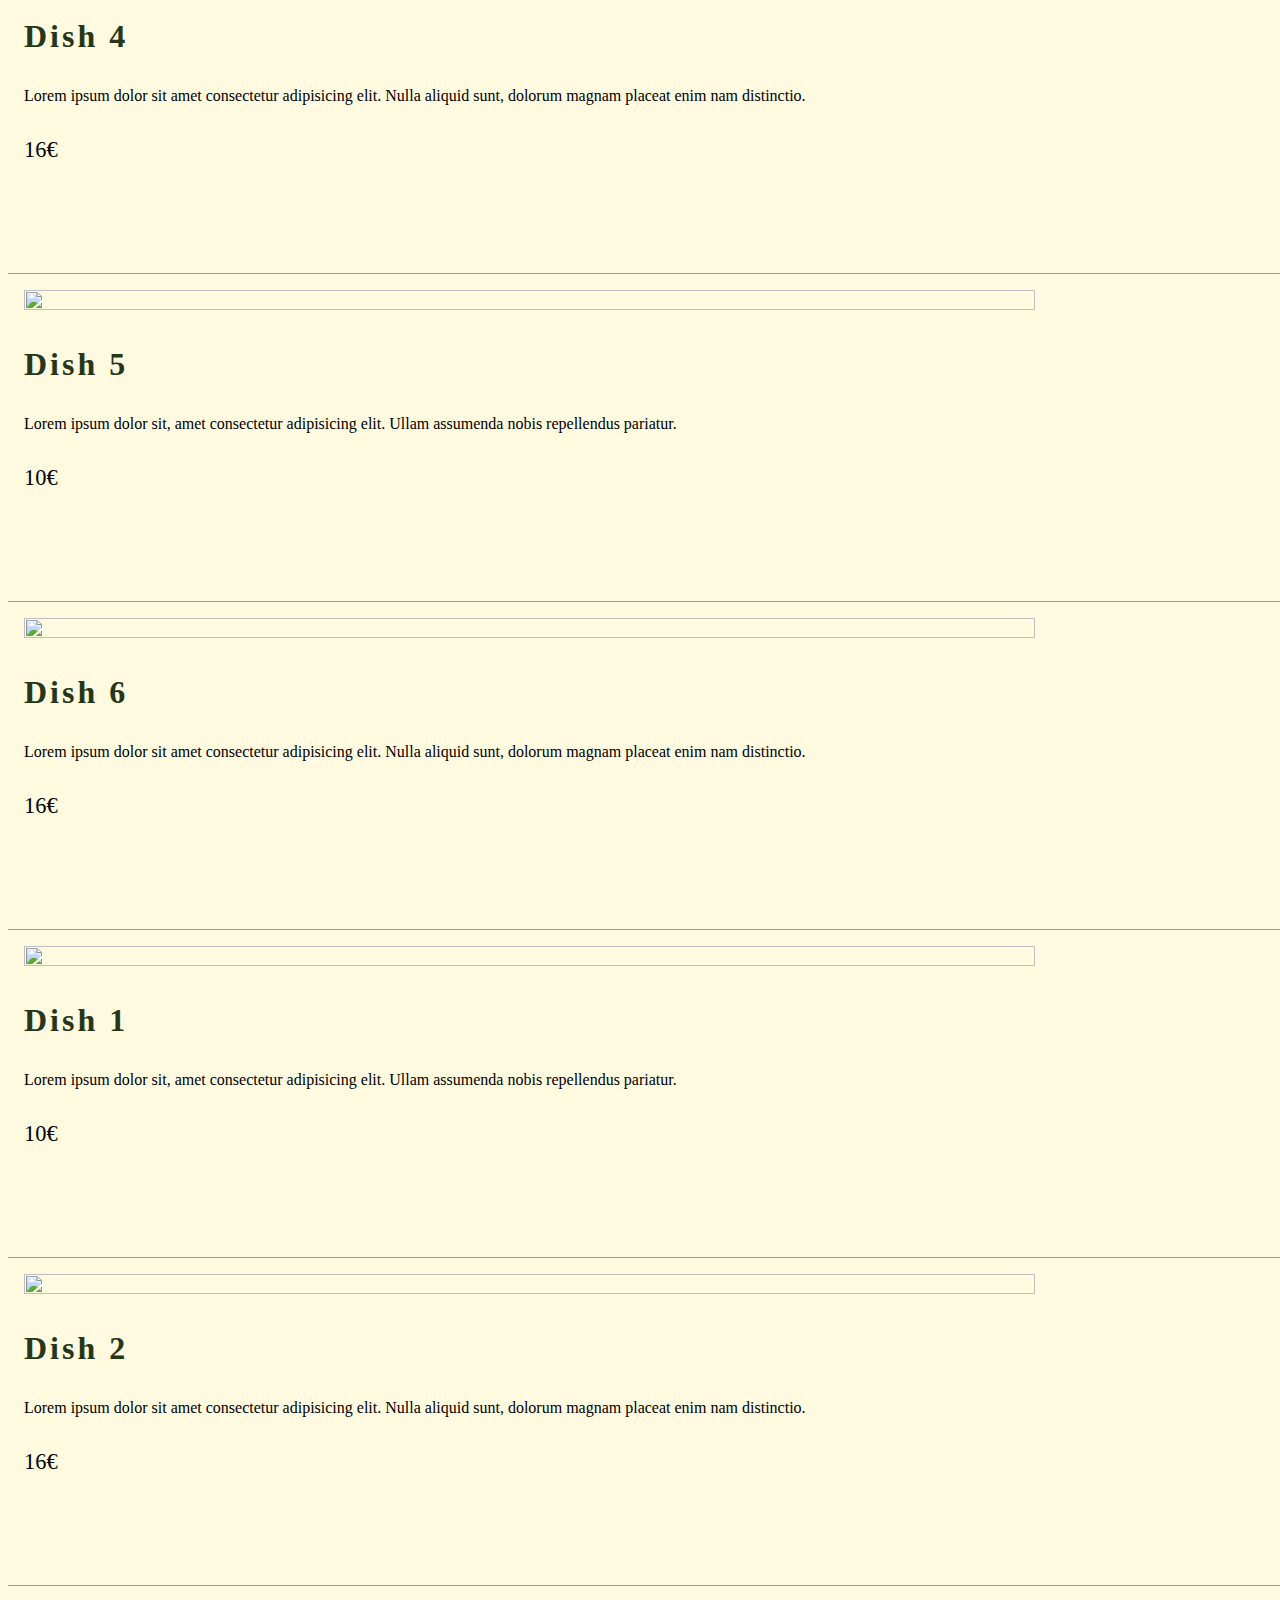
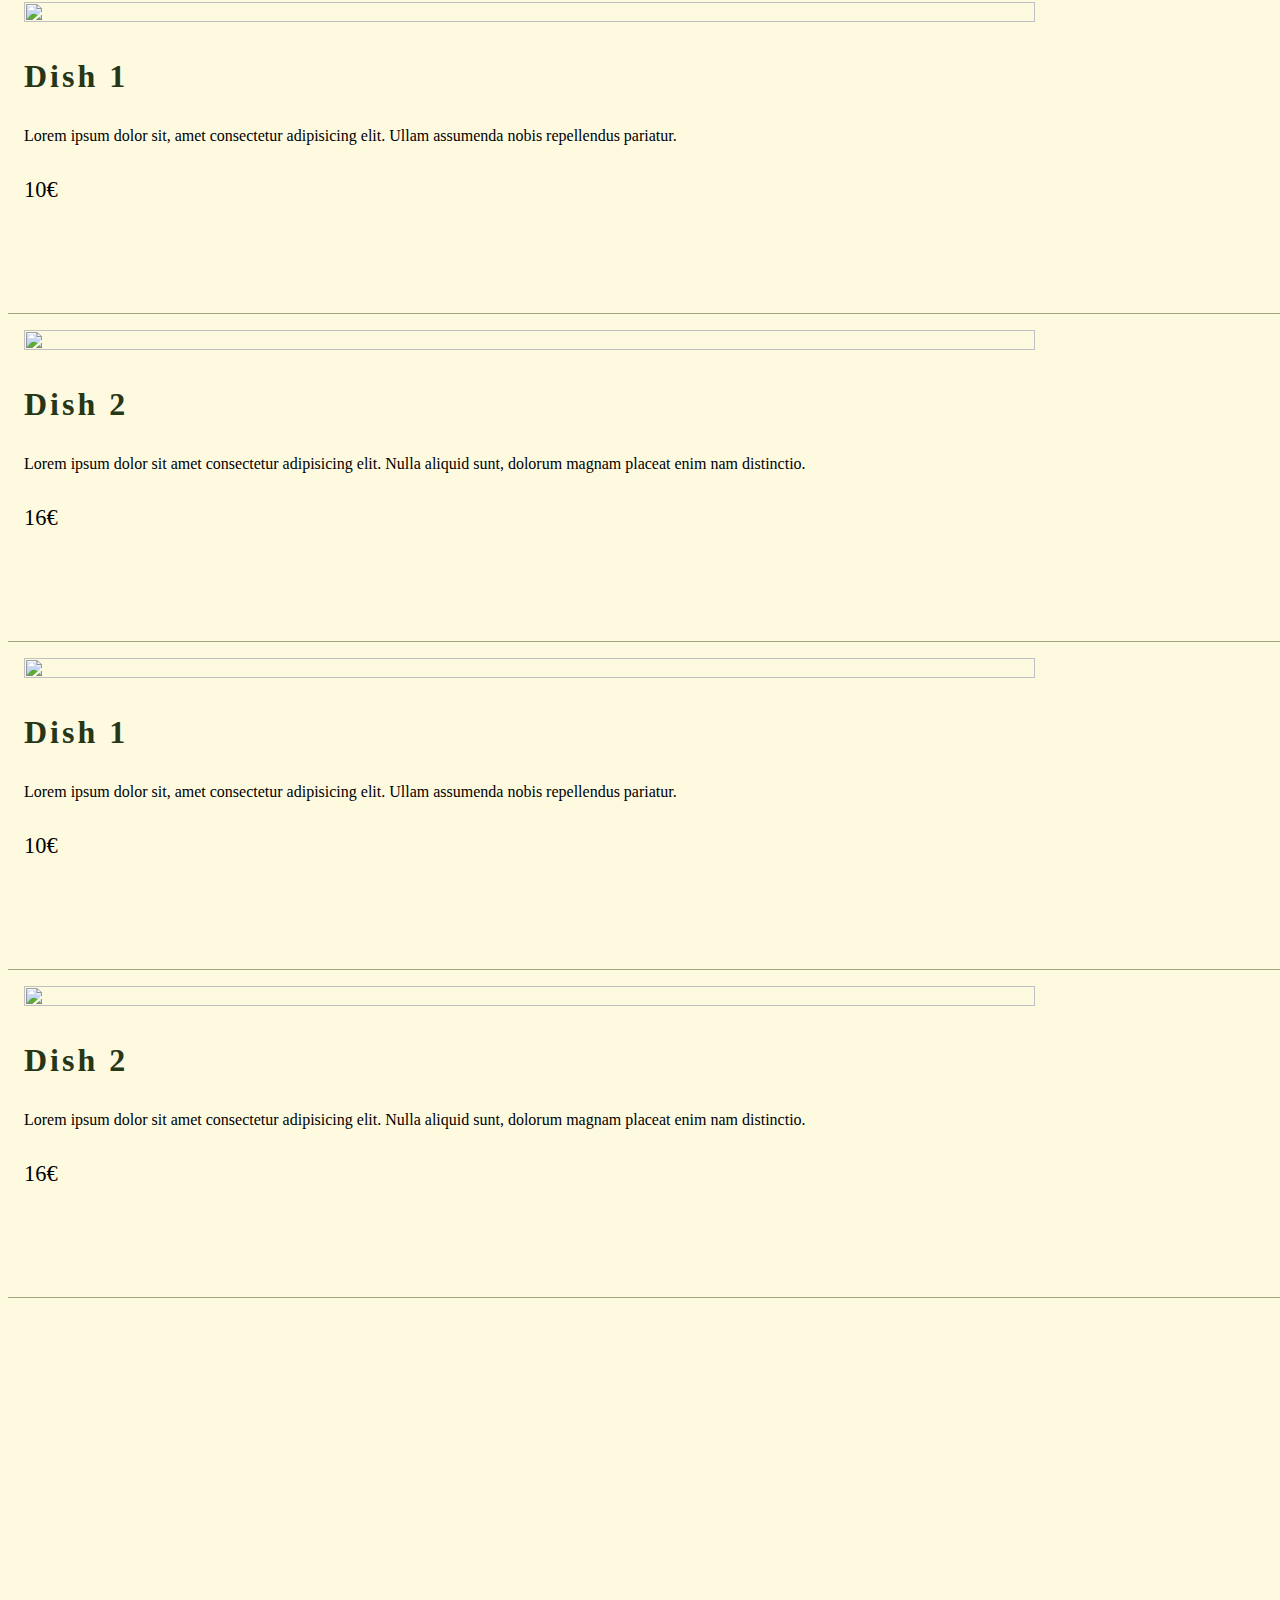
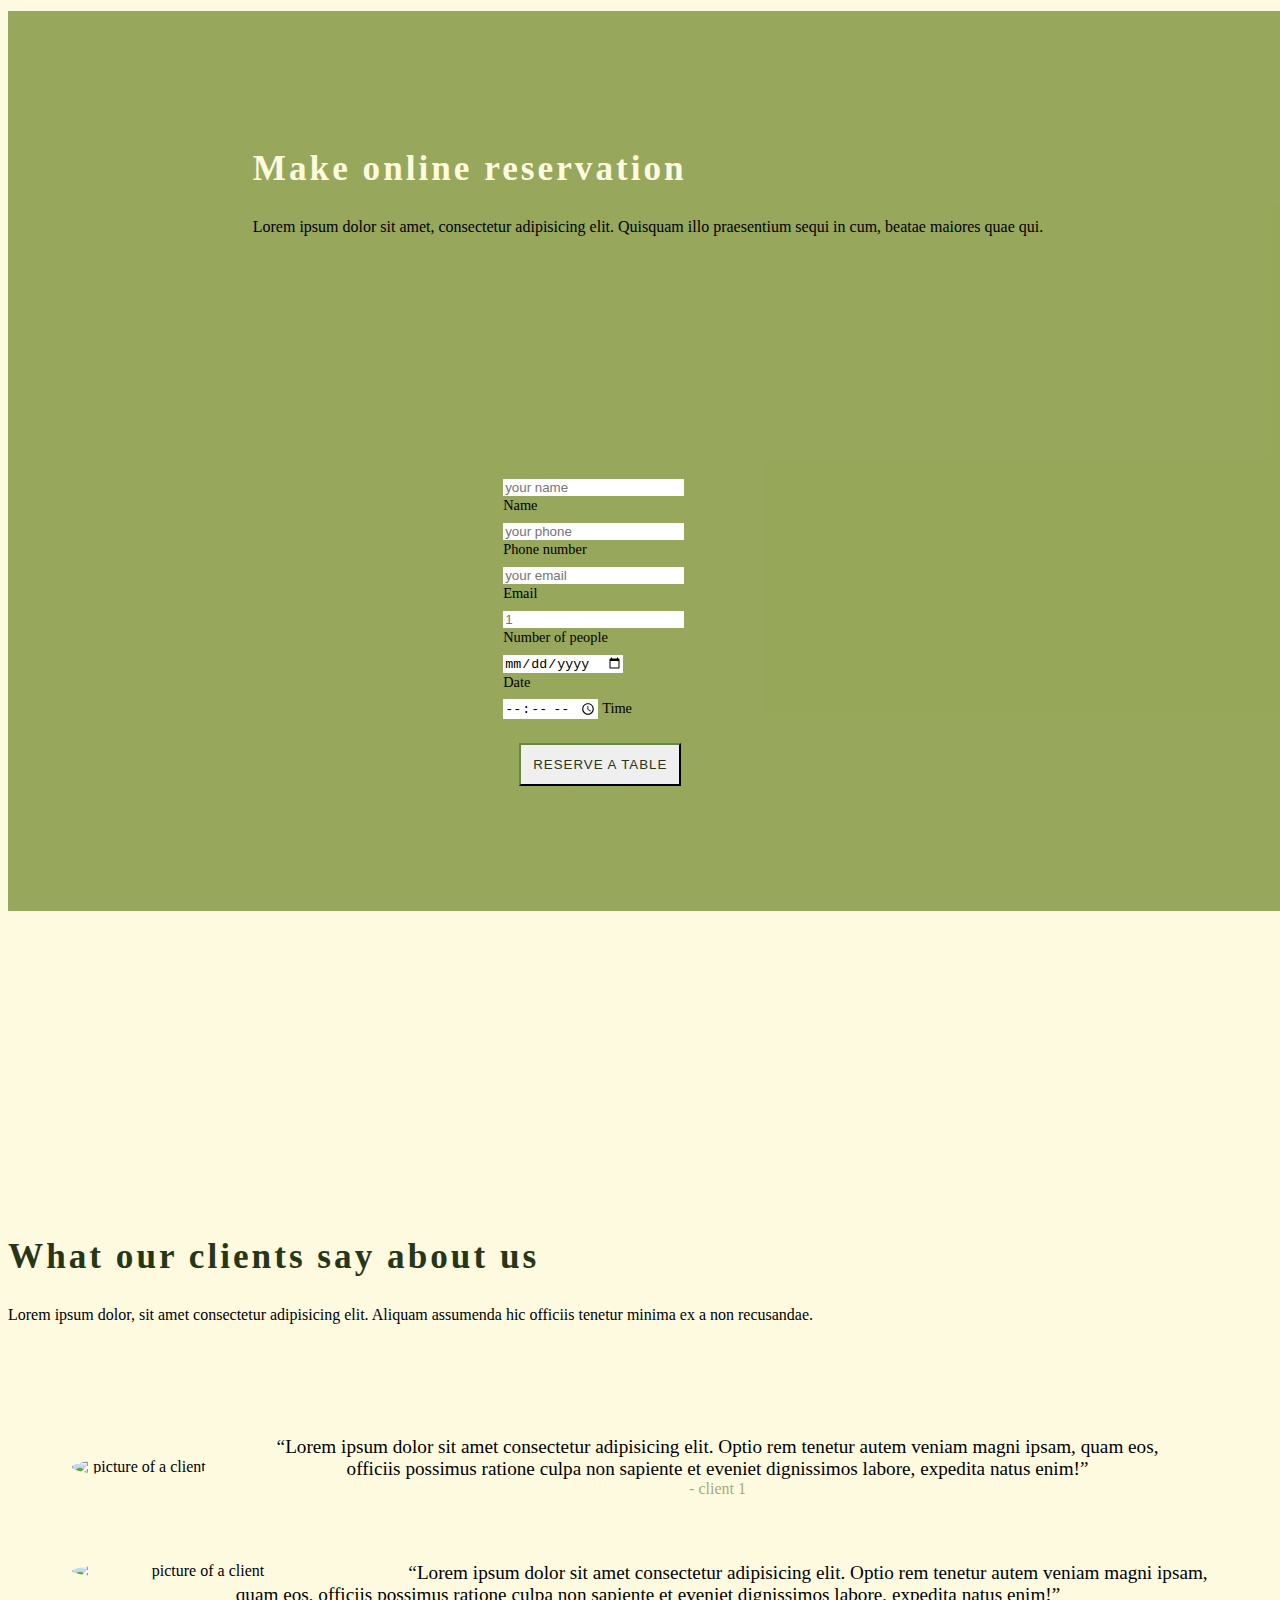
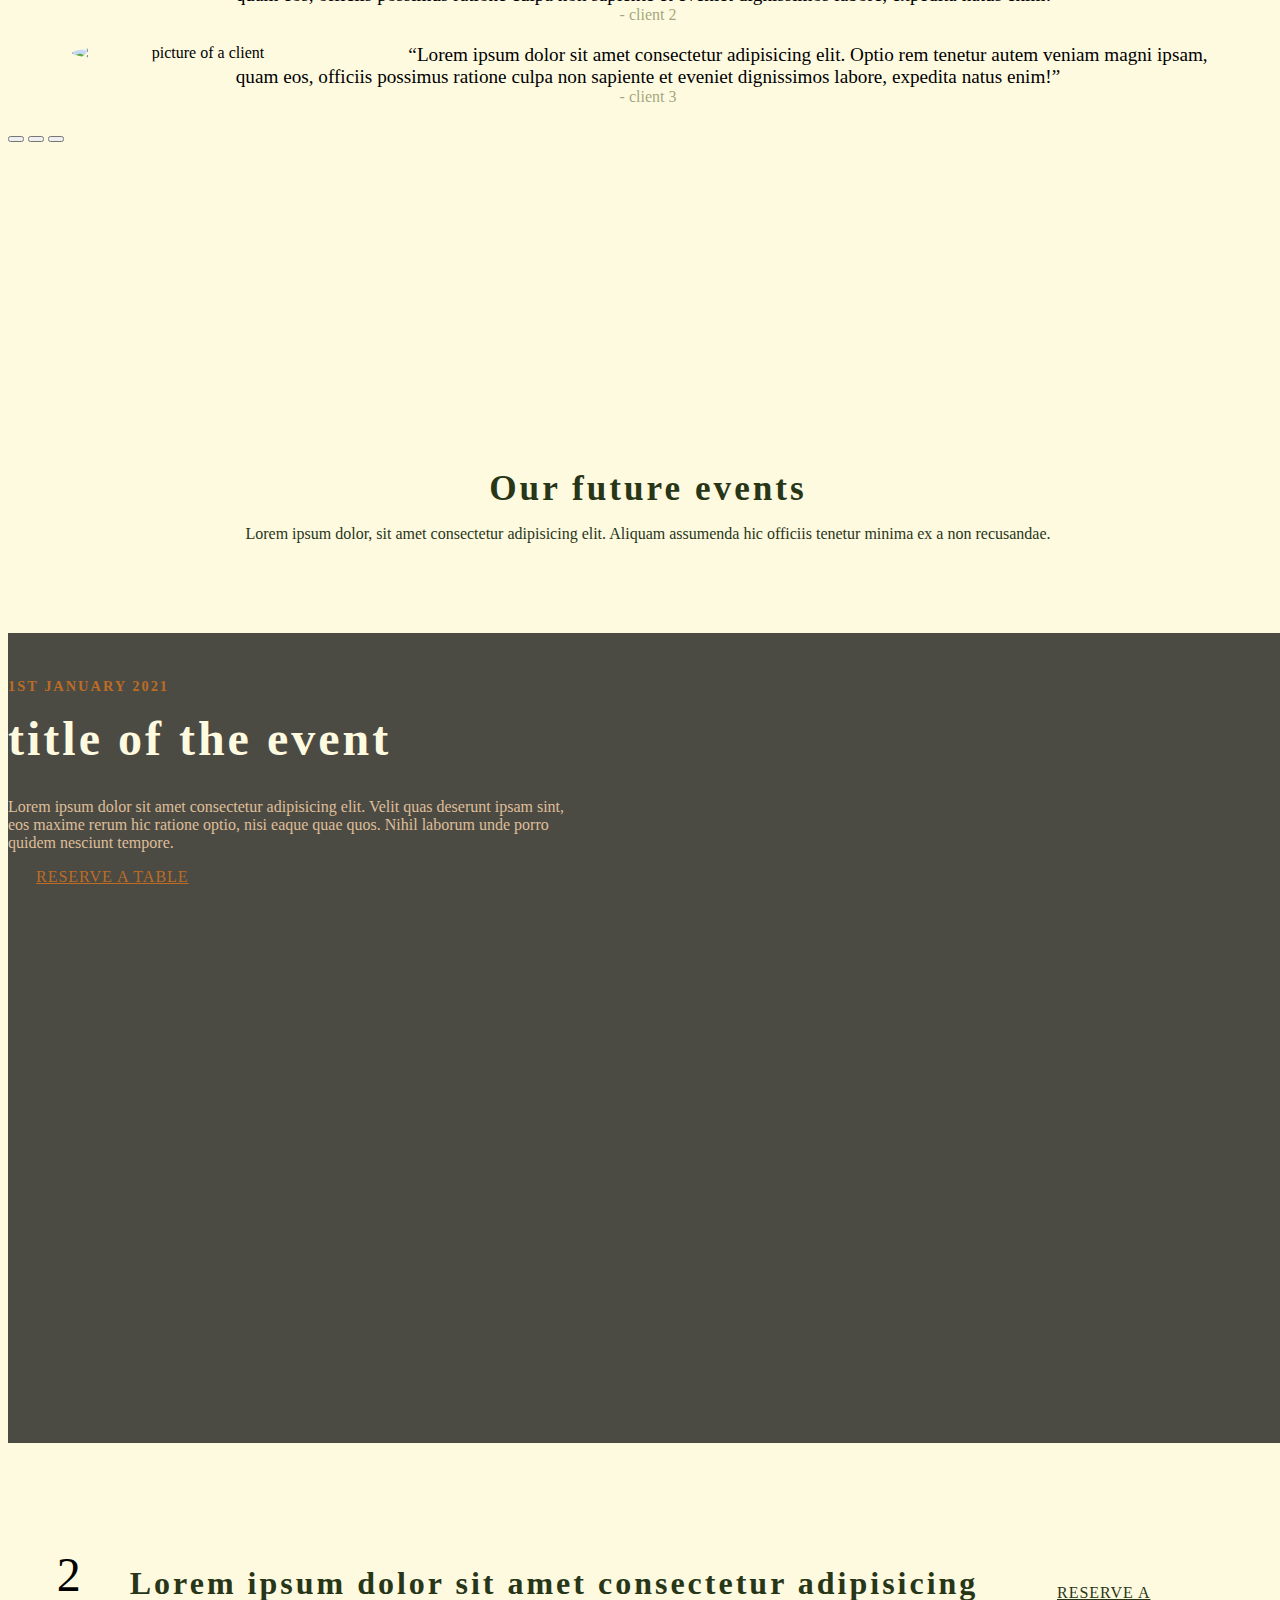
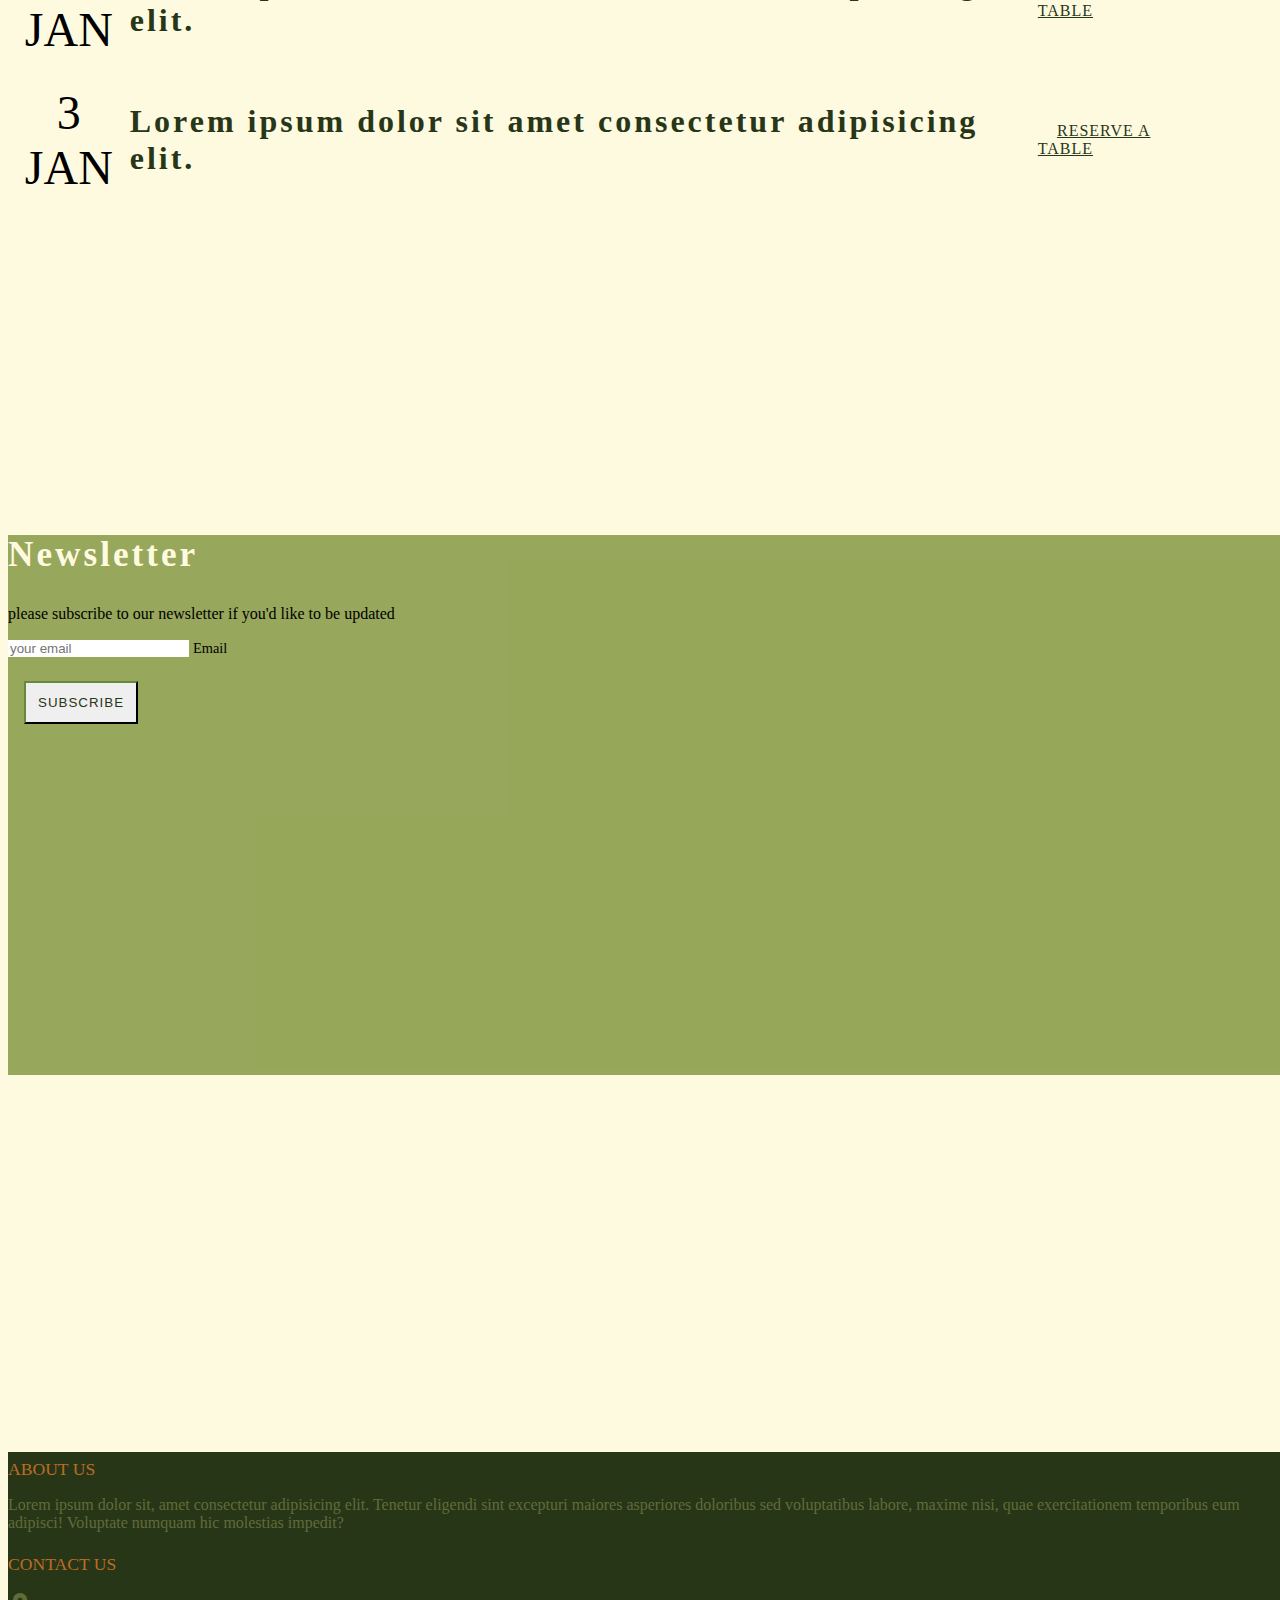
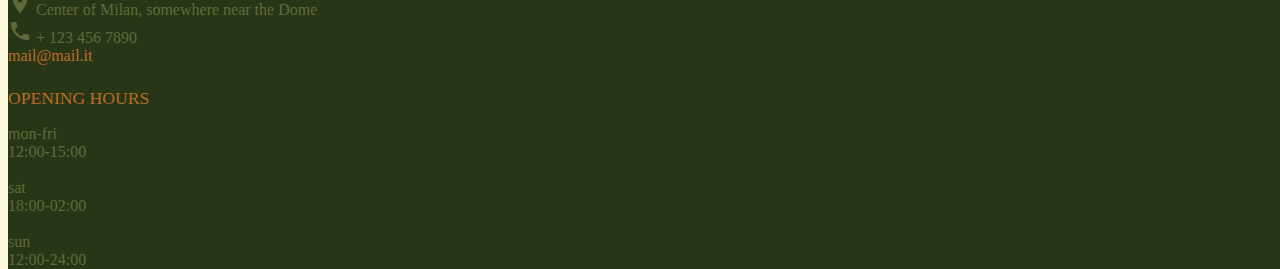
==== commit fef83d90: "finished. php need but can be at once" ====
--- a/index.html
+++ b/index.html
@@ -21,45 +21,44 @@
 </head>
 
 <body>
-    <div class="main-info-bg">
-        <div class="dark-overlay">
-            <nav class="navbar navbar-expand-md sticky-top bg-transparent">
-                <div class="container-fluid">
-                    <div class="mx-auto order-1">
-                        <a class="navbar-brand mx-auto active" href="index.html">EXPLOSION</a>
-                        <button class="navbar-toggler" type="button" data-bs-toggle="collapse"
-                            data-bs-target="#navbarNav" aria-controls="navbarNav" aria-expanded="false"
-                            aria-label="Toggle navigation">
-                            <span class="navbar-toggler-icon material-icons">
-                                ramen_dining
-                            </span>
-                        </button>
-                    </div>
-
-                    <div class="collapse navbar-collapse order-0" id="navbarNav">
-                        <ul class="navbar-nav me-auto">
-                            <li class="nav-item">
-                                <a class="nav-link" aria-current="page" href="about.html">About</a>
-                            </li>
-                            <li class="nav-item">
-                                <a class="nav-link" href="menu.html">Menu</a>
-                            </li>
-                        </ul>
-                    </div>
-                    <div class="collapse navbar-collapse order-3" id="navbarNav">
-                        <ul class="navbar-nav ms-auto">
-                            <li class="nav-item">
-                                <a class="nav-link" aria-current="page" href="newsEvents.html">News &amp; events</a>
-                            </li>
-                            <li class="nav-item">
-                                <a class="nav-link" href="contactUs.html">Contact</a>
-                            </li>
-                        </ul>
-                    </div>
-                </div>
-            </nav>
-
-            <main class="container-fluid">
+    <nav class="navbar navbar-expand-md fixed-top">
+        <div class="container-fluid">
+            <div class="mx-auto order-1">
+                <a class="navbar-brand mx-auto active" href="index.html">EXPLOSION</a>
+                <button class="navbar-toggler" type="button" data-bs-toggle="collapse" data-bs-target="#navbarNav"
+                    aria-controls="navbarNav" aria-expanded="false" aria-label="Toggle navigation">
+                    <span class="navbar-toggler-icon material-icons">
+                        ramen_dining
+                    </span>
+                </button>
+            </div>
+
+            <div class="collapse navbar-collapse order-0" id="navbarNav">
+                <ul class="navbar-nav me-auto">
+                    <li class="nav-item">
+                        <a class="nav-link" aria-current="page" href="about.html">About</a>
+                    </li>
+                    <li class="nav-item">
+                        <a class="nav-link" href="menu.html">Menu</a>
+                    </li>
+                </ul>
+            </div>
+            <div class="collapse navbar-collapse order-3" id="navbarNav">
+                <ul class="navbar-nav ms-auto">
+                    <li class="nav-item">
+                        <a class="nav-link" aria-current="page" href="newsEvents.html">News &amp; events</a>
+                    </li>
+                    <li class="nav-item">
+                        <a class="nav-link" href="contactUs.html">Contact</a>
+                    </li>
+                </ul>
+            </div>
+        </div>
+    </nav>
+
+    <main class="container-fluid">
+        <div class="main-info-bg">
+            <div class="dark-overlay">
                 <section class="container-fluid" id="main-info">
                     <div class="row">
                         <div class="col my-5 text-center">
@@ -102,53 +101,53 @@
                         </div>
                     </div>
                 </section>
+            </div>
         </div>
-    </div>
-
-    <section class="container my-2" id="first-intro">
-        <div class="row margin-y-md">
-            <div class="intro col-12 col-sm-5 col-lg-2">
-                <p>Take a break or sit and enjoy a meal</p>
-            </div>
-            <div class="img-col col-12 col-sm-7 col-lg-4">
-                <img class="img-fluid img-decor"
-                    src="https://images.unsplash.com/photo-1621871908119-295c8ce5cee4?ixid=MnwxMjA3fDB8MHxwaG90by1wYWdlfHx8fGVufDB8fHx8&ixlib=rb-1.2.1&auto=format&fit=crop&w=334&q=80">
-
-            </div>
-            <div class="intro2 col-12 col-lg-6">
-                <h3> Always an amazing experience </h3>
-                <p>
-                    Lorem ipsum dolor sit amet consectetur adipisicing elit. Ut ad fugiat quo necessitatibus
-                    assumenda sequi atque et blanditiis ipsum. Nostrum eius doloremque sed facere consequatur omnis
-                    odio consequuntur quaerat? Alias!
-                </p>
-            </div>
-        </div>
-
-        <div class="row margin-y-lg" id="second-intro">
-            <div class="intro2 col-12 col-lg-6">
-                <h3> Beautiful outdoor seating </h3>
-                <p>
-                    Lorem ipsum dolor sit amet consectetur adipisicing elit. Ut ad fugiat quo necessitatibus
-                    assumenda sequi atque et blanditiis ipsum. Nostrum eius doloremque sed facere consequatur omnis
-                    odio consequuntur quaerat? Alias!
-                </p>
-            </div>
-            <div class="intro col-12 col-sm-5 col-lg-2">
-                <p>Great variety of asian food</p>
-            </div>
-            <div class="img-col col-12 col-sm-7 col-lg-4">
-                <img class="img-fluid img-decor"
-                    src="https://images.unsplash.com/photo-1602939117344-9e57046935ae?ixid=MnwxMjA3fDB8MHxzZWFyY2h8MjN8fGFzaWFuJTIwcmVzdGF1cmFudHxlbnwwfHwwfHw%3D&ixlib=rb-1.2.1&auto=format&fit=crop&w=500&q=60">
-
-            </div>
-
-        </div>
-
-    </section>
-    <div class="space"></div>
-
-    <!-- <div class="container-fluid" id=" third-intro">
+
+        <section class="container">
+            <div class="row margin-y-md" id="first-intro">
+                <div class="intro col-12 col-sm-5 col-lg-2">
+                    <p>Take a break or sit and enjoy a meal</p>
+                </div>
+                <div class="img-col col-12 col-sm-7 col-lg-4">
+                    <img class="img-fluid img-decor"
+                        src="https://images.unsplash.com/photo-1621871908119-295c8ce5cee4?ixid=MnwxMjA3fDB8MHxwaG90by1wYWdlfHx8fGVufDB8fHx8&ixlib=rb-1.2.1&auto=format&fit=crop&w=334&q=80">
+
+                </div>
+                <div class="intro2 col-12 col-lg-6">
+                    <h3> Always an amazing experience </h3>
+                    <p>
+                        Lorem ipsum dolor sit amet consectetur adipisicing elit. Ut ad fugiat quo necessitatibus
+                        assumenda sequi atque et blanditiis ipsum. Nostrum eius doloremque sed facere consequatur omnis
+                        odio consequuntur quaerat? Alias!
+                    </p>
+                </div>
+            </div>
+
+            <div class="row margin-y-lg" id="second-intro">
+                <div class="intro2 col-12 col-lg-6">
+                    <h3> Beautiful outdoor seating </h3>
+                    <p>
+                        Lorem ipsum dolor sit amet consectetur adipisicing elit. Ut ad fugiat quo necessitatibus
+                        assumenda sequi atque et blanditiis ipsum. Nostrum eius doloremque sed facere consequatur omnis
+                        odio consequuntur quaerat? Alias!
+                    </p>
+                </div>
+                <div class="intro col-12 col-sm-5 col-lg-2">
+                    <p>Great variety of asian food</p>
+                </div>
+                <div class="img-col col-12 col-sm-7 col-lg-4">
+                    <img class="img-fluid img-decor"
+                        src="https://images.unsplash.com/photo-1602939117344-9e57046935ae?ixid=MnwxMjA3fDB8MHxzZWFyY2h8MjN8fGFzaWFuJTIwcmVzdGF1cmFudHxlbnwwfHwwfHw%3D&ixlib=rb-1.2.1&auto=format&fit=crop&w=500&q=60">
+
+                </div>
+
+            </div>
+
+        </section>
+        <div class="space"></div>
+
+        <!-- <div class="container-fluid" id=" third-intro">
         <div class="row margin-y-lg">
             <div class="img-container">
                 <h3> Enjoy our special variety of food, from all over Asia<h3>
@@ -157,323 +156,502 @@
     </div> -->
 
 
-    <section class="container" id="menu-options">
-        <div class="row my-3 text-center">
-            <h2> Menu options</h2>
-            <p>
-                Lorem ipsum dolor sit amet consectetur adipisicing elit. Dolore veniam necessitatibus sed amet enim
-                sequi vitae illo? Inventore recusandae consequuntur iste incidunt commodi ullam optio possimus unde
-                laudantium itaque? Reiciendis.
-            </p>
-        </div>
-        <div class="row">
-            <div class="nav nav-tabs">
-                <button class="tablinks">Main</button>
-                <button class="tablinks">Chinese &amp; Japanese</button>
-                <button class="tablinks">Indian &amp; Indonesian</button>
-                <button class="tablinks">Thailandese &amp; Vietnamese</button>
-            </div>
-
-            <div id="Main" class="tabcontent active-tab">
+        <section class="container" id="menu-options">
+            <div class="row my-3 text-center">
+                <h2> Menu options</h2>
+                <p>
+                    Lorem ipsum dolor sit amet consectetur adipisicing elit. Dolore veniam necessitatibus sed amet enim
+                    sequi vitae illo? Inventore recusandae consequuntur iste incidunt commodi ullam optio possimus unde
+                    laudantium itaque? Reiciendis.
+                </p>
+            </div>
+            <div class="row">
+                <ul class="nav nav-tabs nav-fill tab-container" id="myTab" role="tablist">
+                    <li class="nav-item">
+                        <a class="nav-link tab-title active" id="main-tab" data-bs-toggle="tab" href="#Main" role="tab"
+                            aria-controls="Main" aria-selected="true">
+                            Main
+                        </a>
+                    </li>
+                    <li class="nav-item">
+                        <a class="nav-link tab-title" id="tab-tab2" data-bs-toggle="tab" href="#tab2" role="tab"
+                            aria-controls="tab2" aria-selected="true">
+                            Chinese &amp; Japanese
+                        </a>
+                    </li>
+                    <li class="nav-item">
+                        <a class="nav-link tab-title" id="tab-tab3" data-bs-toggle="tab" href="#tab3" role="tab"
+                            aria-controls="tab3" aria-selected="true">
+                            Indian &amp; Indonesian
+                        </a>
+                    </li>
+                    <li class="nav-item">
+                        <a class="nav-link tab-title" id="tab-tab4" data-bs-toggle="tab" href="#tab4" role="tab"
+                            aria-controls="tab4" aria-selected="true">
+                            Thailandese &amp; Vietnamese
+                        </a>
+                    </li>
+                </ul>
+                <div class="tab-content" id="myTabContent">
+
+                    <div id="Main" class="tab-pane p-4 fade show active" role="tabpanel" aria-labelledby="main-tab">
+                        <div class="row">
+                            <div class="col-12 col-md-6 d-flex align-items-stretch">
+                                <div class="row menu-element ">
+                                    <div class="col-4 my-3 align-self-center">
+                                        <img class="img_menu img-fluid"
+                                            src="https://images.unsplash.com/photo-1543826173-70651703c5a4?ixid=MnwxMjA3fDB8MHxzZWFyY2h8MTd8fGFzaWFuJTIwZm9vZHxlbnwwfDJ8MHx8&ixlib=rb-1.2.1&auto=format&fit=crop&w=500&q=60">
+                                    </div>
+                                    <div class="col-7 my-3 ">
+                                        <h3> Dish 1 </h3>
+                                        <p> Lorem ipsum dolor sit, amet consectetur adipisicing elit. Ullam assumenda
+                                            nobis
+                                            repellendus pariatur.
+                                        </p>
+                                    </div>
+                                    <div class="col-1 price">
+                                        10€
+                                    </div>
+                                </div>
+                            </div>
+                            <div class="col-12 col-md-6 d-flex align-items-stretch">
+                                <div class="row menu-element ">
+                                    <div class="col-4 my-3 align-self-center">
+                                        <img class="img_menu img-fluid"
+                                            src="https://images.unsplash.com/photo-1544510806-e28d3cd4d4e6?ixid=MnwxMjA3fDB8MHxzZWFyY2h8MTZ8fGFzaWFuJTIwZm9vZHxlbnwwfDJ8MHx8&ixlib=rb-1.2.1&auto=format&fit=crop&w=500&q=60">
+                                    </div>
+                                    <div class="col-7 my-3">
+                                        <h3> Dish 2 </h3>
+                                        <p>
+                                            Lorem ipsum dolor sit amet consectetur adipisicing elit. Nulla aliquid sunt,
+                                            dolorum
+                                            magnam placeat enim nam distinctio.
+                                        </p>
+                                    </div>
+                                    <div class="col-1 price">
+                                        16€
+                                    </div>
+                                </div>
+                            </div>
+                        </div>
+                        <div class="row">
+                            <div class="col-12 col-md-6 d-flex align-items-stretch">
+                                <div class="row menu-element ">
+                                    <div class="col-4 my-3 align-self-center">
+                                        <img class="img_menu img-fluid"
+                                            src="https://images.unsplash.com/photo-1543826173-70651703c5a4?ixid=MnwxMjA3fDB8MHxzZWFyY2h8MTd8fGFzaWFuJTIwZm9vZHxlbnwwfDJ8MHx8&ixlib=rb-1.2.1&auto=format&fit=crop&w=500&q=60">
+                                    </div>
+                                    <div class="col-7 my-3 ">
+                                        <h3> Dish 3 </h3>
+                                        <p> Lorem ipsum dolor sit, amet consectetur adipisicing elit. Ullam assumenda
+                                            nobis
+                                            repellendus pariatur.
+                                        </p>
+                                    </div>
+                                    <div class="col-1 price">
+                                        10€
+                                    </div>
+                                </div>
+                            </div>
+                            <div class="col-12 col-md-6 d-flex align-items-stretch">
+                                <div class="row menu-element ">
+                                    <div class="col-4 my-3 align-self-center">
+                                        <img class="img_menu img-fluid"
+                                            src="https://images.unsplash.com/photo-1544510806-e28d3cd4d4e6?ixid=MnwxMjA3fDB8MHxzZWFyY2h8MTZ8fGFzaWFuJTIwZm9vZHxlbnwwfDJ8MHx8&ixlib=rb-1.2.1&auto=format&fit=crop&w=500&q=60">
+                                    </div>
+                                    <div class="col-7 my-3">
+                                        <h3> Dish 4 </h3>
+                                        <p>
+                                            Lorem ipsum dolor sit amet consectetur adipisicing elit. Nulla aliquid sunt,
+                                            dolorum
+                                            magnam placeat enim nam distinctio.
+                                        </p>
+                                    </div>
+                                    <div class="col-1 price">
+                                        16€
+                                    </div>
+                                </div>
+                            </div>
+                        </div>
+                        <div class="row">
+                            <div class="col-12 col-md-6 d-flex align-items-stretch">
+                                <div class="row menu-element ">
+                                    <div class="col-4 my-3 align-self-center">
+                                        <img class="img_menu img-fluid"
+                                            src="https://images.unsplash.com/photo-1543826173-70651703c5a4?ixid=MnwxMjA3fDB8MHxzZWFyY2h8MTd8fGFzaWFuJTIwZm9vZHxlbnwwfDJ8MHx8&ixlib=rb-1.2.1&auto=format&fit=crop&w=500&q=60">
+                                    </div>
+                                    <div class="col-7 my-3 ">
+                                        <h3> Dish 5 </h3>
+                                        <p> Lorem ipsum dolor sit, amet consectetur adipisicing elit. Ullam assumenda
+                                            nobis
+                                            repellendus pariatur.
+                                        </p>
+                                    </div>
+                                    <div class="col-1 price">
+                                        10€
+                                    </div>
+                                </div>
+                            </div>
+                            <div class="col-12 col-md-6 d-flex align-items-stretch">
+                                <div class="row menu-element ">
+                                    <div class="col-4 my-3 align-self-center">
+                                        <img class="img_menu img-fluid"
+                                            src="https://images.unsplash.com/photo-1544510806-e28d3cd4d4e6?ixid=MnwxMjA3fDB8MHxzZWFyY2h8MTZ8fGFzaWFuJTIwZm9vZHxlbnwwfDJ8MHx8&ixlib=rb-1.2.1&auto=format&fit=crop&w=500&q=60">
+                                    </div>
+                                    <div class="col-7 my-3">
+                                        <h3> Dish 6 </h3>
+                                        <p>
+                                            Lorem ipsum dolor sit amet consectetur adipisicing elit. Nulla aliquid sunt,
+                                            dolorum
+                                            magnam placeat enim nam distinctio.
+                                        </p>
+                                    </div>
+                                    <div class="col-1 price">
+                                        16€
+                                    </div>
+                                </div>
+                            </div>
+                        </div>
+                    </div>
+
+                    <div id="tab2" class="tab-pane p-4 fade" role="tabpanel" aria-labelledby="tab-tab2">
+                        <div class="row">
+                            <div class="col-12 col-md-6 d-flex align-items-stretch">
+                                <div class="row menu-element ">
+                                    <div class="col-4 my-3 align-self-center">
+                                        <img class="img_menu img-fluid"
+                                            src="https://images.unsplash.com/photo-1543826173-70651703c5a4?ixid=MnwxMjA3fDB8MHxzZWFyY2h8MTd8fGFzaWFuJTIwZm9vZHxlbnwwfDJ8MHx8&ixlib=rb-1.2.1&auto=format&fit=crop&w=500&q=60">
+                                    </div>
+                                    <div class="col-7 my-3 ">
+                                        <h3> Dish 1 </h3>
+                                        <p> Lorem ipsum dolor sit, amet consectetur adipisicing elit. Ullam assumenda
+                                            nobis
+                                            repellendus pariatur.
+                                        </p>
+                                    </div>
+                                    <div class="col-1 price">
+                                        10€
+                                    </div>
+                                </div>
+                            </div>
+                            <div class="col-12 col-md-6 d-flex align-items-stretch">
+                                <div class="row menu-element ">
+                                    <div class="col-4 my-3 align-self-center">
+                                        <img class="img_menu img-fluid"
+                                            src="https://images.unsplash.com/photo-1544510806-e28d3cd4d4e6?ixid=MnwxMjA3fDB8MHxzZWFyY2h8MTZ8fGFzaWFuJTIwZm9vZHxlbnwwfDJ8MHx8&ixlib=rb-1.2.1&auto=format&fit=crop&w=500&q=60">
+                                    </div>
+                                    <div class="col-7 my-3">
+                                        <h3> Dish 2 </h3>
+                                        <p>
+                                            Lorem ipsum dolor sit amet consectetur adipisicing elit. Nulla aliquid sunt,
+                                            dolorum
+                                            magnam placeat enim nam distinctio.
+                                        </p>
+                                    </div>
+                                    <div class="col-1 price">
+                                        16€
+                                    </div>
+                                </div>
+                            </div>
+                        </div>
+                    </div>
+
+                    <div id="tab3" class="tab-pane p-4 fade" role="tabpanel" aria-labelledby="tab-tab3">
+                        <div class="row">
+                            <div class="col-12 col-md-6 d-flex align-items-stretch">
+                                <div class="row menu-element ">
+                                    <div class="col-4 my-3 align-self-center">
+                                        <img class="img_menu img-fluid"
+                                            src="https://images.unsplash.com/photo-1543826173-70651703c5a4?ixid=MnwxMjA3fDB8MHxzZWFyY2h8MTd8fGFzaWFuJTIwZm9vZHxlbnwwfDJ8MHx8&ixlib=rb-1.2.1&auto=format&fit=crop&w=500&q=60">
+                                    </div>
+                                    <div class="col-7 my-3 ">
+                                        <h3> Dish 1 </h3>
+                                        <p> Lorem ipsum dolor sit, amet consectetur adipisicing elit. Ullam assumenda
+                                            nobis
+                                            repellendus pariatur.
+                                        </p>
+                                    </div>
+                                    <div class="col-1 price">
+                                        10€
+                                    </div>
+                                </div>
+                            </div>
+                            <div class="col-12 col-md-6 d-flex align-items-stretch">
+                                <div class="row menu-element ">
+                                    <div class="col-4 my-3 align-self-center">
+                                        <img class="img_menu img-fluid"
+                                            src="https://images.unsplash.com/photo-1544510806-e28d3cd4d4e6?ixid=MnwxMjA3fDB8MHxzZWFyY2h8MTZ8fGFzaWFuJTIwZm9vZHxlbnwwfDJ8MHx8&ixlib=rb-1.2.1&auto=format&fit=crop&w=500&q=60">
+                                    </div>
+                                    <div class="col-7 my-3">
+                                        <h3> Dish 2 </h3>
+                                        <p>
+                                            Lorem ipsum dolor sit amet consectetur adipisicing elit. Nulla aliquid sunt,
+                                            dolorum
+                                            magnam placeat enim nam distinctio.
+                                        </p>
+                                    </div>
+                                    <div class="col-1 price">
+                                        16€
+                                    </div>
+                                </div>
+                            </div>
+                        </div>
+                    </div>
+
+                    <div id="tab4" class="tab-pane p-4 fade" role="tabpanel" aria-labelledby="tab-tab4">
+                        <div class="row">
+                            <div class="col-12 col-md-6 d-flex align-items-stretch">
+                                <div class="row menu-element ">
+                                    <div class="col-4 my-3 align-self-center">
+                                        <img class="img_menu img-fluid"
+                                            src="https://images.unsplash.com/photo-1543826173-70651703c5a4?ixid=MnwxMjA3fDB8MHxzZWFyY2h8MTd8fGFzaWFuJTIwZm9vZHxlbnwwfDJ8MHx8&ixlib=rb-1.2.1&auto=format&fit=crop&w=500&q=60">
+                                    </div>
+                                    <div class="col-7 my-3 ">
+                                        <h3> Dish 1 </h3>
+                                        <p> Lorem ipsum dolor sit, amet consectetur adipisicing elit. Ullam assumenda
+                                            nobis
+                                            repellendus pariatur.
+                                        </p>
+                                    </div>
+                                    <div class="col-1 price">
+                                        10€
+                                    </div>
+                                </div>
+                            </div>
+                            <div class="col-12 col-md-6 d-flex align-items-stretch">
+                                <div class="row menu-element ">
+                                    <div class="col-4 my-3 align-self-center">
+                                        <img class="img_menu img-fluid"
+                                            src="https://images.unsplash.com/photo-1544510806-e28d3cd4d4e6?ixid=MnwxMjA3fDB8MHxzZWFyY2h8MTZ8fGFzaWFuJTIwZm9vZHxlbnwwfDJ8MHx8&ixlib=rb-1.2.1&auto=format&fit=crop&w=500&q=60">
+                                    </div>
+                                    <div class="col-7 my-3">
+                                        <h3> Dish 2 </h3>
+                                        <p>
+                                            Lorem ipsum dolor sit amet consectetur adipisicing elit. Nulla aliquid sunt,
+                                            dolorum
+                                            magnam placeat enim nam distinctio.
+                                        </p>
+                                    </div>
+                                    <div class="col-1 price">
+                                        16€
+                                    </div>
+                                </div>
+                            </div>
+                        </div>
+                    </div>
+                </div>
+            </div>
+
+
+        </section>
+        <div class="space"></div>
+
+        <section class="container-fluid" id="reservation-form">
+            <div class="row">
+                <h2 class="text-center"> Make online reservation</h2>
+                <p class="text-center my-2">
+                    Lorem ipsum dolor sit amet, consectetur adipisicing elit. Quisquam illo praesentium sequi in cum,
+                    beatae
+                    maiores quae qui.
+                </p>
+            </div>
+            <form class="container" method="POST" action="reservation.php">
                 <div class="row">
-                    <div class="col-12 col-lg-6 d-flex align-items-stretch">
-                        <div class="row menu-element ">
-                            <div class="col-4 my-3 align-self-center">
-                                <img class="img_menu img-fluid"
-                                    src="https://images.unsplash.com/photo-1602253057119-44d745d9b860?ixid=MnwxMjA3fDB8MHxzZWFyY2h8NXx8YXNpYW4lMjBmb29kfGVufDB8fDB8fA%3D%3D&ixlib=rb-1.2.1&auto=format&fit=crop&w=500&q=60">
-                            </div>
-                            <div class="col-7 my-3 ">
-                                <h3> Dish 1 </h3>
-                                <p> Lorem ipsum dolor sit, amet consectetur adipisicing elit. Ullam assumenda nobis
-                                    repellendus pariatur.
-                                </p>
-                            </div>
-                            <div class="col-1 mt-3">
-                                10€
-                            </div>
-                        </div>
-                    </div>
-                    <div class="col-12 col-lg-6 d-flex align-items-stretch">
-                        <div class="row menu-element ">
-                            <div class="col-4 my-3 align-self-center">
-                                <img class="img_menu img-fluid"
-                                    src="https://images.unsplash.com/photo-1617183545317-9b62b9b24812?ixid=MnwxMjA3fDB8MHxzZWFyY2h8MTV8fGFzaWFuJTIwZm9vZHxlbnwwfHwwfHw%3D&ixlib=rb-1.2.1&auto=format&fit=crop&w=500&q=60">
-                            </div>
-                            <div class="col-7 my-3">
-                                <h3> Dish 2 </h3>
-                                <p>
-                                    Lorem ipsum dolor sit amet consectetur adipisicing elit. Nulla aliquid sunt, dolorum
-                                    magnam placeat enim nam distinctio.
-                                </p>
-                            </div>
-                            <div class="col-1 mt-3">
-                                16€
-                            </div>
-                        </div>
-                    </div>
-                </div>
-                <div class="row">
-                    <div class="col-12 col-lg-6 d-flex align-items-stretch">
-                        <div class="row menu-element ">
-                            <div class="col-4 my-3 align-self-center">
-                                <img class="img_menu img-fluid"
-                                    src="https://images.unsplash.com/photo-1602253057119-44d745d9b860?ixid=MnwxMjA3fDB8MHxzZWFyY2h8NXx8YXNpYW4lMjBmb29kfGVufDB8fDB8fA%3D%3D&ixlib=rb-1.2.1&auto=format&fit=crop&w=500&q=60">
-                            </div>
-                            <div class="col-7 my-3 ">
-                                <h3> Dish 3 </h3>
-                                <p> Lorem ipsum dolor sit, amet consectetur adipisicing elit. Ullam assumenda nobis
-                                    repellendus pariatur.
-                                </p>
-                            </div>
-                            <div class="col-1 mt-3">
-                                10€
-                            </div>
-                        </div>
-                    </div>
-                    <div class="col-12 col-md-6 d-flex align-items-stretch">
-                        <div class="row menu-element ">
-                            <div class="col-4 my-3 align-self-center">
-                                <img class="img_menu img-fluid"
-                                    src="https://images.unsplash.com/photo-1617183545317-9b62b9b24812?ixid=MnwxMjA3fDB8MHxzZWFyY2h8MTV8fGFzaWFuJTIwZm9vZHxlbnwwfHwwfHw%3D&ixlib=rb-1.2.1&auto=format&fit=crop&w=500&q=60">
-                            </div>
-                            <div class="col-7 my-3">
-                                <h3> Dish 4 </h3>
-                                <p>
-                                    Lorem ipsum dolor sit amet consectetur adipisicing elit. Nulla aliquid sunt, dolorum
-                                    magnam placeat enim nam distinctio.
-                                </p>
-                            </div>
-                            <div class="col-1 mt-3">
-                                16€
-                            </div>
-                        </div>
-                    </div>
-                </div>
-            </div>
-
-            <div id="China-Japan" class="tabcontent">
-
-            </div>
-
-            <div id="India-Indonesia" class="tabcontent">
-
-            </div>
-
-            <div id="Thai-Vietnam" class="tabcontent">
-
-            </div>
-        </div>
-
-    </section>
-    <div class="space"></div>
-
-    <!-- <section class="container-fluid" id="dishes-carousel">
-    </section> -->
-
-    <section class="container-fluid" id="reservation-form">
-        <div class="row">
-            <h2 class="text-center"> Make online reservation</h2>
-            <p class="text-center my-2">
-                Lorem ipsum dolor sit amet, consectetur adipisicing elit. Quisquam illo praesentium sequi in cum, beatae
-                maiores quae qui.
-            </p>
-        </div>
-        <form class="container">
+                    <div class="col-12 col-md-6">
+                        <div class="form-floating w-100">
+                            <input type="text" class="form-control" id="name" placeholder="your name">
+                            <label for="name">Name</label>
+                        </div>
+
+                        <div class="form-floating w-100">
+                            <input type="tel" class="form-control" id="tel" placeholder="your phone">
+                            <label for="tel">Phone number</label>
+                        </div>
+
+                        <div class="form-floating w-100">
+                            <input type="text" class="form-control" id="email" placeholder="your email">
+                            <label for="email">Email</label>
+                        </div>
+                    </div>
+
+                    <div class="col-12 col-md-6">
+                        <div class="form-floating w-100">
+                            <input type="number" class="form-control" id="people" min="0" placeholder="1">
+                            <label for="people">Number of people</label>
+                        </div>
+
+                        <div class="form-floating w-100">
+                            <input type="date" class="form-control" id="date" placeholder="today">
+                            <label for="date" id="date-label">Date</label>
+                        </div>
+
+                        <div class="form-floating w-100">
+                            <input type="time" class="form-control" id="hour" placeholder="19:00">
+                            <label for="hour">Time</label>
+                        </div>
+                    </div>
+                </div>
+
+                <div class="row text-center">
+                    <button class="col-10 col-md-2 btn btn-outline-custom m-auto mt-5"> reserve a table </button>
+                </div>
+            </form>
+        </section>
+        <div class="space"></div>
+
+        <section class="container-fluid" id="clients">
             <div class="row">
-                <div class="col-12 col-md-6">
-                    <div class="form-floating w-100">
-                        <input type="text" class="form-control" id="name" placeholder="your name">
-                        <label for="name">Name</label>
-                    </div>
-
-                    <div class="form-floating w-100">
-                        <input type="tel" class="form-control" id="tel" placeholder="your phone">
-                        <label for="tel">Phone number</label>
-                    </div>
-
-                    <div class="form-floating w-100">
-                        <input type="text" class="form-control" id="email" placeholder="your email">
-                        <label for="email">Email</label>
-                    </div>
-                </div>
-
-                <div class="col-12 col-md-6">
-                    <div class="form-floating w-100">
-                        <input type="number" class="form-control" id="people" min="0" placeholder="1">
-                        <label for="people">Number of people</label>
-                    </div>
-
-                    <div class="form-floating w-100">
-                        <input type="date" class="form-control" id="date" placeholder="today">
-                        <label for="date">Date</label>
-                    </div>
-
-                    <div class="form-floating w-100">
-                        <input type="time" class="form-control" id="hour" placeholder="19:00">
-                        <label for="hour">Time</label>
-                    </div>
-                </div>
-            </div>
-
-            <div class="row text-center">
-                <button class="col-2 btn btn-outline-custom m-auto mt-5"> reserve a table </button>
-            </div>
-        </form>
-    </section>
-    <div class="space"></div>
-
-    <section class="container-fluid" id="clients">
-        <div class="row">
-            <div class="col text-center clients">
-                <h2> What our clients say about us </h2>
-                <p>
-                    Lorem ipsum dolor, sit amet consectetur adipisicing elit. Aliquam assumenda hic officiis tenetur
-                    minima ex a non recusandae.
-                </p>
-            </div>
-        </div>
-        <div class="row">
-            <div class="col">
-                <div class="carousel carousel-dark slide" id="carousel-review" data-bs-ride="carousel">
-
-                    <div class="carousel-inner">
-                        <div class="active row carousel-item" data-bs-interval="7000">
-                            <img src="https://images.unsplash.com/photo-1519699047748-de8e457a634e?ixid=MnwxMjA3fDB8MHxzZWFyY2h8M3x8cG9ydHJhaXR8ZW58MHwyfDB8fA%3D%3D&ixlib=rb-1.2.1&auto=format&fit=crop&w=500&q=60"
-                                class="review-portrait col-12 col-md-4" alt="picture of a client">
-                            <div class="quote col-12 col-md-6">
-                                <q>Lorem ipsum dolor sit amet consectetur adipisicing elit. Optio rem
-                                    tenetur
-                                    autem veniam
-                                    magni ipsam, quam eos, officiis possimus ratione culpa non sapiente et eveniet
-                                    dignissimos labore, expedita natus enim!</q>
-                                <br>
-                                <div class="author">- client 1 </div>
-                            </div>
-                        </div>
-                        <div class="row carousel-item" data-bs-interval="7000">
-                            <img src="https://images.unsplash.com/photo-1518577915332-c2a19f149a75?ixid=MnwxMjA3fDB8MHxzZWFyY2h8MzF8fHBvcnRyYWl0fGVufDB8MnwwfHw%3D&ixlib=rb-1.2.1&auto=format&fit=crop&w=500&q=60"
-                                class="review-portrait col-12 col-md-4" alt="picture of a client">
-                            <div class="quote col-12 col-md-6">
-                                <q>Lorem ipsum dolor sit amet consectetur adipisicing elit. Optio rem
-                                    tenetur
-                                    autem veniam
-                                    magni ipsam, quam eos, officiis possimus ratione culpa non sapiente et eveniet
-                                    dignissimos labore, expedita natus enim!</q>
-                                <br>
-                                <div class="author">- client 2 </div>
-                            </div>
-                        </div>
-                        <div class="row carousel-item" data-bs-interval="7000">
-                            <img src="https://images.unsplash.com/photo-1485206412256-701ccc5b93ca?ixid=MnwxMjA3fDB8MHxzZWFyY2h8NDZ8fHBvcnRyYWl0fGVufDB8MnwwfHw%3D&ixlib=rb-1.2.1&auto=format&fit=crop&w=500&q=60"
-                                class="review-portrait col-12 col-md-4" alt="picture of a client">
-                            <div class="quote col-12 col-md-6">
-                                <q>Lorem ipsum dolor sit amet consectetur adipisicing elit. Optio rem
-                                    tenetur
-                                    autem
-                                    veniam
-                                    magni ipsam, quam eos, officiis possimus ratione culpa non sapiente et eveniet
-                                    dignissimos labore, expedita natus enim!</q>
-                                <br>
-                                <div class="author">- client 3 </div>
-                            </div>
-                        </div>
-                    </div>
-                    <div class="carousel-indicators">
-                        <button type="button" data-bs-target="#carousel-review" data-bs-slide-to="0" class="active"
-                            aria-current="true" aria-label="review"></button>
-                        <button type="button" data-bs-target="#carousel-review" data-bs-slide-to="1"
-                            aria-label="review"></button>
-                        <button type="button" data-bs-target="#carousel-review" data-bs-slide-to="2"
-                            aria-label="review"></button>
-                    </div>
-
-                </div>
-            </div>
-        </div>
-    </section>
-    <div class="space"></div>
-
-    <section class="container-fluid" id="events">
-        <div class="row">
-            <div class="col events">
-                <h2> Our future events </h2>
-                <p>
-                    Lorem ipsum dolor, sit amet consectetur adipisicing elit. Aliquam assumenda hic officiis tenetur
-                    minima ex a non recusandae.
-                </p>
-            </div>
-        </div>
-        <div class="row" id="main-event">
-            <div class="dark-overlay">
-                <div class="col-4 my-5 main-event-content">
-                    <div class="event-date mt-5"> 1st january 2021 </div>
-                    <h2 class="event-title"> title of the event </h2>
-                    <p class="event-descr my-1">
-                        Lorem ipsum dolor sit amet consectetur adipisicing elit. Velit quas deserunt ipsam sint, eos
-                        maxime
-                        rerum hic ratione optio, nisi eaque quae quos. Nihil laborum unde porro quidem nesciunt
-                        tempore.
+                <div class="col text-center clients">
+                    <h2> What our clients say about us </h2>
+                    <p>
+                        Lorem ipsum dolor, sit amet consectetur adipisicing elit. Aliquam assumenda hic officiis tenetur
+                        minima ex a non recusandae.
                     </p>
-                    <a href="#reservation-form" class="btn btn-outline-custom dark-bg-btn">
-                        reserve a table
-                    </a>
-                </div>
-            </div>
-        </div>
-
-
-        <div class="row" id="next-events">
-            <div class="row next-event">
-                <div class="col-12 col-md-2 next-event-date">
-                    2 jan
-                </div>
-                <h3 class="col-12 col-md-7 next-event-title">
-                    Lorem ipsum dolor sit amet consectetur adipisicing elit.
-                </h3>
-                <div class="col-12 col-md-3">
-                    <a href="#reservation-form" class="btn btn-outline-custom event-reserve">
-                        reserve a table
-                    </a>
-                </div>
-            </div>
-            <div class="row next-event">
-                <div class="col-12 col-md-2 next-event-date">
-                    3 jan
-                </div>
-                <h3 class="col-12 col-md-7 next-event-title">
-                    Lorem ipsum dolor sit amet consectetur adipisicing elit.
-                </h3>
-                <div class="col-12 col-md-3">
-                    <a href="#reservation-form" class="btn btn-outline-custom event-reserve">
-                        reserve a table
-                    </a>
-                </div>
-            </div>
-        </div>
-    </section>
-    <div class="space"></div>
-
-    <section class="container-fluid" id="newsletter">
-        <div class="container">
-            <div class="row py-5 text-center news-row">
-                <div class="col m-auto">
-                    <h2 class="section-title order-0"> Newsletter</h2>
-                    <p class="order-1"> please subscribe to our newsletter if you'd like to be updated</p>
-                    <form action="" method="post" class="d-flex justify-content-center align-content-center">
-                        <div class="form-floating float-start me-2">
-                            <input type="email" class="form-control" id="news-email" placeholder="your email">
-                            <label for="news-email">Email</label>
-                        </div>
-
-                        <button class="btn btn-outline-custom" type="submit">
-                            subscribe
-                        </button>
-                    </form>
-                </div>
-            </div>
-        </div>
-    </section>
-    <div class="space"></div>
+                </div>
+            </div>
+            <div class="row">
+                <div class="col">
+                    <div class="carousel carousel-dark slide" id="carousel-review" data-bs-ride="carousel">
+
+                        <div class="carousel-inner">
+                            <div class="active row carousel-item" data-bs-interval="7000">
+                                <img src="https://images.unsplash.com/photo-1519699047748-de8e457a634e?ixid=MnwxMjA3fDB8MHxzZWFyY2h8M3x8cG9ydHJhaXR8ZW58MHwyfDB8fA%3D%3D&ixlib=rb-1.2.1&auto=format&fit=crop&w=500&q=60"
+                                    class="review-portrait col-12 col-md-4" alt="picture of a client">
+                                <div class="quote col-12 col-md-6">
+                                    <q>Lorem ipsum dolor sit amet consectetur adipisicing elit. Optio rem
+                                        tenetur
+                                        autem veniam
+                                        magni ipsam, quam eos, officiis possimus ratione culpa non sapiente et eveniet
+                                        dignissimos labore, expedita natus enim!</q>
+                                    <br>
+                                    <div class="author">- client 1 </div>
+                                </div>
+                            </div>
+                            <div class="row carousel-item" data-bs-interval="7000">
+                                <img src="https://images.unsplash.com/photo-1518577915332-c2a19f149a75?ixid=MnwxMjA3fDB8MHxzZWFyY2h8MzF8fHBvcnRyYWl0fGVufDB8MnwwfHw%3D&ixlib=rb-1.2.1&auto=format&fit=crop&w=500&q=60"
+                                    class="review-portrait col-12 col-md-4" alt="picture of a client">
+                                <div class="quote col-12 col-md-6">
+                                    <q>Lorem ipsum dolor sit amet consectetur adipisicing elit. Optio rem
+                                        tenetur
+                                        autem veniam
+                                        magni ipsam, quam eos, officiis possimus ratione culpa non sapiente et eveniet
+                                        dignissimos labore, expedita natus enim!</q>
+                                    <br>
+                                    <div class="author">- client 2 </div>
+                                </div>
+                            </div>
+                            <div class="row carousel-item" data-bs-interval="7000">
+                                <img src="https://images.unsplash.com/photo-1485206412256-701ccc5b93ca?ixid=MnwxMjA3fDB8MHxzZWFyY2h8NDZ8fHBvcnRyYWl0fGVufDB8MnwwfHw%3D&ixlib=rb-1.2.1&auto=format&fit=crop&w=500&q=60"
+                                    class="review-portrait col-12 col-md-4" alt="picture of a client">
+                                <div class="quote col-12 col-md-6">
+                                    <q>Lorem ipsum dolor sit amet consectetur adipisicing elit. Optio rem
+                                        tenetur
+                                        autem
+                                        veniam
+                                        magni ipsam, quam eos, officiis possimus ratione culpa non sapiente et eveniet
+                                        dignissimos labore, expedita natus enim!</q>
+                                    <br>
+                                    <div class="author">- client 3 </div>
+                                </div>
+                            </div>
+                        </div>
+                        <div class="carousel-indicators">
+                            <button type="button" data-bs-target="#carousel-review" data-bs-slide-to="0" class="active"
+                                aria-current="true" aria-label="review"></button>
+                            <button type="button" data-bs-target="#carousel-review" data-bs-slide-to="1"
+                                aria-label="review"></button>
+                            <button type="button" data-bs-target="#carousel-review" data-bs-slide-to="2"
+                                aria-label="review"></button>
+                        </div>
+
+                    </div>
+                </div>
+            </div>
+        </section>
+        <div class="space"></div>
+
+        <section class="container-fluid" id="events">
+            <div class="row">
+                <div class="col events">
+                    <h2> Our future events </h2>
+                    <p>
+                        Lorem ipsum dolor, sit amet consectetur adipisicing elit. Aliquam assumenda hic officiis tenetur
+                        minima ex a non recusandae.
+                    </p>
+                </div>
+            </div>
+            <div class="row" id="main-event">
+                <div class="dark-overlay">
+                    <div class="col-12 col-md-4 my-5 main-event-content">
+                        <div class="event-date mt-5"> 1st january 2021 </div>
+                        <h2 class="event-title"> title of the event </h2>
+                        <p class="event-descr my-1">
+                            Lorem ipsum dolor sit amet consectetur adipisicing elit. Velit quas deserunt ipsam sint, eos
+                            maxime
+                            rerum hic ratione optio, nisi eaque quae quos. Nihil laborum unde porro quidem nesciunt
+                            tempore.
+                        </p>
+                        <a href="#reservation-form" class="btn btn-outline-custom dark-bg-btn" id="reserve-event-main">
+                            reserve a table
+                        </a>
+                    </div>
+                </div>
+            </div>
+
+
+            <div class="row" id="next-events">
+                <div class="row next-event">
+                    <div class="col-12 col-md-2 next-event-date">
+                        2 jan
+                    </div>
+                    <h3 class="col-12 col-md-7 next-event-title">
+                        Lorem ipsum dolor sit amet consectetur adipisicing elit.
+                    </h3>
+                    <div class="col-12 col-md-3">
+                        <a href="#reservation-form" class="btn btn-outline-custom event-reserve">
+                            reserve a table
+                        </a>
+                    </div>
+                </div>
+                <div class="row next-event">
+                    <div class="col-12 col-md-2 next-event-date">
+                        3 jan
+                    </div>
+                    <h3 class="col-12 col-md-7 next-event-title">
+                        Lorem ipsum dolor sit amet consectetur adipisicing elit.
+                    </h3>
+                    <div class="col-12 col-md-3">
+                        <a href="#reservation-form" class="btn btn-outline-custom event-reserve">
+                            reserve a table
+                        </a>
+                    </div>
+                </div>
+            </div>
+        </section>
+        <div class="space"></div>
+
+        <section class="container-fluid" id="newsletter">
+            <div class="container">
+                <div class="row py-5 text-center news-row">
+                    <div class="col m-auto">
+                        <h2 class="section-title order-0"> Newsletter</h2>
+                        <p class="order-1"> please subscribe to our newsletter if you'd like to be updated</p>
+                        <form action="newsletter.php" method="post"
+                            class="d-flex justify-content-center align-content-center">
+                            <div class="form-floating float-start me-2">
+                                <input type="email" class="form-control" id="news-email" placeholder="your email">
+                                <label for="news-email">Email</label>
+                            </div>
+
+                            <button class="btn btn-outline-custom" type="submit">
+                                subscribe
+                            </button>
+                        </form>
+                    </div>
+                </div>
+            </div>
+        </section>
+        <div class="space"></div>
 
     </main>
 
@@ -513,9 +691,6 @@
             </div>
         </div>
     </footer>
-
-
-
     <!-- bootstrap script -->
     <script src="https://cdn.jsdelivr.net/npm/bootstrap@5.0.2/dist/js/bootstrap.bundle.min.js"
         integrity="sha384-MrcW6ZMFYlzcLA8Nl+NtUVF0sA7MsXsP1UyJoMp4YLEuNSfAP+JcXn/tWtIaxVXM" crossorigin="anonymous">
--- a/mainStyle.css
+++ b/mainStyle.css
@@ -6,12 +6,21 @@
 */
 
 /** GENERAL */
-body, html{
+
+::-webkit-scrollbar {
+    display: none;
+}
+
+body{
     height:100vh;
     width:100vw;
+    overflow-x: hidden;
 
     background-color: #FEFAE0;
     font-size:1rem;
+}
+main.container-fluid{
+    padding:0;
 }
 
 h2{
@@ -47,11 +56,7 @@
     letter-spacing: 1px;
     
     padding:0.75rem; 
-    margin:1rem; 
-    /* margin:4rem;
-    margin-top:2.5rem;
-    margin-left:0;*/
-
+    margin:1rem;
 }
 
 .btn-outline-custom:hover{
@@ -99,17 +104,21 @@
 }
 
 /** NAV BAR STYLE */
+nav {
+    background-color: #FEFAE0;
+}
 .navbar-brand,
 .nav-link {
+    color:#283618;
     text-transform: uppercase;
 }
 
 /** MAIN STYLE*/
- 
+
 /** MAIN INFO*/
 .main-info-bg{
     height:100vh;
-    top:0%;
+    width: 100vw;
 
     z-index:300;
 
@@ -123,6 +132,8 @@
     justify-content: center;
     align-items: center;
 
+    margin-top:10vh;
+
     color:#FEFAE0;
 }
 
@@ -146,7 +157,7 @@
 .social > a {
     text-decoration: none;
     color: #FEFAE0;
-    
+
     margin:1rem;
     padding:0.5rem;
 }
@@ -197,7 +208,6 @@
     border-right: 5px solid #606C38; */
 } 
 
-
 .intro:nth-child(2n) > p {
     position:absolute;
     bottom:2rem;
@@ -205,6 +215,15 @@
     border-left: 5px solid #606C38; */
 } 
 
+.intro2{
+    margin-top: 2rem;
+    margin-bottom: 2rem;
+}
+
+/* #first-intro > .intro2{
+    margin-left:0.5rem;
+} */
+
 .intro2 > p {
     font-size:1.1rem;
 }
@@ -236,20 +255,63 @@
 
 /** MENU */
 
+.tab-container{
+    margin-top:2rem;
+    text-align: center;
+}
+
+
+.tab-container > li {
+    margin:auto;
+}
+
+.tab-container > li:hover {
+    color: #283618;
+}
+
+.tab-title{
+    border:none;
+    font-size:0.75rem;
+    color: rgba(39, 53, 24,0.5);
+    font-weight:bold;
+    letter-spacing:1px;
+}
+
+.nav-link.tab-title.active{
+    border:none;
+    letter-spacing: 1px;
+    background-color: hsla(98, 100%, 70%, 0.15);
+    border-bottom: 1px solid #283618;
+}
+
+.tab-title:hover{
+    border:none;
+    border-bottom: 1px solid #283618;
+    color: #283618;
+}
+
+
 #menu-options > div > h2 {
     color:#283618;
     margin: 1rem 0 2rem 0;
 }
 
 .menu-element{
-    padding: 2rem 1rem 2rem 1rem;
+    height: 31vh;
+    padding: 0rem 1rem 2rem 1rem;
+    margin-bottom: 1rem;
     
     border-bottom: 1px solid rgba(96, 108, 56,0.6);
 }
 
 .img_menu{
-        height:100%;
-        width:100%;
+        height:90%;
+        width:90%;
+}
+
+.price{
+    margin-top: 2rem;
+    font-size: 1.4rem;
 }
 
 
@@ -356,13 +418,18 @@
     text-align: left;   
     color:#BC6C25;
     
-    margin-left: 55vw;
     padding-top: 5vh; 
     
     -moz-transform: scaleX(-1);
     -o-transform: scaleX(-1);
     -webkit-transform: scaleX(-1);
     transform: scaleX(-1); 
+}
+
+@media screen and (min-width:768px) {
+    .main-event-content{
+        margin-left: 55vw;
+    }
 }
 
 .event-date{
